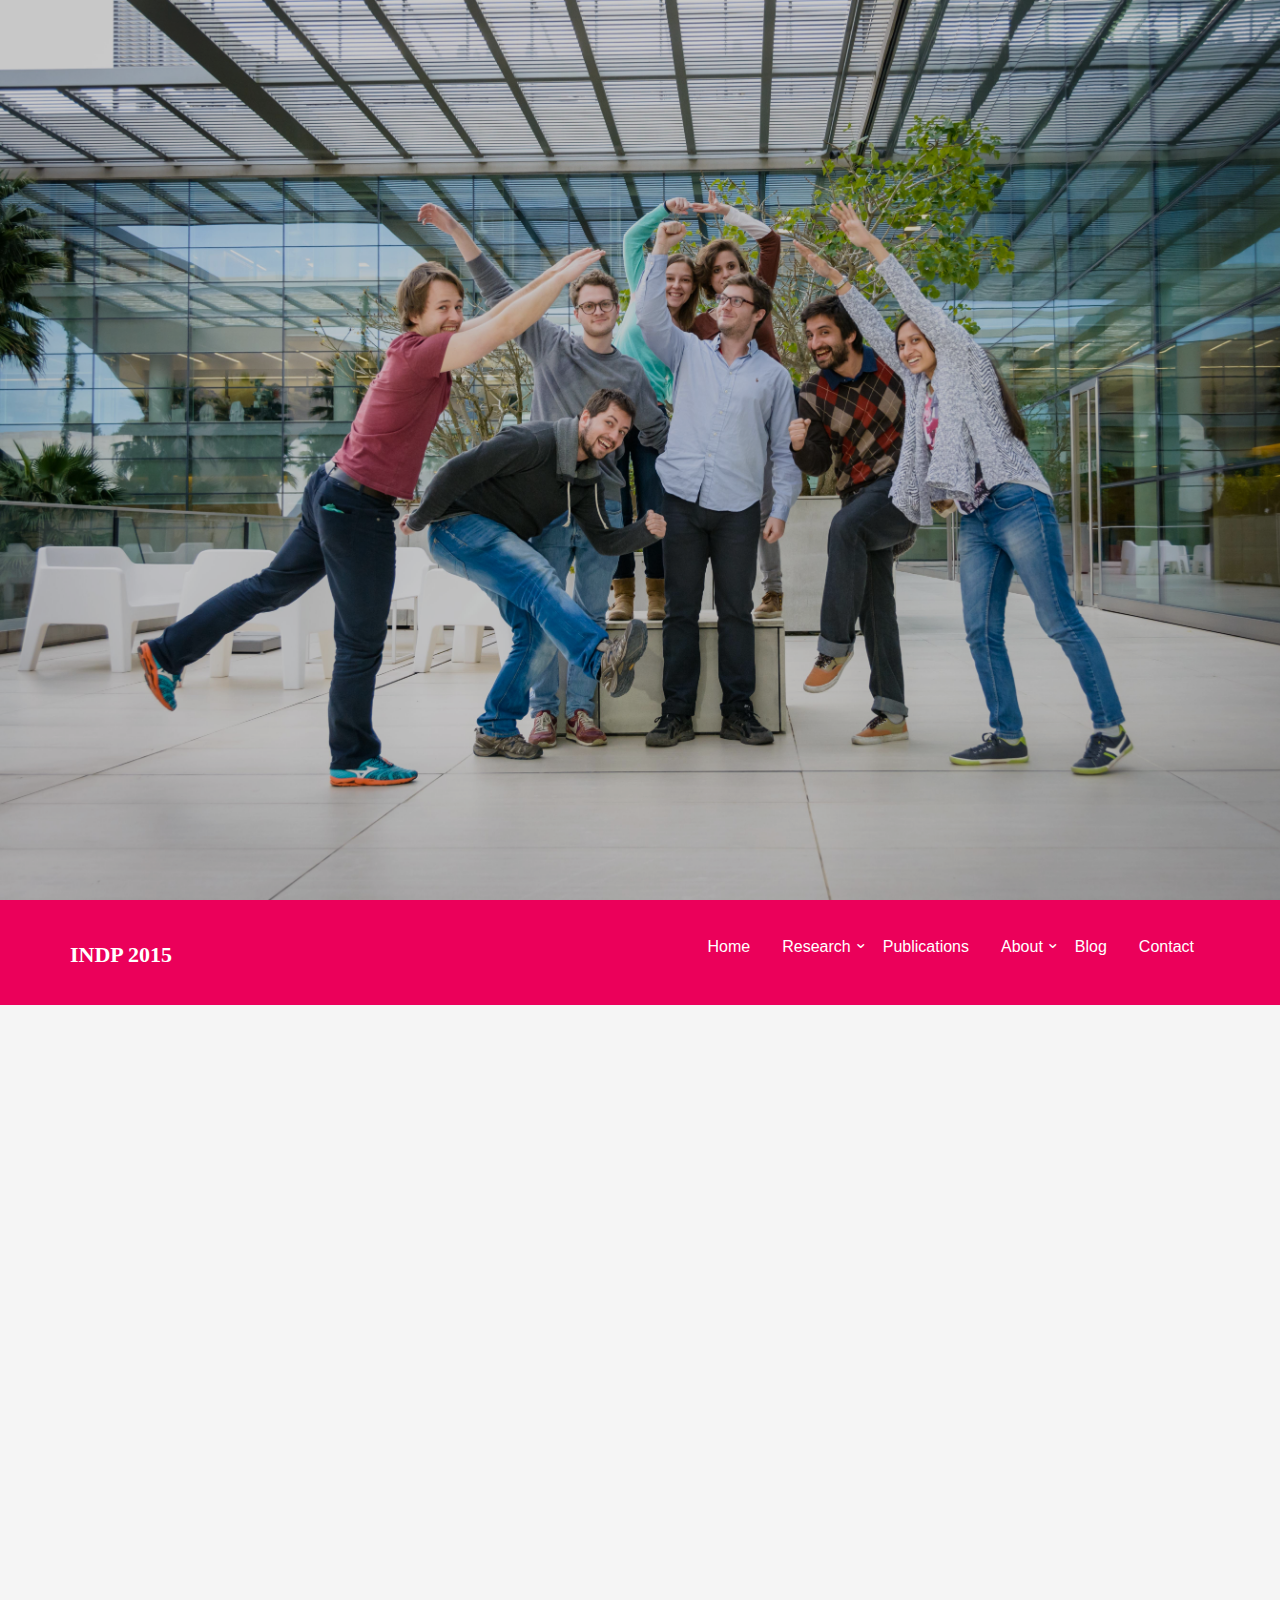
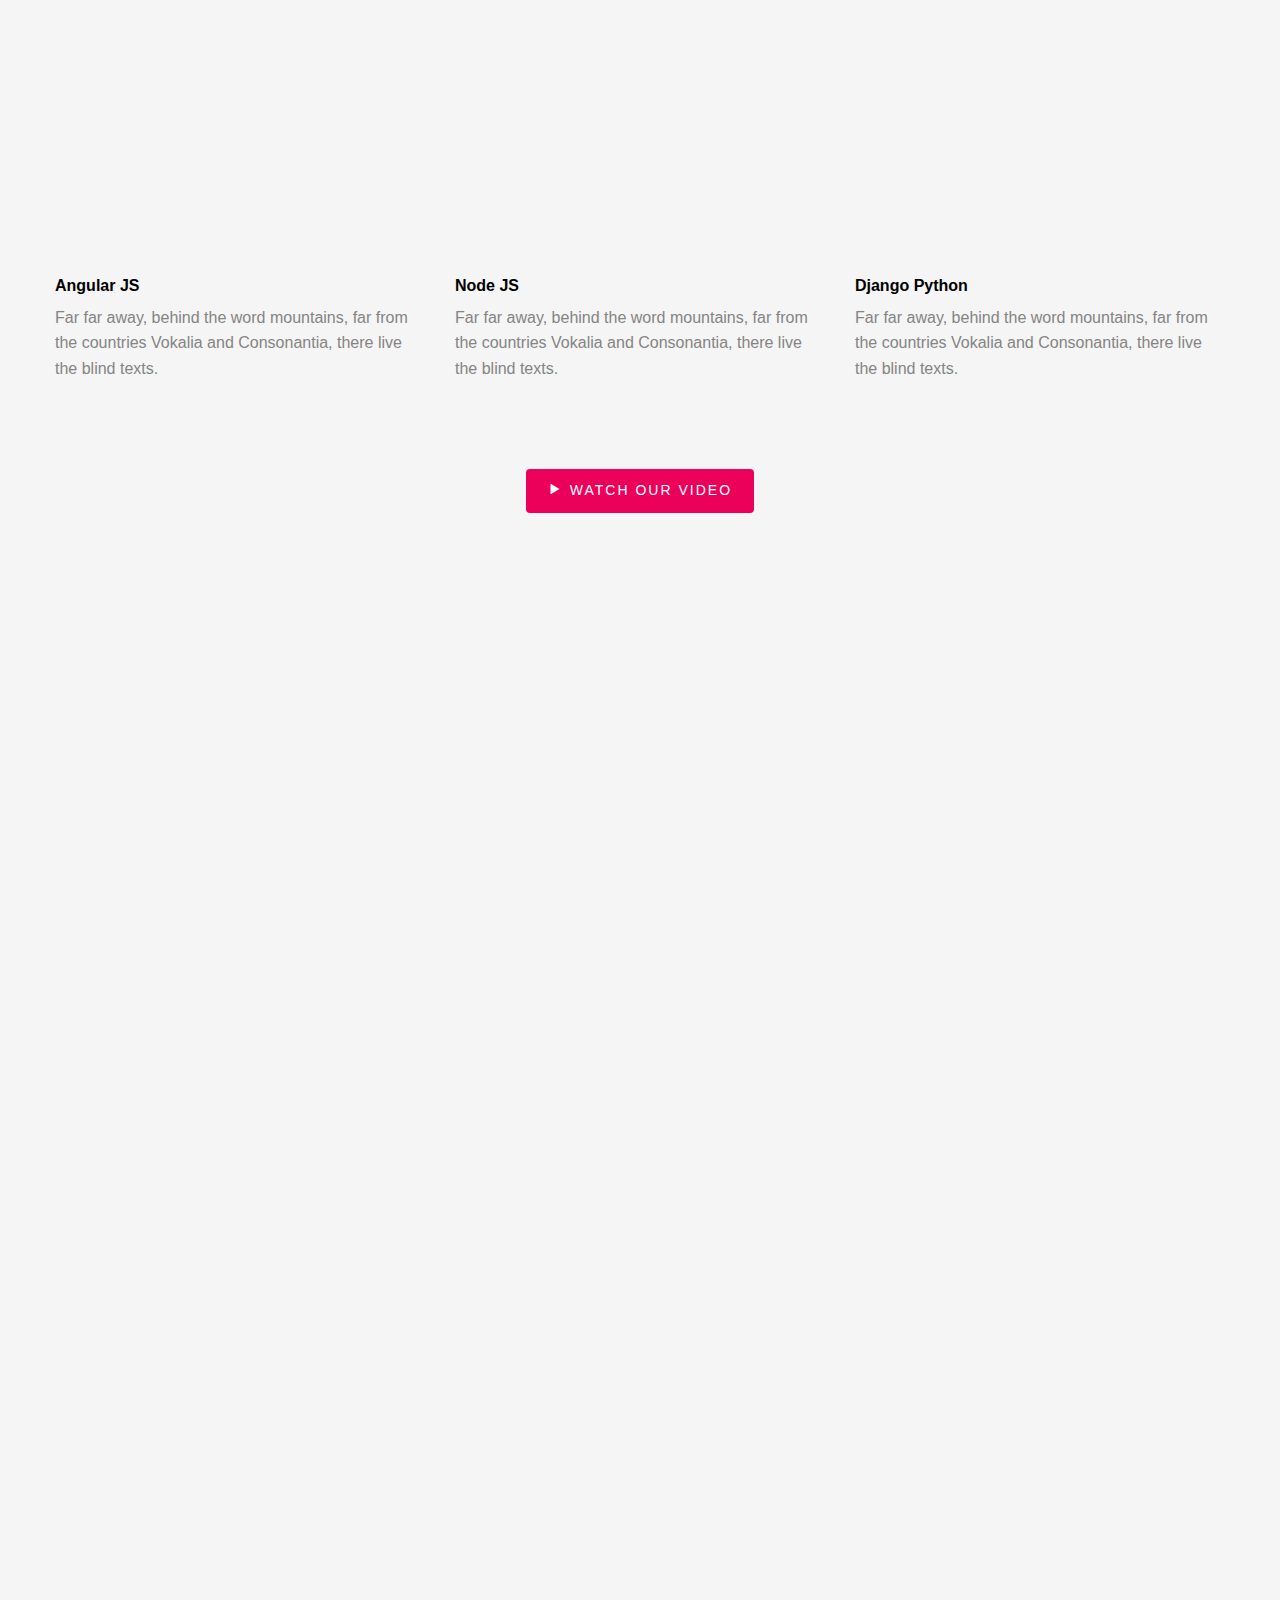
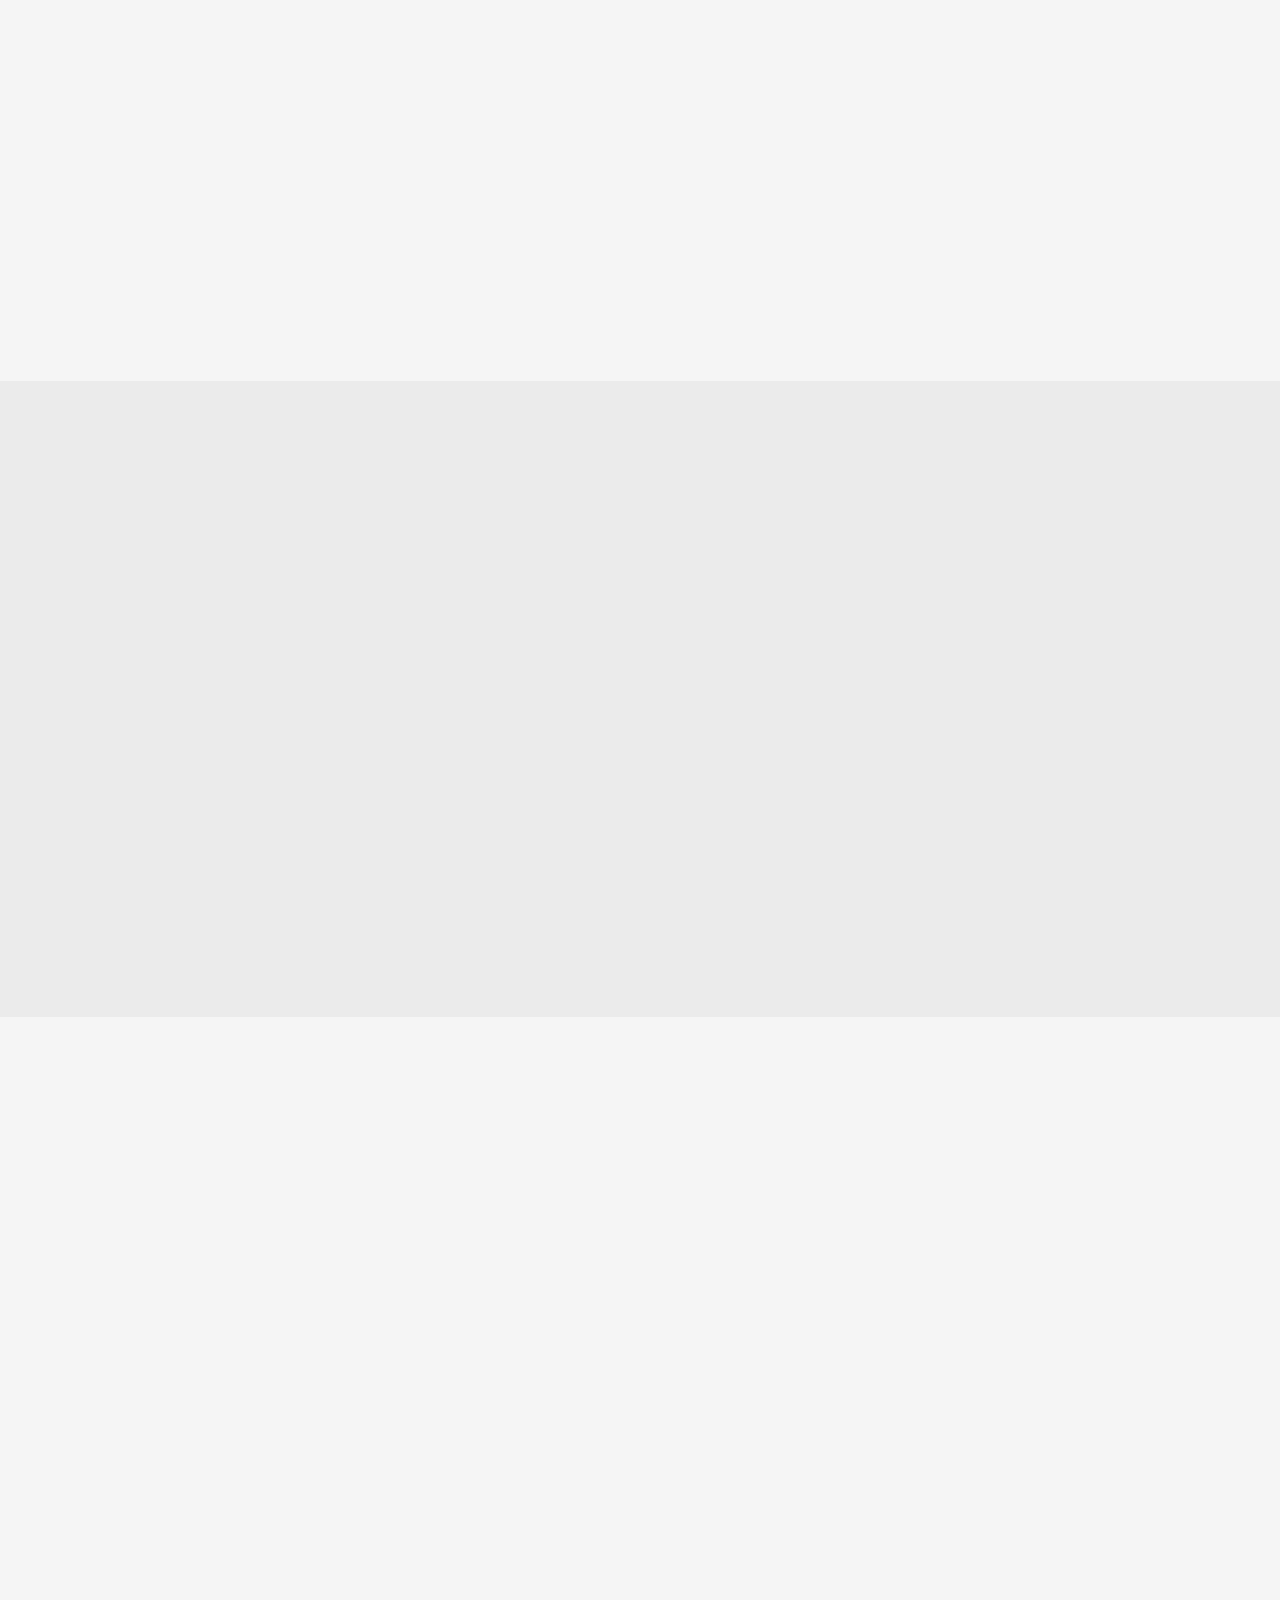
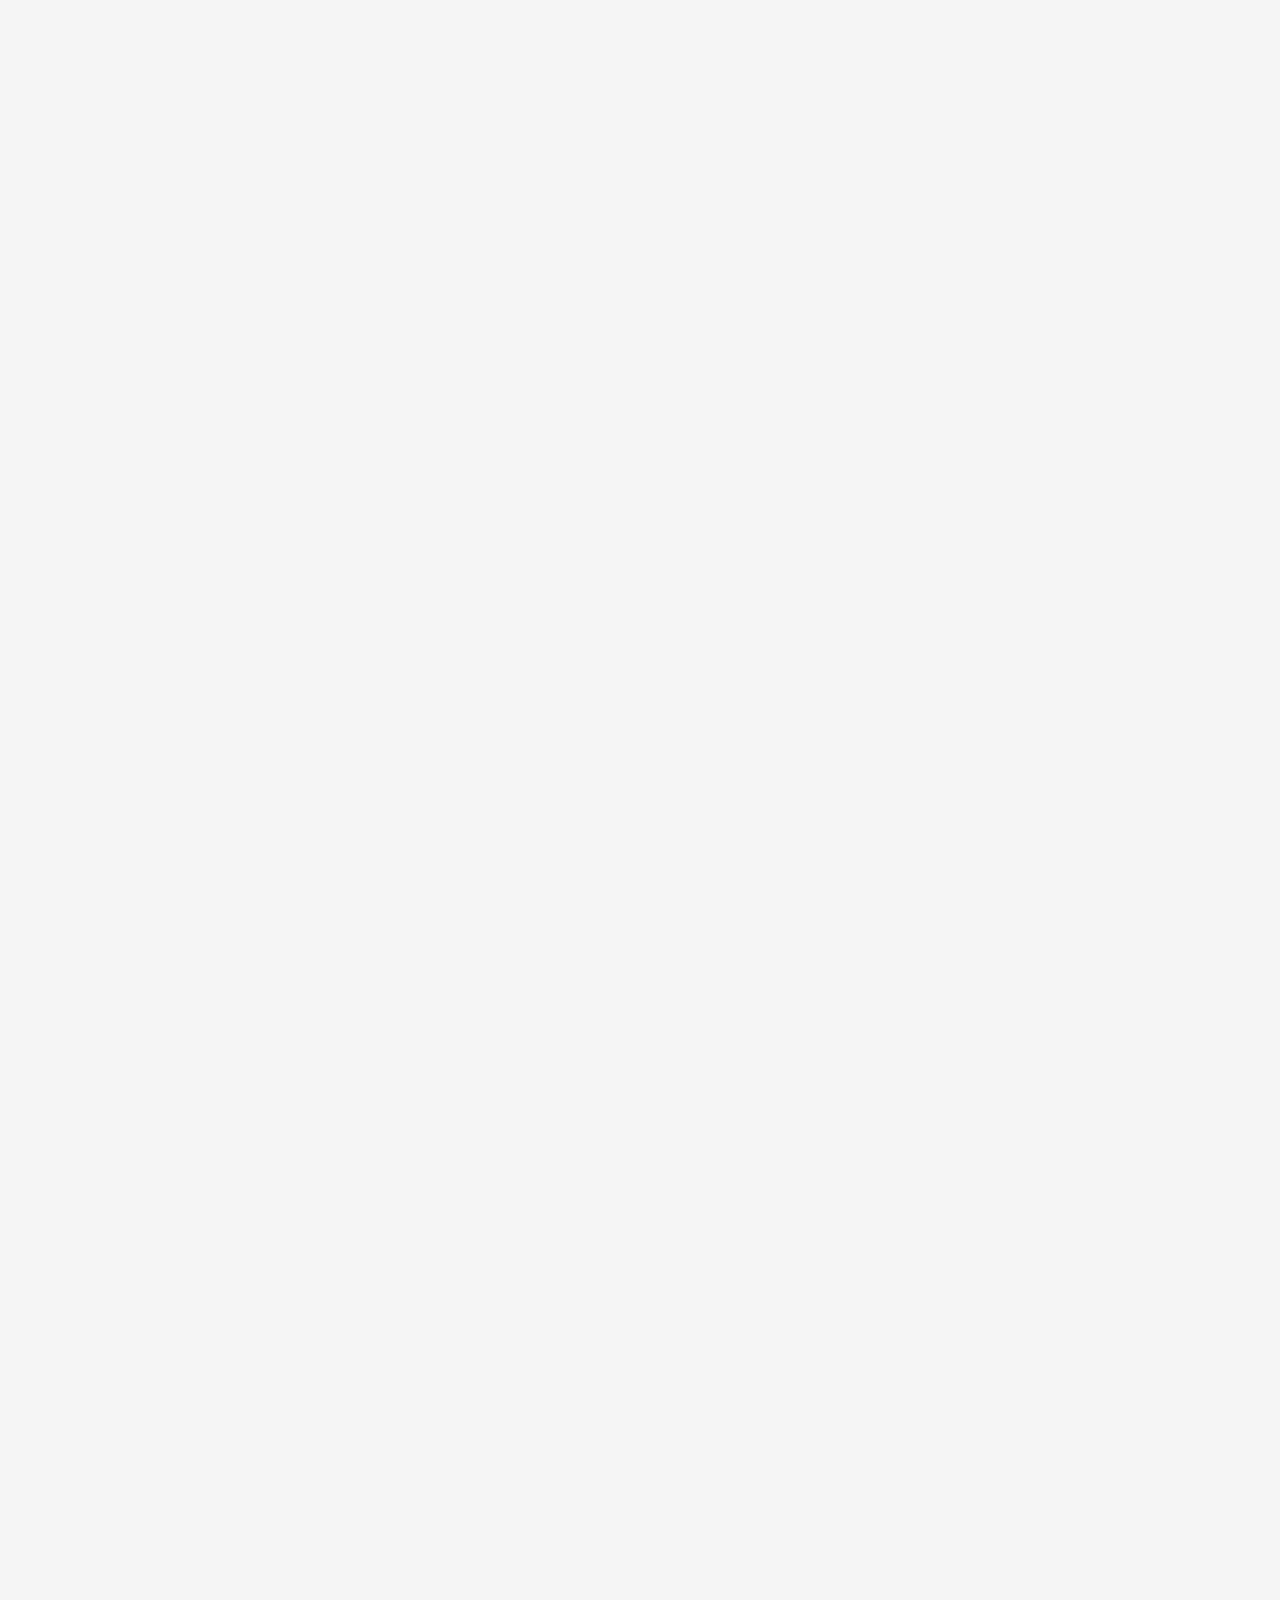
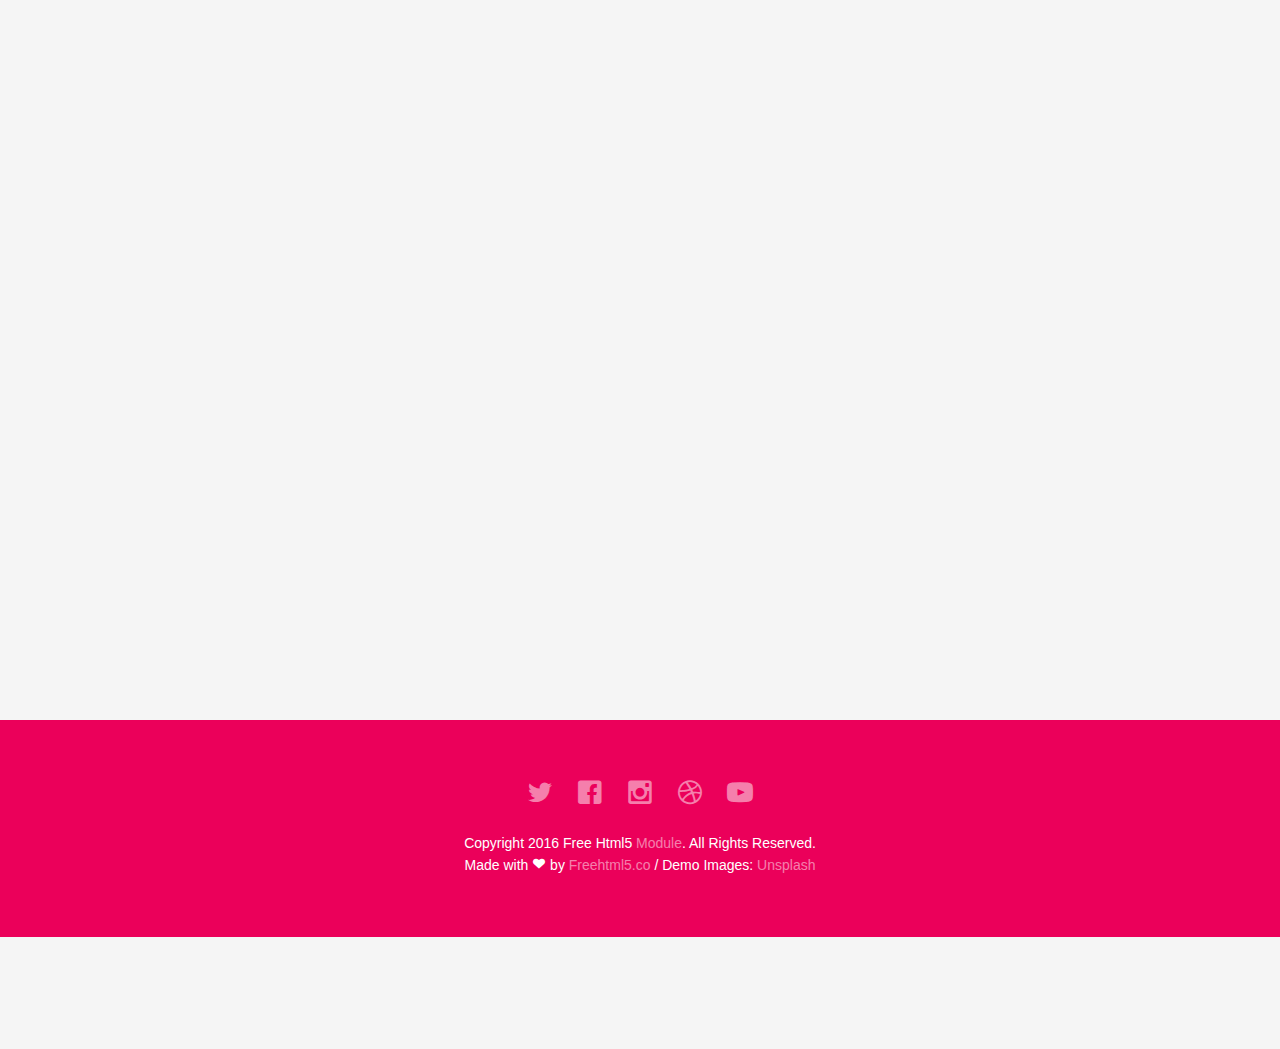
==== 8bcfec007d7776aa9ae1d11603d74050ba776896/index.html @ 76e5d435 "Some fixes" ====
<!DOCTYPE html>
<!--[if lt IE 7]>      <html class="no-js lt-ie9 lt-ie8 lt-ie7"> <![endif]-->
<!--[if IE 7]>         <html class="no-js lt-ie9 lt-ie8"> <![endif]-->
<!--[if IE 8]>         <html class="no-js lt-ie9"> <![endif]-->
<!--[if gt IE 8]><!--> <html class="no-js"> <!--<![endif]-->
	<head>
	<meta charset="utf-8">
	<meta http-equiv="X-UA-Compatible" content="IE=edge">
	<title>Module &mdash; 100% Free Fully Responsive HTML5 Template by FREEHTML5.co</title>
	<meta name="viewport" content="width=device-width, initial-scale=1">
	<meta name="description" content="Free HTML5 Template by FREEHTML5.CO" />
	<meta name="keywords" content="free html5, free template, free bootstrap, html5, css3, mobile first, responsive" />
	<meta name="author" content="FREEHTML5.CO" />

  <!--
	//////////////////////////////////////////////////////

	FREE HTML5 TEMPLATE
	DESIGNED & DEVELOPED by FREEHTML5.CO

	Website: 		http://freehtml5.co/
	Email: 			info@freehtml5.co
	Twitter: 		http://twitter.com/fh5co
	Facebook: 		https://www.facebook.com/fh5co

	//////////////////////////////////////////////////////
	 -->

  	<!-- Facebook and Twitter integration -->
	<meta property="og:title" content=""/>
	<meta property="og:image" content=""/>
	<meta property="og:url" content=""/>
	<meta property="og:site_name" content=""/>
	<meta property="og:description" content=""/>
	<meta name="twitter:title" content="" />
	<meta name="twitter:image" content="" />
	<meta name="twitter:url" content="" />
	<meta name="twitter:card" content="" />

	<!-- Place favicon.ico and apple-touch-icon.png in the root directory -->
	<link rel="shortcut icon" href="favicon.ico">

	<!-- <link href='https://fonts.googleapis.com/css?family=Open+Sans:400,700,300' rel='stylesheet' type='text/css'> -->

	<!-- Animate.css -->
	<link rel="stylesheet" href="css/animate.css">
	<!-- Icomoon Icon Fonts-->
	<link rel="stylesheet" href="css/icomoon.css">
	<!-- Bootstrap  -->
	<link rel="stylesheet" href="css/bootstrap.css">
	<!-- Superfish -->
	<link rel="stylesheet" href="css/superfish.css">
	<!-- Magnific Popup -->
	<link rel="stylesheet" href="css/magnific-popup.css">

	<link rel="stylesheet" href="css/style.css">

	<!-- Publication list-->
	<link rel="stylesheet" href="css/pubtable.css">
  <script src="js/sorttable.js"></script>


	<!-- Modernizr JS -->
	<script src="js/modernizr-2.6.2.min.js"></script>
	<!-- FOR IE9 below -->
	<!--[if lt IE 9]>
	<script src="js/respond.min.js"></script>
	<![endif]-->

	</head>
	<body>
		<div class="fh5co-hero">
			<div class="fh5co-overlay"></div>
			<div class="fh5co-cover text-center" data-stellar-background-ratio="1.0" style="background-image: url(images/titlebg.jpg);">
				<div class="desc">
					<div class="container">
						<div class="col-md-10 col-md-offset-1">
							<div class="animate-box">
								<h2>WE ARE INDP 2015.</h2>
								<p><a class="btn btn-primary btn-lg" href="#start">Get Started</a></p>
							</div>
						</div>
					</div>
					<div class="col-md-6 col-md-offset-3 text-center heading-section animate-box">
					<h4> We are the eight PhD students at the 2015 class of the International Neuroscience Doctoral Programme in the Champalimaud Foundation.
						  We created this website as a communication platform between us and everyone else. We intend to share part of our experiences as
							students and as researchers, providing insight into the type of science we do here and into the challenges we face. </h4>
					</div>
				</div>
			</div>

		</div>

		<header id="fh5co-header-section" class="sticky-banner">
			<div class="container" id="start">
				<div class="nav-header">
					<a href="#" class="js-fh5co-nav-toggle fh5co-nav-toggle dark"><i></i></a>
					<h1 id="fh5co-logo"><a href="index.html">INDP 2015</a></h1>
					<!-- START #fh5co-menu-wrap -->
					<nav id="fh5co-menu-wrap" role="navigation">
						<ul class="sf-menu" id="fh5co-primary-menu">
							<li class="active"><a href="index.html#start">Home</a></li>
							<li>
								<a href="#projects" class="fh5co-sub-ddown">Research</a>
								<ul class="fh5co-sub-menu">
									<li><a href="#">PhD Projects</a></li>
									<li><a href="#">Collaborative Projects</a></li>
									<li><a href="#">Rotation Projects</a></li>
									<li><a href="#">Final Semester Projects</a></li>
								</ul>
							</li>
							<li><a href="#pubs">Publications</a></li>
							<li>
								<a href="#about" class="fh5co-sub-ddown">About</a>
								<ul class="fh5co-sub-menu">
									<li><a href="#">Basma Husain</a></li>
									<li><a href="#">Baylor Brangers</a></li>
									<li><a href="#">Dennis Goldschmidt</a></li>
									<li><a href="#">Marta Iglesias</a></li>
									<li><a href="#">Mauricio Toro</a></li>
									<li><a href="#">Patrícia Francisco</a></li>
									<li><a href="#">Rodrigo Dias</a></li>
									<li><a href="#">Severin Berger</a></li>
								</ul>
							</li>
							<li><a href="blog.html">Blog</a></li>
							<li><a href="contact.html">Contact</a></li>
						</ul>
					</nav>
				</div>
			</div>
		</header>

		<!-- end:header-top -->

		<div id="fh5co-feature-product" class="fh5co-section-gray">
			<p id="start"></p>
			<div class="container">
				<div class="row">
					<div class="col-md-8 col-md-offset-2 text-center animate-box">
						<h1>INDP 2015</h1>
				</div>

				<div class="row row-bottom-padded-md">
					<div class="col-md-12 text-center animate-box">
						<p><img src="images/cover_bg_1.jpg" alt="Free HTML5 Bootstrap Template" class="img-responsive img-rounded"></p>
					</div>

				</div>
				<div class="row row-bottom-padded-md">
					<div class="col-md-4">
						<div class="feature-text">
							<h3>Angular JS</h3>
							<p>Far far away, behind the word mountains, far from the countries Vokalia and Consonantia, there live the blind texts.</p>
						</div>
					</div>
					<div class="col-md-4">
						<div class="feature-text">
							<h3>Node JS</h3>
							<p>Far far away, behind the word mountains, far from the countries Vokalia and Consonantia, there live the blind texts.</p>
						</div>
					</div>
					<div class="col-md-4">
						<div class="feature-text">
							<h3>Django Python</h3>
							<p>Far far away, behind the word mountains, far from the countries Vokalia and Consonantia, there live the blind texts.</p>
						</div>
					</div>
				</div>

				<div class="row">
					<div class="col-md-12 text-center">
						<a href="https://vimeo.com/channels/staffpicks/93951774" class="link-watch popup-vimeo btn btn-primary"><i class="icon-play3"></i> Watch our video</a>
					</div>
				</div>

			</div>
		</div>

<p id="projects"></p>
		<div id="fh5co-portfolio" class="fh5co-content-section">
			<div class="container">
				<div class="row">
					<div class="col-md-8 col-md-offset-2 text-center heading-section animate-box">
						<h3>Our Research</h3>
						<p>Lorem ipsum dolor sit amet, consectetur adipisicing elit. Velit est facilis maiores, perspiciatis accusamus asperiores sint consequuntur debitis.</p>
					</div>
				</div>


				<div class="row row-bottom-padded-md">
					<div class="col-md-12">
						<ul id="fh5co-portfolio-list">

							<li class="two-third animate-box" data-animate-effect="fadeIn" style="background-image: url(images/cover_bg_2.jpg); ">
								<a href="#" class="color-3">
									<div class="case-studies-summary">
										<span>Creative</span>
										<h2>Wak in the wooden street</h2>
									</div>
								</a>
							</li>

							<li class="one-third animate-box" data-animate-effect="fadeIn" style="background-image: url(images/cover_bg_3.jpg); ">
								<a href="#" class="color-4">
									<div class="case-studies-summary">
										<span>Design</span>
										<h2>Present your product</h2>
									</div>
								</a>
							</li>

							<li class="one-third animate-box" data-animate-effect="fadeIn" style="background-image: url(images/cover_bg_1.jpg); ">
								<a href="#" class="color-5">
									<div class="case-studies-summary">
										<span>Photo</span>
										<h2>See the horizon</h2>
									</div>
								</a>
							</li>
							<li class="two-third animate-box" data-animate-effect="fadeIn" style="background-image: url(images/blog-1.jpg); ">
								<a href="#" class="color-6">
									<div class="case-studies-summary">
										<span>Love</span>
										<h2>Spend time with your partner</h2>
									</div>
								</a>
							</li>
						</ul>
					</div>
				</div>

				<div class="row">
					<div class="col-md-4 col-md-offset-4 text-center animate-box">
						<a href="#" class="btn btn-primary btn-lg">See more</a>
					</div>
				</div>


			</div>
		</div>

<p id="pubs"></p>
		<div id="fh5co-services-section" class="fh5co-section-gray">
			<div class="container">
				<div class="row">
					<div class="col-md-12 col-md-offset-0 text-center heading-section animate-box">
						<h3>Publications</h3>
						<p>Soon to be filled.</p>
						</div>

						<table style="width:100%" class="sortable animate-box">
						<thead><tr><th title="Field #1" class="centered">Year</th>
						<th title="Field #2" class="centered">Type</th>
						<th title="Field #3">Citation</th>
						</tr>
					</thead>
						<tbody>
							<tr class="even">
							<td class="centered"> 2016 </td>
							<td class="centered"> Preprint article </td>
							<td> This might become an awesome Nature paper, but it is in review
								and reviewer 3 is not responding. But it is already available on
							bioRxiv. This had to be long to make the table formatted correctly.</option> </td>
							</tr>
							<tr class="odd">
							<td class="centered"> 2016 </td>
							<td class="centered"> Journal article</td>
							<td> Or maybe not </td>
							</tr>
						</tbody>
					</table>

				</div>
			</div>
		</div>

<p id="about"></p>
		<div class="fh5co-content-section">
			<div class="container">
				<div class="row row-bottom-padded-md">
					<div class="col-md-8 col-md-offset-2 text-center heading-section animate-box">
						<h3>Who we are.</h3>
						<p>Lorem ipsum dolor sit amet, consectetur adipisicing elit. Velit est facilis maiores, perspiciatis accusamus asperiores sint consequuntur debitis.</p>
					</div>
				</div>
			</div>
			<div class="container">

				<div class="row">
					<div class="col-md-3">
						<div class="fh5co-team text-center animate-box">
							<figure>
								<img src="images/Basma.png" alt="user">
							</figure>
							<h5>Basma Husain</h5> <br> <p> Neuroethology Lab <br> <span class="text-mute">[PUT 3 KEYWORDS]</span></p>
							<blockquote>
								<p>Far far away, behind the word mountains, far from the countries Vokalia and Consonantia, there live the blind texts. Far far away, behind the word mountains, far from the countries Vokalia and Consonantia, there live the blind texts.</p>
							</blockquote>


						</div>
					</div>
					<div class="col-md-3">
						<div class="fh5co-team text-center animate-box">
							<figure>
								<img src="images/Baylor.png" alt="user">
							</figure>
							<h5>Baylor Brangers</h5> <br><p> Neuroethology Lab <br> <span class="text-mute">[PUT 3 KEYWORDS]</span></p>
							<blockquote>
								<p>Far far away, behind the word mountains, far from the countries Vokalia and Consonantia, there live the blind texts. Far far away, behind the word mountains, far from the countries Vokalia and Consonantia, there live the blind texts.</p>
							</blockquote>

						</div>
					</div>
					<div class="col-md-3">
						<div class="fh5co-team text-center animate-box">
							<figure>
								<img src="images/Dennis.png" alt="user">
							</figure>
							<h5>Dennis Goldschmidt</h5> <br> <p>Behavior &amp; Metabolism Lab <br> <span class="text-mute">[PUT 3 KEYWORDS]</span></p>
							<blockquote>
								<p>Far far away, behind the word mountains, far from the countries Vokalia and Consonantia, there live the blind texts. Far far away, behind the word mountains, far from the countries Vokalia and Consonantia, there live the blind texts.</p>
							</blockquote>
						</div>
					</div>
					<div class="col-md-3">
						<div class="fh5co-team text-center animate-box">
							<figure>
								<img src="images/Marta.png" alt="user">
							</figure>
							<h5>Marta Iglesias</h5> <br> <p>Collective Behavior Lab <br> <span class="text-mute">[PUT 3 KEYWORDS]</span></p>
							<blockquote>
								<p>Far far away, behind the word mountains, far from the countries Vokalia and Consonantia, there live the blind texts. Far far away, behind the word mountains, far from the countries Vokalia and Consonantia, there live the blind texts.</p>
							</blockquote>

						</div>
					</div>

				</div>

				<div class="row">
					<div class="col-md-3">
						<div class="fh5co-team text-center animate-box">
							<figure>
								<img src="images/Mauricio.png" alt="user">
							</figure>
							<h5>Mauricio Toro</h5> <br> <p>Learning Lab <br> <span class="text-mute">[PUT 3 KEYWORDS]</span></p>
							<blockquote>
								<p>Far far away, behind the word mountains, far from the countries Vokalia and Consonantia, there live the blind texts. Far far away, behind the word mountains, far from the countries Vokalia and Consonantia, there live the blind texts.</p>
							</blockquote>


						</div>
					</div>
					<div class="col-md-3">
						<div class="fh5co-team text-center animate-box">
							<figure>
								<img src="images/Patricia.png" alt="user">
							</figure>
							<h5>Patrícia Francisco</h5> <br> <p>Behavior &amp; Metabolism Lab <br> <span class="text-mute">[PUT 3 KEYWORDS]</span></p>
							<blockquote>
								<p>Far far away, behind the word mountains, far from the countries Vokalia and Consonantia, there live the blind texts. Far far away, behind the word mountains, far from the countries Vokalia and Consonantia, there live the blind texts.</p>
							</blockquote>

						</div>
					</div>
					<div class="col-md-3">
						<div class="fh5co-team text-center animate-box">
							<figure>
								<img src="images/Rodrigo.png" alt="user">
							</figure>
							<h5>Rodrigo Dias</h5> <br> <p>Cortical Circuits Lab <br> <span class="text-mute">[PUT 3 KEYWORDS]</span></p>
							<blockquote>
								<p>Far far away, behind the word mountains, far from the countries Vokalia and Consonantia, there live the blind texts. Far far away, behind the word mountains, far from the countries Vokalia and Consonantia, there live the blind texts.</p>
							</blockquote>

						</div>
					</div>
					<div class="col-md-3">
						<div class="fh5co-team text-center animate-box">
							<figure>
								<img src="images/Severin.png" alt="user">
							</figure>
							<h5>Severin Berger</h5> <br> <p>Theoretical Neuroscience Lab <br> <span class="text-mute">[PUT 3 KEYWORDS]</span></p>
							<blockquote>
								<p>Far far away, behind the word mountains, far from the countries Vokalia and Consonantia, there live the blind texts. Far far away, behind the word mountains, far from the countries Vokalia and Consonantia, there live the blind texts.</p>
							</blockquote>

						</div>
					</div>

				</div>

			</div>
		</div>
		<!-- fh5co-content-section -->

		<div id="fh5co-blog-section">
			<div class="container">
				<div class="row">
					<div class="col-md-8 col-md-offset-2 text-center heading-section animate-box">
						<h3>Recent From Blog</h3>
						<p>Lorem ipsum dolor sit amet, consectetur adipisicing elit. Velit est facilis maiores, perspiciatis accusamus asperiores sint consequuntur debitis.</p>
					</div>
				</div>
			</div>
			<div class="container">
				<div class="row row-bottom-padded-md">
					<div class="col-lg-4 col-md-4 col-sm-6">
						<div class="fh5co-blog animate-box">
							<a href="#"><img class="img-responsive" src="images/cover_bg_1.jpg" alt=""></a>
							<div class="blog-text">
								<div class="prod-title">
									<h3><a href=""#>Web Design for the Future</a></h3>
									<span class="posted_by">Sep. 15th</span>
									<span class="comment"><a href="">21<i class="icon-bubble2"></i></a></span>
									<p>Far far away, behind the word mountains, far from the countries Vokalia and Consonantia, there live the blind texts.</p>
									<p><a href="#">Learn More...</a></p>
								</div>
							</div>
						</div>
					</div>
					<div class="col-lg-4 col-md-4 col-sm-6">
						<div class="fh5co-blog animate-box">
							<a href="#"><img class="img-responsive" src="images/cover_bg_2.jpg" alt=""></a>
							<div class="blog-text">
								<div class="prod-title">
									<h3><a href=""#>Web Design for the Future</a></h3>
									<span class="posted_by">Sep. 15th</span>
									<span class="comment"><a href="">21<i class="icon-bubble2"></i></a></span>
									<p>Far far away, behind the word mountains, far from the countries Vokalia and Consonantia, there live the blind texts.</p>
									<p><a href="#">Learn More...</a></p>
								</div>
							</div>
						</div>
					</div>
					<div class="clearfix visible-sm-block"></div>
					<div class="col-lg-4 col-md-4 col-sm-6">
						<div class="fh5co-blog animate-box">
							<a href="#"><img class="img-responsive" src="images/cover_bg_3.jpg" alt=""></a>
							<div class="blog-text">
								<div class="prod-title">
									<h3><a href=""#>Web Design for the Future</a></h3>
									<span class="posted_by">Sep. 15th</span>
									<span class="comment"><a href="">21<i class="icon-bubble2"></i></a></span>
									<p>Far far away, behind the word mountains, far from the countries Vokalia and Consonantia, there live the blind texts.</p>
									<p><a href="#">Learn More...</a></p>
								</div>
							</div>
						</div>
					</div>
					<div class="clearfix visible-md-block"></div>
				</div>

				<div class="row">
					<div class="col-md-4 col-md-offset-4 text-center animate-box">
						<a href="#" class="btn btn-primary btn-lg">Our Blog</a>
					</div>
				</div>

			</div>
		</div>
		<!-- fh5co-blog-section -->
		<footer>
			<div id="footer">
				<div class="container">
					<div class="row">
						<div class="col-md-6 col-md-offset-3 text-center">
							<p class="fh5co-social-icons">
								<a href="#"><i class="icon-twitter2"></i></a>
								<a href="#"><i class="icon-facebook2"></i></a>
								<a href="#"><i class="icon-instagram"></i></a>
								<a href="#"><i class="icon-dribbble2"></i></a>
								<a href="#"><i class="icon-youtube"></i></a>
							</p>
							<p>Copyright 2016 Free Html5 <a href="#">Module</a>. All Rights Reserved. <br>Made with <i class="icon-heart3"></i> by <a href="http://freehtml5.co/" target="_blank">Freehtml5.co</a> / Demo Images: <a href="https://unsplash.com/" target="_blank">Unsplash</a></p>
						</div>
					</div>
				</div>
			</div>
		</footer>



	</div>
	<!-- END fh5co-page -->

	</div>
	<!-- END fh5co-wrapper -->

	<!-- jQuery -->


	<script src="js/jquery.min.js"></script>
	<!-- jQuery Easing -->
	<script src="js/jquery.easing.1.3.js"></script>
	<!-- Bootstrap -->
	<script src="js/bootstrap.min.js"></script>
	<!-- Waypoints -->
	<script src="js/jquery.waypoints.min.js"></script>
	<script src="js/sticky.js"></script>

	<!-- Stellar -->
	<script src="js/jquery.stellar.min.js"></script>
	<!-- Superfish -->
	<script src="js/hoverIntent.js"></script>
	<script src="js/superfish.js"></script>
	<!-- Magnific Popup -->
	<script src="js/jquery.magnific-popup.min.js"></script>
	<script src="js/magnific-popup-options.js"></script>

	<!-- Main JS -->
	<script src="js/main.js"></script>

	</body>
</html>
---- 8bcfec007d7776aa9ae1d11603d74050ba776896/css/icomoon.css ----
@font-face {
    font-family: 'icomoon';
    src:    url('fonts/icomoon.eot?1oniuf');
    src:    url('fonts/icomoon.eot?1oniuf#iefix') format('embedded-opentype'),
        url('fonts/icomoon.ttf?1oniuf') format('truetype'),
        url('fonts/icomoon.woff?1oniuf') format('woff'),
        url('fonts/icomoon.svg?1oniuf#icomoon') format('svg');
    font-weight: normal;
    font-style: normal;
}

[class^="icon-"], [class*=" icon-"] {
    /* use !important to prevent issues with browser extensions that change fonts */
    font-family: 'icomoon' !important;
    speak: none;
    font-style: normal;
    font-weight: normal;
    font-variant: normal;
    text-transform: none;
    line-height: 1;

    /* Better Font Rendering =========== */
    -webkit-font-smoothing: antialiased;
    -moz-osx-font-smoothing: grayscale;
}

.icon-mobile:before {
    content: "\e000";
}
.icon-laptop:before {
    content: "\e001";
}
.icon-desktop:before {
    content: "\e002";
}
.icon-tablet:before {
    content: "\e003";
}
.icon-phone:before {
    content: "\e004";
}
.icon-document:before {
    content: "\e005";
}
.icon-documents:before {
    content: "\e006";
}
.icon-search:before {
    content: "\e007";
}
.icon-clipboard:before {
    content: "\e008";
}
.icon-newspaper:before {
    content: "\e009";
}
.icon-notebook:before {
    content: "\e00a";
}
.icon-book-open:before {
    content: "\e00b";
}
.icon-browser:before {
    content: "\e00c";
}
.icon-calendar:before {
    content: "\e00d";
}
.icon-presentation:before {
    content: "\e00e";
}
.icon-picture:before {
    content: "\e00f";
}
.icon-pictures:before {
    content: "\e010";
}
.icon-video:before {
    content: "\e011";
}
.icon-camera:before {
    content: "\e012";
}
.icon-printer:before {
    content: "\e013";
}
.icon-toolbox:before {
    content: "\e014";
}
.icon-briefcase:before {
    content: "\e015";
}
.icon-wallet:before {
    content: "\e016";
}
.icon-gift:before {
    content: "\e017";
}
.icon-bargraph:before {
    content: "\e018";
}
.icon-grid:before {
    content: "\e019";
}
.icon-expand:before {
    content: "\e01a";
}
.icon-focus:before {
    content: "\e01b";
}
.icon-edit:before {
    content: "\e01c";
}
.icon-adjustments:before {
    content: "\e01d";
}
.icon-ribbon:before {
    content: "\e01e";
}
.icon-hourglass:before {
    content: "\e01f";
}
.icon-lock:before {
    content: "\e020";
}
.icon-megaphone:before {
    content: "\e021";
}
.icon-shield:before {
    content: "\e022";
}
.icon-trophy:before {
    content: "\e023";
}
.icon-flag:before {
    content: "\e024";
}
.icon-map:before {
    content: "\e025";
}
.icon-puzzle:before {
    content: "\e026";
}
.icon-basket:before {
    content: "\e027";
}
.icon-envelope:before {
    content: "\e028";
}
.icon-streetsign:before {
    content: "\e029";
}
.icon-telescope:before {
    content: "\e02a";
}
.icon-gears:before {
    content: "\e02b";
}
.icon-key:before {
    content: "\e02c";
}
.icon-paperclip:before {
    content: "\e02d";
}
.icon-attachment:before {
    content: "\e02e";
}
.icon-pricetags:before {
    content: "\e02f";
}
.icon-lightbulb:before {
    content: "\e030";
}
.icon-layers:before {
    content: "\e031";
}
.icon-pencil:before {
    content: "\e032";
}
.icon-tools:before {
    content: "\e033";
}
.icon-tools-2:before {
    content: "\e034";
}
.icon-scissors:before {
    content: "\e035";
}
.icon-paintbrush:before {
    content: "\e036";
}
.icon-magnifying-glass:before {
    content: "\e037";
}
.icon-circle-compass:before {
    content: "\e038";
}
.icon-linegraph:before {
    content: "\e039";
}
.icon-mic:before {
    content: "\e03a";
}
.icon-strategy:before {
    content: "\e03b";
}
.icon-beaker:before {
    content: "\e03c";
}
.icon-caution:before {
    content: "\e03d";
}
.icon-recycle:before {
    content: "\e03e";
}
.icon-anchor:before {
    content: "\e03f";
}
.icon-profile-male:before {
    content: "\e040";
}
.icon-profile-female:before {
    content: "\e041";
}
.icon-bike:before {
    content: "\e042";
}
.icon-wine:before {
    content: "\e043";
}
.icon-hotairballoon:before {
    content: "\e044";
}
.icon-globe:before {
    content: "\e045";
}
.icon-genius:before {
    content: "\e046";
}
.icon-map-pin:before {
    content: "\e047";
}
.icon-dial:before {
    content: "\e048";
}
.icon-chat:before {
    content: "\e049";
}
.icon-heart:before {
    content: "\e04a";
}
.icon-cloud:before {
    content: "\e04b";
}
.icon-upload:before {
    content: "\e04c";
}
.icon-download:before {
    content: "\e04d";
}
.icon-target:before {
    content: "\e04e";
}
.icon-hazardous:before {
    content: "\e04f";
}
.icon-piechart:before {
    content: "\e050";
}
.icon-speedometer:before {
    content: "\e051";
}
.icon-global:before {
    content: "\e052";
}
.icon-compass:before {
    content: "\e053";
}
.icon-lifesaver:before {
    content: "\e054";
}
.icon-clock:before {
    content: "\e055";
}
.icon-aperture:before {
    content: "\e056";
}
.icon-quote:before {
    content: "\e057";
}
.icon-scope:before {
    content: "\e058";
}
.icon-alarmclock:before {
    content: "\e059";
}
.icon-refresh:before {
    content: "\e05a";
}
.icon-happy:before {
    content: "\e05b";
}
.icon-sad:before {
    content: "\e05c";
}
.icon-facebook:before {
    content: "\e05d";
}
.icon-twitter:before {
    content: "\e05e";
}
.icon-googleplus:before {
    content: "\e05f";
}
.icon-rss:before {
    content: "\e060";
}
.icon-tumblr:before {
    content: "\e061";
}
.icon-linkedin:before {
    content: "\e062";
}
.icon-dribbble:before {
    content: "\e063";
}
.icon-box2:before {
    content: "\ea82";
}
.icon-write:before {
    content: "\ea83";
}
.icon-clock2:before {
    content: "\ea84";
}
.icon-reply2:before {
    content: "\ea85";
}
.icon-reply-all2:before {
    content: "\ea86";
}
.icon-forward2:before {
    content: "\ea87";
}
.icon-flag2:before {
    content: "\ea88";
}
.icon-search2:before {
    content: "\ea89";
}
.icon-trash2:before {
    content: "\ea8a";
}
.icon-envelope2:before {
    content: "\ea8b";
}
.icon-bubble:before {
    content: "\ea8c";
}
.icon-bubbles:before {
    content: "\ea8d";
}
.icon-user2:before {
    content: "\ea8e";
}
.icon-users2:before {
    content: "\ea8f";
}
.icon-cloud2:before {
    content: "\ea90";
}
.icon-download2:before {
    content: "\ea91";
}
.icon-upload2:before {
    content: "\ea92";
}
.icon-rain:before {
    content: "\ea93";
}
.icon-sun:before {
    content: "\ea94";
}
.icon-moon2:before {
    content: "\ea95";
}
.icon-bell2:before {
    content: "\ea96";
}
.icon-folder2:before {
    content: "\ea97";
}
.icon-pin2:before {
    content: "\ea98";
}
.icon-sound2:before {
    content: "\ea99";
}
.icon-microphone:before {
    content: "\ea9a";
}
.icon-camera2:before {
    content: "\ea9b";
}
.icon-image2:before {
    content: "\ea9c";
}
.icon-cog2:before {
    content: "\ea9d";
}
.icon-calendar2:before {
    content: "\ea9e";
}
.icon-book2:before {
    content: "\ea9f";
}
.icon-map-marker:before {
    content: "\eaa0";
}
.icon-store:before {
    content: "\eaa1";
}
.icon-support:before {
    content: "\eaa2";
}
.icon-tag2:before {
    content: "\eaa3";
}
.icon-heart2:before {
    content: "\eaa4";
}
.icon-video-camera:before {
    content: "\eaa5";
}
.icon-trophy2:before {
    content: "\eaa6";
}
.icon-cart:before {
    content: "\eaa7";
}
.icon-eye2:before {
    content: "\eaa8";
}
.icon-cancel:before {
    content: "\eaa9";
}
.icon-chart:before {
    content: "\eaaa";
}
.icon-target2:before {
    content: "\eaab";
}
.icon-printer2:before {
    content: "\eaac";
}
.icon-location2:before {
    content: "\eaad";
}
.icon-bookmark2:before {
    content: "\eaae";
}
.icon-monitor:before {
    content: "\eaaf";
}
.icon-cross2:before {
    content: "\eab0";
}
.icon-plus2:before {
    content: "\eab1";
}
.icon-left:before {
    content: "\eab2";
}
.icon-up:before {
    content: "\eab3";
}
.icon-browser2:before {
    content: "\eab4";
}
.icon-windows:before {
    content: "\eab5";
}
.icon-switch2:before {
    content: "\eab6";
}
.icon-dashboard:before {
    content: "\eab7";
}
.icon-play:before {
    content: "\eab8";
}
.icon-fast-forward:before {
    content: "\eab9";
}
.icon-next:before {
    content: "\eaba";
}
.icon-refresh2:before {
    content: "\eabb";
}
.icon-film:before {
    content: "\eabc";
}
.icon-home2:before {
    content: "\eabd";
}
.icon-add-to-list:before {
    content: "\e901";
}
.icon-classic-computer:before {
    content: "\e902";
}
.icon-controller-fast-backward:before {
    content: "\e903";
}
.icon-creative-commons-attribution:before {
    content: "\e904";
}
.icon-creative-commons-noderivs:before {
    content: "\e905";
}
.icon-creative-commons-noncommercial-eu:before {
    content: "\e906";
}
.icon-creative-commons-noncommercial-us:before {
    content: "\e907";
}
.icon-creative-commons-public-domain:before {
    content: "\e908";
}
.icon-creative-commons-remix:before {
    content: "\e909";
}
.icon-creative-commons-share:before {
    content: "\e90a";
}
.icon-creative-commons-sharealike:before {
    content: "\e90b";
}
.icon-creative-commons:before {
    content: "\e90c";
}
.icon-document-landscape:before {
    content: "\e90d";
}
.icon-remove-user:before {
    content: "\e90e";
}
.icon-warning:before {
    content: "\e90f";
}
.icon-arrow-bold-down:before {
    content: "\e910";
}
.icon-arrow-bold-left:before {
    content: "\e911";
}
.icon-arrow-bold-right:before {
    content: "\e912";
}
.icon-arrow-bold-up:before {
    content: "\e913";
}
.icon-arrow-down:before {
    content: "\e914";
}
.icon-arrow-left:before {
    content: "\e915";
}
.icon-arrow-long-down:before {
    content: "\e916";
}
.icon-arrow-long-left:before {
    content: "\e917";
}
.icon-arrow-long-right:before {
    content: "\e918";
}
.icon-arrow-long-up:before {
    content: "\e919";
}
.icon-arrow-right:before {
    content: "\e91a";
}
.icon-arrow-up:before {
    content: "\e91b";
}
.icon-arrow-with-circle-down:before {
    content: "\e91c";
}
.icon-arrow-with-circle-left:before {
    content: "\e91d";
}
.icon-arrow-with-circle-right:before {
    content: "\e91e";
}
.icon-arrow-with-circle-up:before {
    content: "\e91f";
}
.icon-bookmark:before {
    content: "\e920";
}
.icon-bookmarks:before {
    content: "\e921";
}
.icon-chevron-down:before {
    content: "\e922";
}
.icon-chevron-left:before {
    content: "\e923";
}
.icon-chevron-right:before {
    content: "\e924";
}
.icon-chevron-small-down:before {
    content: "\e925";
}
.icon-chevron-small-left:before {
    content: "\e926";
}
.icon-chevron-small-right:before {
    content: "\e927";
}
.icon-chevron-small-up:before {
    content: "\e928";
}
.icon-chevron-thin-down:before {
    content: "\e929";
}
.icon-chevron-thin-left:before {
    content: "\e92a";
}
.icon-chevron-thin-right:before {
    content: "\e92b";
}
.icon-chevron-thin-up:before {
    content: "\e92c";
}
.icon-chevron-up:before {
    content: "\e92d";
}
.icon-chevron-with-circle-down:before {
    content: "\e92e";
}
.icon-chevron-with-circle-left:before {
    content: "\e92f";
}
.icon-chevron-with-circle-right:before {
    content: "\e930";
}
.icon-chevron-with-circle-up:before {
    content: "\e931";
}
.icon-cloud3:before {
    content: "\e932";
}
.icon-controller-fast-forward:before {
    content: "\e933";
}
.icon-controller-jump-to-start:before {
    content: "\e934";
}
.icon-controller-next:before {
    content: "\e935";
}
.icon-controller-paus:before {
    content: "\e936";
}
.icon-controller-play:before {
    content: "\e937";
}
.icon-controller-record:before {
    content: "\e938";
}
.icon-controller-stop:before {
    content: "\e939";
}
.icon-controller-volume:before {
    content: "\e93a";
}
.icon-dot-single:before {
    content: "\e93b";
}
.icon-dots-three-horizontal:before {
    content: "\e93c";
}
.icon-dots-three-vertical:before {
    content: "\e93d";
}
.icon-dots-two-horizontal:before {
    content: "\e93e";
}
.icon-dots-two-vertical:before {
    content: "\e93f";
}
.icon-download3:before {
    content: "\e940";
}
.icon-emoji-flirt:before {
    content: "\e941";
}
.icon-flow-branch:before {
    content: "\e942";
}
.icon-flow-cascade:before {
    content: "\e943";
}
.icon-flow-line:before {
    content: "\e944";
}
.icon-flow-parallel:before {
    content: "\e945";
}
.icon-flow-tree:before {
    content: "\e946";
}
.icon-install:before {
    content: "\e947";
}
.icon-layers2:before {
    content: "\e948";
}
.icon-open-book:before {
    content: "\e949";
}
.icon-resize-100:before {
    content: "\e94a";
}
.icon-resize-full-screen:before {
    content: "\e94b";
}
.icon-save:before {
    content: "\e94c";
}
.icon-select-arrows:before {
    content: "\e94d";
}
.icon-sound-mute:before {
    content: "\e94e";
}
.icon-sound:before {
    content: "\e94f";
}
.icon-trash:before {
    content: "\e950";
}
.icon-triangle-down:before {
    content: "\e951";
}
.icon-triangle-left:before {
    content: "\e952";
}
.icon-triangle-right:before {
    content: "\e953";
}
.icon-triangle-up:before {
    content: "\e954";
}
.icon-uninstall:before {
    content: "\e955";
}
.icon-upload-to-cloud:before {
    content: "\e956";
}
.icon-upload3:before {
    content: "\e957";
}
.icon-add-user:before {
    content: "\e958";
}
.icon-address:before {
    content: "\e959";
}
.icon-adjust:before {
    content: "\e95a";
}
.icon-air:before {
    content: "\e95b";
}
.icon-aircraft-landing:before {
    content: "\e95c";
}
.icon-aircraft-take-off:before {
    content: "\e95d";
}
.icon-aircraft:before {
    content: "\e95e";
}
.icon-align-bottom:before {
    content: "\e95f";
}
.icon-align-horizontal-middle:before {
    content: "\e960";
}
.icon-align-left:before {
    content: "\e961";
}
.icon-align-right:before {
    content: "\e962";
}
.icon-align-top:before {
    content: "\e963";
}
.icon-align-vertical-middle:before {
    content: "\e964";
}
.icon-archive:before {
    content: "\e965";
}
.icon-area-graph:before {
    content: "\e966";
}
.icon-attachment2:before {
    content: "\e967";
}
.icon-awareness-ribbon:before {
    content: "\e968";
}
.icon-back-in-time:before {
    content: "\e969";
}
.icon-back:before {
    content: "\e96a";
}
.icon-bar-graph:before {
    content: "\e96b";
}
.icon-battery:before {
    content: "\e96c";
}
.icon-beamed-note:before {
    content: "\e96d";
}
.icon-bell:before {
    content: "\e96e";
}
.icon-blackboard:before {
    content: "\e96f";
}
.icon-block:before {
    content: "\e970";
}
.icon-book:before {
    content: "\e971";
}
.icon-bowl:before {
    content: "\e972";
}
.icon-box:before {
    content: "\e973";
}
.icon-briefcase2:before {
    content: "\e974";
}
.icon-browser3:before {
    content: "\e975";
}
.icon-brush:before {
    content: "\e976";
}
.icon-bucket:before {
    content: "\e977";
}
.icon-cake:before {
    content: "\e978";
}
.icon-calculator:before {
    content: "\e979";
}
.icon-calendar3:before {
    content: "\e97a";
}
.icon-camera3:before {
    content: "\e97b";
}
.icon-ccw:before {
    content: "\e97c";
}
.icon-chat2:before {
    content: "\e97d";
}
.icon-check:before {
    content: "\e97e";
}
.icon-circle-with-cross:before {
    content: "\e97f";
}
.icon-circle-with-minus:before {
    content: "\e980";
}
.icon-circle-with-plus:before {
    content: "\e981";
}
.icon-circle:before {
    content: "\e982";
}
.icon-circular-graph:before {
    content: "\e983";
}
.icon-clapperboard:before {
    content: "\e984";
}
.icon-clipboard2:before {
    content: "\e985";
}
.icon-clock3:before {
    content: "\e986";
}
.icon-code:before {
    content: "\e987";
}
.icon-cog:before {
    content: "\e988";
}
.icon-colours:before {
    content: "\e989";
}
.icon-compass2:before {
    content: "\e98a";
}
.icon-copy:before {
    content: "\e98b";
}
.icon-credit-card:before {
    content: "\e98c";
}
.icon-credit:before {
    content: "\e98d";
}
.icon-cross:before {
    content: "\e98e";
}
.icon-cup:before {
    content: "\e98f";
}
.icon-cw:before {
    content: "\e990";
}
.icon-cycle:before {
    content: "\e991";
}
.icon-database:before {
    content: "\e992";
}
.icon-dial-pad:before {
    content: "\e993";
}
.icon-direction:before {
    content: "\e994";
}
.icon-document2:before {
    content: "\e995";
}
.icon-documents2:before {
    content: "\e996";
}
.icon-drink:before {
    content: "\e997";
}
.icon-drive:before {
    content: "\e998";
}
.icon-drop:before {
    content: "\e999";
}
.icon-edit2:before {
    content: "\e99a";
}
.icon-email:before {
    content: "\e99b";
}
.icon-emoji-happy:before {
    content: "\e99c";
}
.icon-emoji-neutral:before {
    content: "\e99d";
}
.icon-emoji-sad:before {
    content: "\e99e";
}
.icon-erase:before {
    content: "\e99f";
}
.icon-eraser:before {
    content: "\e9a0";
}
.icon-export:before {
    content: "\e9a1";
}
.icon-eye:before {
    content: "\e9a2";
}
.icon-feather:before {
    content: "\e9a3";
}
.icon-flag3:before {
    content: "\e9a4";
}
.icon-flash:before {
    content: "\e9a5";
}
.icon-flashlight:before {
    content: "\e9a6";
}
.icon-flat-brush:before {
    content: "\e9a7";
}
.icon-folder-images:before {
    content: "\e9a8";
}
.icon-folder-music:before {
    content: "\e9a9";
}
.icon-folder-video:before {
    content: "\e9aa";
}
.icon-folder:before {
    content: "\e9ab";
}
.icon-forward:before {
    content: "\e9ac";
}
.icon-funnel:before {
    content: "\e9ad";
}
.icon-game-controller:before {
    content: "\e9ae";
}
.icon-gauge:before {
    content: "\e9af";
}
.icon-globe2:before {
    content: "\e9b0";
}
.icon-graduation-cap:before {
    content: "\e9b1";
}
.icon-grid2:before {
    content: "\e9b2";
}
.icon-hair-cross:before {
    content: "\e9b3";
}
.icon-hand:before {
    content: "\e9b4";
}
.icon-heart-outlined:before {
    content: "\e9b5";
}
.icon-heart3:before {
    content: "\e9b6";
}
.icon-help-with-circle:before {
    content: "\e9b7";
}
.icon-help:before {
    content: "\e9b8";
}
.icon-home:before {
    content: "\e9b9";
}
.icon-hour-glass:before {
    content: "\e9ba";
}
.icon-image-inverted:before {
    content: "\e9bb";
}
.icon-image:before {
    content: "\e9bc";
}
.icon-images:before {
    content: "\e9bd";
}
.icon-inbox:before {
    content: "\e9be";
}
.icon-infinity:before {
    content: "\e9bf";
}
.icon-info-with-circle:before {
    content: "\e9c0";
}
.icon-info:before {
    content: "\e9c1";
}
.icon-key2:before {
    content: "\e9c2";
}
.icon-keyboard:before {
    content: "\e9c3";
}
.icon-lab-flask:before {
    content: "\e9c4";
}
.icon-landline:before {
    content: "\e9c5";
}
.icon-language:before {
    content: "\e9c6";
}
.icon-laptop2:before {
    content: "\e9c7";
}
.icon-leaf:before {
    content: "\e9c8";
}
.icon-level-down:before {
    content: "\e9c9";
}
.icon-level-up:before {
    content: "\e9ca";
}
.icon-lifebuoy:before {
    content: "\e9cb";
}
.icon-light-bulb:before {
    content: "\e9cc";
}
.icon-light-down:before {
    content: "\e9cd";
}
.icon-light-up:before {
    content: "\e9ce";
}
.icon-line-graph:before {
    content: "\e9cf";
}
.icon-link:before {
    content: "\e9d0";
}
.icon-list:before {
    content: "\e9d1";
}
.icon-location-pin:before {
    content: "\e9d2";
}
.icon-location:before {
    content: "\e9d3";
}
.icon-lock-open:before {
    content: "\e9d4";
}
.icon-lock2:before {
    content: "\e9d5";
}
.icon-log-out:before {
    content: "\e9d6";
}
.icon-login:before {
    content: "\e9d7";
}
.icon-loop:before {
    content: "\e9d8";
}
.icon-magnet:before {
    content: "\e9d9";
}
.icon-magnifying-glass2:before {
    content: "\e9da";
}
.icon-mail:before {
    content: "\e9db";
}
.icon-man:before {
    content: "\e9dc";
}
.icon-map2:before {
    content: "\e9dd";
}
.icon-mask:before {
    content: "\e9de";
}
.icon-medal:before {
    content: "\e9df";
}
.icon-megaphone2:before {
    content: "\e9e0";
}
.icon-menu:before {
    content: "\e9e1";
}
.icon-message:before {
    content: "\e9e2";
}
.icon-mic2:before {
    content: "\e9e3";
}
.icon-minus:before {
    content: "\e9e4";
}
.icon-mobile2:before {
    content: "\e9e5";
}
.icon-modern-mic:before {
    content: "\e9e6";
}
.icon-moon:before {
    content: "\e9e7";
}
.icon-mouse:before {
    content: "\e9e8";
}
.icon-music:before {
    content: "\e9e9";
}
.icon-network:before {
    content: "\e9ea";
}
.icon-new-message:before {
    content: "\e9eb";
}
.icon-new:before {
    content: "\e9ec";
}
.icon-news:before {
    content: "\e9ed";
}
.icon-note:before {
    content: "\e9ee";
}
.icon-notification:before {
    content: "\e9ef";
}
.icon-old-mobile:before {
    content: "\e9f0";
}
.icon-old-phone:before {
    content: "\e9f1";
}
.icon-palette:before {
    content: "\e9f2";
}
.icon-paper-plane:before {
    content: "\e9f3";
}
.icon-pencil2:before {
    content: "\e9f4";
}
.icon-phone2:before {
    content: "\e9f5";
}
.icon-pie-chart:before {
    content: "\e9f6";
}
.icon-pin:before {
    content: "\e9f7";
}
.icon-plus:before {
    content: "\e9f8";
}
.icon-popup:before {
    content: "\e9f9";
}
.icon-power-plug:before {
    content: "\e9fa";
}
.icon-price-ribbon:before {
    content: "\e9fb";
}
.icon-price-tag:before {
    content: "\e9fc";
}
.icon-print:before {
    content: "\e9fd";
}
.icon-progress-empty:before {
    content: "\e9fe";
}
.icon-progress-full:before {
    content: "\e9ff";
}
.icon-progress-one:before {
    content: "\ea00";
}
.icon-progress-two:before {
    content: "\ea01";
}
.icon-publish:before {
    content: "\ea02";
}
.icon-quote2:before {
    content: "\ea03";
}
.icon-radio:before {
    content: "\ea04";
}
.icon-reply-all:before {
    content: "\ea05";
}
.icon-reply:before {
    content: "\ea06";
}
.icon-retweet:before {
    content: "\ea07";
}
.icon-rocket:before {
    content: "\ea08";
}
.icon-round-brush:before {
    content: "\ea09";
}
.icon-rss2:before {
    content: "\ea0a";
}
.icon-ruler:before {
    content: "\ea0b";
}
.icon-scissors2:before {
    content: "\ea0c";
}
.icon-share-alternitive:before {
    content: "\ea0d";
}
.icon-share:before {
    content: "\ea0e";
}
.icon-shareable:before {
    content: "\ea0f";
}
.icon-shield2:before {
    content: "\ea10";
}
.icon-shop:before {
    content: "\ea11";
}
.icon-shopping-bag:before {
    content: "\ea12";
}
.icon-shopping-basket:before {
    content: "\ea13";
}
.icon-shopping-cart:before {
    content: "\ea14";
}
.icon-shuffle:before {
    content: "\ea15";
}
.icon-signal:before {
    content: "\ea16";
}
.icon-sound-mix:before {
    content: "\ea17";
}
.icon-sports-club:before {
    content: "\ea18";
}
.icon-spreadsheet:before {
    content: "\ea19";
}
.icon-squared-cross:before {
    content: "\ea1a";
}
.icon-squared-minus:before {
    content: "\ea1b";
}
.icon-squared-plus:before {
    content: "\ea1c";
}
.icon-star-outlined:before {
    content: "\ea1d";
}
.icon-star:before {
    content: "\ea1e";
}
.icon-stopwatch:before {
    content: "\ea1f";
}
.icon-suitcase:before {
    content: "\ea20";
}
.icon-swap:before {
    content: "\ea21";
}
.icon-sweden:before {
    content: "\ea22";
}
.icon-switch:before {
    content: "\ea23";
}
.icon-tablet2:before {
    content: "\ea24";
}
.icon-tag:before {
    content: "\ea25";
}
.icon-text-document-inverted:before {
    content: "\ea26";
}
.icon-text-document:before {
    content: "\ea27";
}
.icon-text:before {
    content: "\ea28";
}
.icon-thermometer:before {
    content: "\ea29";
}
.icon-thumbs-down:before {
    content: "\ea2a";
}
.icon-thumbs-up:before {
    content: "\ea2b";
}
.icon-thunder-cloud:before {
    content: "\ea2c";
}
.icon-ticket:before {
    content: "\ea2d";
}
.icon-time-slot:before {
    content: "\ea2e";
}
.icon-tools2:before {
    content: "\ea2f";
}
.icon-traffic-cone:before {
    content: "\ea30";
}
.icon-tree:before {
    content: "\ea31";
}
.icon-trophy3:before {
    content: "\ea32";
}
.icon-tv:before {
    content: "\ea33";
}
.icon-typing:before {
    content: "\ea34";
}
.icon-unread:before {
    content: "\ea35";
}
.icon-untag:before {
    content: "\ea36";
}
.icon-user:before {
    content: "\ea37";
}
.icon-users:before {
    content: "\ea38";
}
.icon-v-card:before {
    content: "\ea39";
}
.icon-video2:before {
    content: "\ea3a";
}
.icon-vinyl:before {
    content: "\ea3b";
}
.icon-voicemail:before {
    content: "\ea3c";
}
.icon-wallet2:before {
    content: "\ea3d";
}
.icon-water:before {
    content: "\ea3e";
}
.icon-500px-with-circle:before {
    content: "\ea3f";
}
.icon-500px:before {
    content: "\ea40";
}
.icon-basecamp:before {
    content: "\ea41";
}
.icon-behance:before {
    content: "\ea42";
}
.icon-creative-cloud:before {
    content: "\ea43";
}
.icon-dropbox:before {
    content: "\ea44";
}
.icon-evernote:before {
    content: "\ea45";
}
.icon-flattr:before {
    content: "\ea46";
}
.icon-foursquare:before {
    content: "\ea47";
}
.icon-google-drive:before {
    content: "\ea48";
}
.icon-google-hangouts:before {
    content: "\ea49";
}
.icon-grooveshark:before {
    content: "\ea4a";
}
.icon-icloud:before {
    content: "\ea4b";
}
.icon-mixi:before {
    content: "\ea4c";
}
.icon-onedrive:before {
    content: "\ea4d";
}
.icon-paypal:before {
    content: "\ea4e";
}
.icon-picasa:before {
    content: "\ea4f";
}
.icon-qq:before {
    content: "\ea50";
}
.icon-rdio-with-circle:before {
    content: "\ea51";
}
.icon-renren:before {
    content: "\ea52";
}
.icon-scribd:before {
    content: "\ea53";
}
.icon-sina-weibo:before {
    content: "\ea54";
}
.icon-skype-with-circle:before {
    content: "\ea55";
}
.icon-skype:before {
    content: "\ea56";
}
.icon-slideshare:before {
    content: "\ea57";
}
.icon-smashing:before {
    content: "\ea58";
}
.icon-soundcloud:before {
    content: "\ea59";
}
.icon-spotify-with-circle:before {
    content: "\ea5a";
}
.icon-spotify:before {
    content: "\ea5b";
}
.icon-swarm:before {
    content: "\ea5c";
}
.icon-vine-with-circle:before {
    content: "\ea5d";
}
.icon-vine:before {
    content: "\ea5e";
}
.icon-vk-alternitive:before {
    content: "\ea5f";
}
.icon-vk-with-circle:before {
    content: "\ea60";
}
.icon-vk:before {
    content: "\ea61";
}
.icon-xing-with-circle:before {
    content: "\ea62";
}
.icon-xing:before {
    content: "\ea63";
}
.icon-yelp:before {
    content: "\ea64";
}
.icon-dribbble-with-circle:before {
    content: "\ea65";
}
.icon-dribbble2:before {
    content: "\ea66";
}
.icon-facebook-with-circle:before {
    content: "\ea67";
}
.icon-facebook2:before {
    content: "\ea68";
}
.icon-flickr-with-circle:before {
    content: "\ea69";
}
.icon-flickr:before {
    content: "\ea6a";
}
.icon-github-with-circle:before {
    content: "\ea6b";
}
.icon-github:before {
    content: "\ea6c";
}
.icon-google-with-circle:before {
    content: "\ea6d";
}
.icon-google:before {
    content: "\ea6e";
}
.icon-instagram-with-circle:before {
    content: "\ea6f";
}
.icon-instagram:before {
    content: "\ea70";
}
.icon-lastfm-with-circle:before {
    content: "\ea71";
}
.icon-lastfm:before {
    content: "\ea72";
}
.icon-linkedin-with-circle:before {
    content: "\ea73";
}
.icon-linkedin2:before {
    content: "\ea74";
}
.icon-pinterest-with-circle:before {
    content: "\ea75";
}
.icon-pinterest:before {
    content: "\ea76";
}
.icon-rdio:before {
    content: "\ea77";
}
.icon-stumbleupon-with-circle:before {
    content: "\ea78";
}
.icon-stumbleupon:before {
    content: "\ea79";
}
.icon-tumblr-with-circle:before {
    content: "\ea7a";
}
.icon-tumblr2:before {
    content: "\ea7b";
}
.icon-twitter-with-circle:before {
    content: "\ea7c";
}
.icon-twitter2:before {
    content: "\ea7d";
}
.icon-vimeo-with-circle:before {
    content: "\ea7e";
}
.icon-vimeo:before {
    content: "\ea7f";
}
.icon-youtube-with-circle:before {
    content: "\ea80";
}
.icon-youtube:before {
    content: "\ea81";
}
.icon-home3:before {
    content: "\eabe";
}
.icon-home22:before {
    content: "\eabf";
}
.icon-home32:before {
    content: "\eac0";
}
.icon-office:before {
    content: "\eac1";
}
.icon-newspaper2:before {
    content: "\eac2";
}
.icon-pencil3:before {
    content: "\eac3";
}
.icon-pencil22:before {
    content: "\eac4";
}
.icon-quill:before {
    content: "\eac5";
}
.icon-pen:before {
    content: "\eac6";
}
.icon-blog:before {
    content: "\eac7";
}
.icon-eyedropper:before {
    content: "\eac8";
}
.icon-droplet:before {
    content: "\eac9";
}
.icon-paint-format:before {
    content: "\eaca";
}
.icon-image3:before {
    content: "\eacb";
}
.icon-images2:before {
    content: "\eacc";
}
.icon-camera4:before {
    content: "\eacd";
}
.icon-headphones:before {
    content: "\eace";
}
.icon-music2:before {
    content: "\eacf";
}
.icon-play2:before {
    content: "\ead0";
}
.icon-film2:before {
    content: "\ead1";
}
.icon-video-camera2:before {
    content: "\ead2";
}
.icon-dice:before {
    content: "\ead3";
}
.icon-pacman:before {
    content: "\ead4";
}
.icon-spades:before {
    content: "\ead5";
}
.icon-clubs:before {
    content: "\ead6";
}
.icon-diamonds:before {
    content: "\ead7";
}
.icon-bullhorn:before {
    content: "\ead8";
}
.icon-connection:before {
    content: "\ead9";
}
.icon-podcast:before {
    content: "\eada";
}
.icon-feed:before {
    content: "\eadb";
}
.icon-mic3:before {
    content: "\eadc";
}
.icon-book3:before {
    content: "\eadd";
}
.icon-books:before {
    content: "\eade";
}
.icon-library:before {
    content: "\eadf";
}
.icon-file-text:before {
    content: "\eae0";
}
.icon-profile:before {
    content: "\eae1";
}
.icon-file-empty:before {
    content: "\eae2";
}
.icon-files-empty:before {
    content: "\eae3";
}
.icon-file-text2:before {
    content: "\eae4";
}
.icon-file-picture:before {
    content: "\eae5";
}
.icon-file-music:before {
    content: "\eae6";
}
.icon-file-play:before {
    content: "\eae7";
}
.icon-file-video:before {
    content: "\eae8";
}
.icon-file-zip:before {
    content: "\eae9";
}
.icon-copy2:before {
    content: "\eaea";
}
.icon-paste:before {
    content: "\eaeb";
}
.icon-stack:before {
    content: "\eaec";
}
.icon-folder3:before {
    content: "\eaed";
}
.icon-folder-open:before {
    content: "\eaee";
}
.icon-folder-plus:before {
    content: "\eaef";
}
.icon-folder-minus:before {
    content: "\eaf0";
}
.icon-folder-download:before {
    content: "\eaf1";
}
.icon-folder-upload:before {
    content: "\eaf2";
}
.icon-price-tag2:before {
    content: "\eaf3";
}
.icon-price-tags:before {
    content: "\eaf4";
}
.icon-barcode:before {
    content: "\eaf5";
}
.icon-qrcode:before {
    content: "\eaf6";
}
.icon-ticket2:before {
    content: "\eaf7";
}
.icon-cart2:before {
    content: "\eaf8";
}
.icon-coin-dollar:before {
    content: "\eaf9";
}
.icon-coin-euro:before {
    content: "\eafa";
}
.icon-coin-pound:before {
    content: "\eafb";
}
.icon-coin-yen:before {
    content: "\eafc";
}
.icon-credit-card2:before {
    content: "\eafd";
}
.icon-calculator2:before {
    content: "\eafe";
}
.icon-lifebuoy2:before {
    content: "\eaff";
}
.icon-phone3:before {
    content: "\eb00";
}
.icon-phone-hang-up:before {
    content: "\eb01";
}
.icon-address-book:before {
    content: "\eb02";
}
.icon-envelop:before {
    content: "\eb03";
}
.icon-pushpin:before {
    content: "\eb04";
}
.icon-location3:before {
    content: "\eb05";
}
.icon-location22:before {
    content: "\eb06";
}
.icon-compass3:before {
    content: "\eb07";
}
.icon-compass22:before {
    content: "\eb08";
}
.icon-map3:before {
    content: "\eb09";
}
.icon-map22:before {
    content: "\eb0a";
}
.icon-history:before {
    content: "\eb0b";
}
.icon-clock4:before {
    content: "\eb0c";
}
.icon-clock22:before {
    content: "\eb0d";
}
.icon-alarm:before {
    content: "\eb0e";
}
.icon-bell3:before {
    content: "\eb0f";
}
.icon-stopwatch2:before {
    content: "\eb10";
}
.icon-calendar4:before {
    content: "\eb11";
}
.icon-printer3:before {
    content: "\eb12";
}
.icon-keyboard2:before {
    content: "\eb13";
}
.icon-display:before {
    content: "\eb14";
}
.icon-laptop3:before {
    content: "\eb15";
}
.icon-mobile3:before {
    content: "\eb16";
}
.icon-mobile22:before {
    content: "\eb17";
}
.icon-tablet3:before {
    content: "\eb18";
}
.icon-tv2:before {
    content: "\eb19";
}
.icon-drawer:before {
    content: "\eb1a";
}
.icon-drawer2:before {
    content: "\eb1b";
}
.icon-box-add:before {
    content: "\eb1c";
}
.icon-box-remove:before {
    content: "\eb1d";
}
.icon-download4:before {
    content: "\eb1e";
}
.icon-upload4:before {
    content: "\eb1f";
}
.icon-floppy-disk:before {
    content: "\eb20";
}
.icon-drive2:before {
    content: "\eb21";
}
.icon-database2:before {
    content: "\eb22";
}
.icon-undo:before {
    content: "\eb23";
}
.icon-redo:before {
    content: "\eb24";
}
.icon-undo2:before {
    content: "\eb25";
}
.icon-redo2:before {
    content: "\eb26";
}
.icon-forward3:before {
    content: "\eb27";
}
.icon-reply3:before {
    content: "\eb28";
}
.icon-bubble2:before {
    content: "\eb29";
}
.icon-bubbles2:before {
    content: "\eb2a";
}
.icon-bubbles22:before {
    content: "\eb2b";
}
.icon-bubble22:before {
    content: "\eb2c";
}
.icon-bubbles3:before {
    content: "\eb2d";
}
.icon-bubbles4:before {
    content: "\eb2e";
}
.icon-user3:before {
    content: "\eb2f";
}
.icon-users3:before {
    content: "\eb30";
}
.icon-user-plus:before {
    content: "\eb31";
}
.icon-user-minus:before {
    content: "\eb32";
}
.icon-user-check:before {
    content: "\eb33";
}
.icon-user-tie:before {
    content: "\eb34";
}
.icon-quotes-left:before {
    content: "\eb35";
}
.icon-quotes-right:before {
    content: "\eb36";
}
.icon-hour-glass2:before {
    content: "\eb37";
}
.icon-spinner:before {
    content: "\eb38";
}
.icon-spinner2:before {
    content: "\eb39";
}
.icon-spinner3:before {
    content: "\eb3a";
}
.icon-spinner4:before {
    content: "\eb3b";
}
.icon-spinner5:before {
    content: "\eb3c";
}
.icon-spinner6:before {
    content: "\eb3d";
}
.icon-spinner7:before {
    content: "\eb3e";
}
.icon-spinner8:before {
    content: "\eb3f";
}
.icon-spinner9:before {
    content: "\eb40";
}
.icon-spinner10:before {
    content: "\eb41";
}
.icon-spinner11:before {
    content: "\eb42";
}
.icon-binoculars:before {
    content: "\eb43";
}
.icon-search3:before {
    content: "\eb44";
}
.icon-zoom-in:before {
    content: "\eb45";
}
.icon-zoom-out:before {
    content: "\eb46";
}
.icon-enlarge:before {
    content: "\eb47";
}
.icon-shrink:before {
    content: "\eb48";
}
.icon-enlarge2:before {
    content: "\eb49";
}
.icon-shrink2:before {
    content: "\eb4a";
}
.icon-key3:before {
    content: "\eb4b";
}
.icon-key22:before {
    content: "\eb4c";
}
.icon-lock3:before {
    content: "\eb4d";
}
.icon-unlocked:before {
    content: "\eb4e";
}
.icon-wrench:before {
    content: "\eb4f";
}
.icon-equalizer:before {
    content: "\eb50";
}
.icon-equalizer2:before {
    content: "\eb51";
}
.icon-cog3:before {
    content: "\eb52";
}
.icon-cogs:before {
    content: "\eb53";
}
.icon-hammer:before {
    content: "\eb54";
}
.icon-magic-wand:before {
    content: "\eb55";
}
.icon-aid-kit:before {
    content: "\eb56";
}
.icon-bug:before {
    content: "\eb57";
}
.icon-pie-chart2:before {
    content: "\eb58";
}
.icon-stats-dots:before {
    content: "\eb59";
}
.icon-stats-bars:before {
    content: "\eb5a";
}
.icon-stats-bars2:before {
    content: "\eb5b";
}
.icon-trophy4:before {
    content: "\eb5c";
}
.icon-gift2:before {
    content: "\eb5d";
}
.icon-glass:before {
    content: "\eb5e";
}
.icon-glass2:before {
    content: "\eb5f";
}
.icon-mug:before {
    content: "\eb60";
}
.icon-spoon-knife:before {
    content: "\eb61";
}
.icon-leaf2:before {
    content: "\eb62";
}
.icon-rocket2:before {
    content: "\eb63";
}
.icon-meter:before {
    content: "\eb64";
}
.icon-meter2:before {
    content: "\eb65";
}
.icon-hammer2:before {
    content: "\eb66";
}
.icon-fire:before {
    content: "\eb67";
}
.icon-lab:before {
    content: "\eb68";
}
.icon-magnet2:before {
    content: "\eb69";
}
.icon-bin:before {
    content: "\eb6a";
}
.icon-bin2:before {
    content: "\eb6b";
}
.icon-briefcase3:before {
    content: "\eb6c";
}
.icon-airplane:before {
    content: "\eb6d";
}
.icon-truck:before {
    content: "\eb6e";
}
.icon-road:before {
    content: "\eb6f";
}
.icon-accessibility:before {
    content: "\eb70";
}
.icon-target3:before {
    content: "\eb71";
}
.icon-shield3:before {
    content: "\eb72";
}
.icon-power:before {
    content: "\eb73";
}
.icon-switch3:before {
    content: "\eb74";
}
.icon-power-cord:before {
    content: "\eb75";
}
.icon-clipboard3:before {
    content: "\eb76";
}
.icon-list-numbered:before {
    content: "\eb77";
}
.icon-list2:before {
    content: "\eb78";
}
.icon-list22:before {
    content: "\eb79";
}
.icon-tree2:before {
    content: "\eb7a";
}
.icon-menu2:before {
    content: "\eb7b";
}
.icon-menu22:before {
    content: "\eb7c";
}
.icon-menu3:before {
    content: "\eb7d";
}
.icon-menu4:before {
    content: "\eb7e";
}
.icon-cloud4:before {
    content: "\eb7f";
}
.icon-cloud-download:before {
    content: "\eb80";
}
.icon-cloud-upload:before {
    content: "\eb81";
}
.icon-cloud-check:before {
    content: "\eb82";
}
.icon-download22:before {
    content: "\eb83";
}
.icon-upload22:before {
    content: "\eb84";
}
.icon-download32:before {
    content: "\eb85";
}
.icon-upload32:before {
    content: "\eb86";
}
.icon-sphere:before {
    content: "\eb87";
}
.icon-earth:before {
    content: "\eb88";
}
.icon-link2:before {
    content: "\eb89";
}
.icon-flag4:before {
    content: "\eb8a";
}
.icon-attachment3:before {
    content: "\eb8b";
}
.icon-eye3:before {
    content: "\eb8c";
}
.icon-eye-plus:before {
    content: "\eb8d";
}
.icon-eye-minus:before {
    content: "\eb8e";
}
.icon-eye-blocked:before {
    content: "\eb8f";
}
.icon-bookmark3:before {
    content: "\eb90";
}
.icon-bookmarks2:before {
    content: "\eb91";
}
.icon-sun2:before {
    content: "\eb92";
}
.icon-contrast:before {
    content: "\eb93";
}
.icon-brightness-contrast:before {
    content: "\eb94";
}
.icon-star-empty:before {
    content: "\eb95";
}
.icon-star-half:before {
    content: "\eb96";
}
.icon-star-full:before {
    content: "\eb97";
}
.icon-heart4:before {
    content: "\eb98";
}
.icon-heart-broken:before {
    content: "\eb99";
}
.icon-man2:before {
    content: "\eb9a";
}
.icon-woman:before {
    content: "\eb9b";
}
.icon-man-woman:before {
    content: "\eb9c";
}
.icon-happy2:before {
    content: "\eb9d";
}
.icon-happy22:before {
    content: "\eb9e";
}
.icon-smile:before {
    content: "\eb9f";
}
.icon-smile2:before {
    content: "\eba0";
}
.icon-tongue:before {
    content: "\eba1";
}
.icon-tongue2:before {
    content: "\eba2";
}
.icon-sad2:before {
    content: "\eba3";
}
.icon-sad22:before {
    content: "\eba4";
}
.icon-wink:before {
    content: "\eba5";
}
.icon-wink2:before {
    content: "\eba6";
}
.icon-grin:before {
    content: "\eba7";
}
.icon-grin2:before {
    content: "\eba8";
}
.icon-cool:before {
    content: "\eba9";
}
.icon-cool2:before {
    content: "\ebaa";
}
.icon-angry:before {
    content: "\ebab";
}
.icon-angry2:before {
    content: "\ebac";
}
.icon-evil:before {
    content: "\ebad";
}
.icon-evil2:before {
    content: "\ebae";
}
.icon-shocked:before {
    content: "\ebaf";
}
.icon-shocked2:before {
    content: "\ebb0";
}
.icon-baffled:before {
    content: "\ebb1";
}
.icon-baffled2:before {
    content: "\ebb2";
}
.icon-confused:before {
    content: "\ebb3";
}
.icon-confused2:before {
    content: "\ebb4";
}
.icon-neutral:before {
    content: "\ebb5";
}
.icon-neutral2:before {
    content: "\ebb6";
}
.icon-hipster:before {
    content: "\ebb7";
}
.icon-hipster2:before {
    content: "\ebb8";
}
.icon-wondering:before {
    content: "\ebb9";
}
.icon-wondering2:before {
    content: "\ebba";
}
.icon-sleepy:before {
    content: "\ebbb";
}
.icon-sleepy2:before {
    content: "\ebbc";
}
.icon-frustrated:before {
    content: "\ebbd";
}
.icon-frustrated2:before {
    content: "\ebbe";
}
.icon-crying:before {
    content: "\ebbf";
}
.icon-crying2:before {
    content: "\ebc0";
}
.icon-point-up:before {
    content: "\ebc1";
}
.icon-point-right:before {
    content: "\ebc2";
}
.icon-point-down:before {
    content: "\ebc3";
}
.icon-point-left:before {
    content: "\ebc4";
}
.icon-warning2:before {
    content: "\ebc5";
}
.icon-notification2:before {
    content: "\ebc6";
}
.icon-question:before {
    content: "\ebc7";
}
.icon-plus3:before {
    content: "\ebc8";
}
.icon-minus2:before {
    content: "\ebc9";
}
.icon-info2:before {
    content: "\ebca";
}
.icon-cancel-circle:before {
    content: "\ebcb";
}
.icon-blocked:before {
    content: "\ebcc";
}
.icon-cross3:before {
    content: "\ebcd";
}
.icon-checkmark:before {
    content: "\ebce";
}
.icon-checkmark2:before {
    content: "\ebcf";
}
.icon-spell-check:before {
    content: "\ebd0";
}
.icon-enter:before {
    content: "\ebd1";
}
.icon-exit:before {
    content: "\ebd2";
}
.icon-play22:before {
    content: "\ebd3";
}
.icon-pause:before {
    content: "\ebd4";
}
.icon-stop:before {
    content: "\ebd5";
}
.icon-previous:before {
    content: "\ebd6";
}
.icon-next2:before {
    content: "\ebd7";
}
.icon-backward:before {
    content: "\ebd8";
}
.icon-forward22:before {
    content: "\ebd9";
}
.icon-play3:before {
    content: "\ebda";
}
.icon-pause2:before {
    content: "\ebdb";
}
.icon-stop2:before {
    content: "\ebdc";
}
.icon-backward2:before {
    content: "\ebdd";
}
.icon-forward32:before {
    content: "\ebde";
}
.icon-first:before {
    content: "\ebdf";
}
.icon-last:before {
    content: "\ebe0";
}
.icon-previous2:before {
    content: "\ebe1";
}
.icon-next22:before {
    content: "\ebe2";
}
.icon-eject:before {
    content: "\ebe3";
}
.icon-volume-high:before {
    content: "\ebe4";
}
.icon-volume-medium:before {
    content: "\ebe5";
}
.icon-volume-low:before {
    content: "\ebe6";
}
.icon-volume-mute:before {
    content: "\ebe7";
}
.icon-volume-mute2:before {
    content: "\ebe8";
}
.icon-volume-increase:before {
    content: "\ebe9";
}
.icon-volume-decrease:before {
    content: "\ebea";
}
.icon-loop2:before {
    content: "\ebeb";
}
.icon-loop22:before {
    content: "\ebec";
}
.icon-infinite:before {
    content: "\ebed";
}
.icon-shuffle2:before {
    content: "\ebee";
}
.icon-arrow-up-left:before {
    content: "\ebef";
}
.icon-arrow-up2:before {
    content: "\ebf0";
}
.icon-arrow-up-right:before {
    content: "\ebf1";
}
.icon-arrow-right2:before {
    content: "\ebf2";
}
.icon-arrow-down-right:before {
    content: "\ebf3";
}
.icon-arrow-down2:before {
    content: "\ebf4";
}
.icon-arrow-down-left:before {
    content: "\ebf5";
}
.icon-arrow-left2:before {
    content: "\ebf6";
}
.icon-arrow-up-left2:before {
    content: "\ebf7";
}
.icon-arrow-up22:before {
    content: "\ebf8";
}
.icon-arrow-up-right2:before {
    content: "\ebf9";
}
.icon-arrow-right22:before {
    content: "\ebfa";
}
.icon-arrow-down-right2:before {
    content: "\ebfb";
}
.icon-arrow-down22:before {
    content: "\ebfc";
}
.icon-arrow-down-left2:before {
    content: "\ebfd";
}
.icon-arrow-left22:before {
    content: "\ebfe";
}
.icon-circle-up:before {
    content: "\e900";
}
.icon-circle-right:before {
    content: "\ebff";
}
.icon-circle-down:before {
    content: "\ec00";
}
.icon-circle-left:before {
    content: "\ec01";
}
.icon-tab:before {
    content: "\ec02";
}
.icon-move-up:before {
    content: "\ec03";
}
.icon-move-down:before {
    content: "\ec04";
}
.icon-sort-alpha-asc:before {
    content: "\ec05";
}
.icon-sort-alpha-desc:before {
    content: "\ec06";
}
.icon-sort-numeric-asc:before {
    content: "\ec07";
}
.icon-sort-numberic-desc:before {
    content: "\ec08";
}
.icon-sort-amount-asc:before {
    content: "\ec09";
}
.icon-sort-amount-desc:before {
    content: "\ec0a";
}
.icon-command:before {
    content: "\ec0b";
}
.icon-shift:before {
    content: "\ec0c";
}
.icon-ctrl:before {
    content: "\ec0d";
}
.icon-opt:before {
    content: "\ec0e";
}
.icon-checkbox-checked:before {
    content: "\ec0f";
}
.icon-checkbox-unchecked:before {
    content: "\ec10";
}
.icon-radio-checked:before {
    content: "\ec11";
}
.icon-radio-checked2:before {
    content: "\ec12";
}
.icon-radio-unchecked:before {
    content: "\ec13";
}
.icon-crop:before {
    content: "\ec14";
}
.icon-make-group:before {
    content: "\ec15";
}
.icon-ungroup:before {
    content: "\ec16";
}
.icon-scissors3:before {
    content: "\ec17";
}
.icon-filter:before {
    content: "\ec18";
}
.icon-font:before {
    content: "\ec19";
}
.icon-ligature:before {
    content: "\ec1a";
}
.icon-ligature2:before {
    content: "\ec1b";
}
.icon-text-height:before {
    content: "\ec1c";
}
.icon-text-width:before {
    content: "\ec1d";
}
.icon-font-size:before {
    content: "\ec1e";
}
.icon-bold:before {
    content: "\ec1f";
}
.icon-underline:before {
    content: "\ec20";
}
.icon-italic:before {
    content: "\ec21";
}
.icon-strikethrough:before {
    content: "\ec22";
}
.icon-omega:before {
    content: "\ec23";
}
.icon-sigma:before {
    content: "\ec24";
}
.icon-page-break:before {
    content: "\ec25";
}
.icon-superscript:before {
    content: "\ec26";
}
.icon-subscript:before {
    content: "\ec27";
}
.icon-superscript2:before {
    content: "\ec28";
}
.icon-subscript2:before {
    content: "\ec29";
}
.icon-text-color:before {
    content: "\ec2a";
}
.icon-pagebreak:before {
    content: "\ec2b";
}
.icon-clear-formatting:before {
    content: "\ec2c";
}
.icon-table:before {
    content: "\ec2d";
}
.icon-table2:before {
    content: "\ec2e";
}
.icon-insert-template:before {
    content: "\ec2f";
}
.icon-pilcrow:before {
    content: "\ec30";
}
.icon-ltr:before {
    content: "\ec31";
}
.icon-rtl:before {
    content: "\ec32";
}
.icon-section:before {
    content: "\ec33";
}
.icon-paragraph-left:before {
    content: "\ec34";
}
.icon-paragraph-center:before {
    content: "\ec35";
}
.icon-paragraph-right:before {
    content: "\ec36";
}
.icon-paragraph-justify:before {
    content: "\ec37";
}
.icon-indent-increase:before {
    content: "\ec38";
}
.icon-indent-decrease:before {
    content: "\ec39";
}
.icon-share2:before {
    content: "\ec3a";
}
.icon-new-tab:before {
    content: "\ec3b";
}
.icon-embed:before {
    content: "\ec3c";
}
.icon-embed2:before {
    content: "\ec3d";
}
.icon-terminal:before {
    content: "\ec3e";
}
.icon-share22:before {
    content: "\ec3f";
}
.icon-mail2:before {
    content: "\ec40";
}
.icon-mail22:before {
    content: "\ec41";
}
.icon-mail3:before {
    content: "\ec42";
}
.icon-mail4:before {
    content: "\ec43";
}
.icon-amazon:before {
    content: "\ec44";
}
.icon-google2:before {
    content: "\ec45";
}
.icon-google22:before {
    content: "\ec46";
}
.icon-google3:before {
    content: "\ec47";
}
.icon-google-plus:before {
    content: "\ec48";
}
.icon-google-plus2:before {
    content: "\ec49";
}
.icon-google-plus3:before {
    content: "\ec4a";
}
.icon-hangouts:before {
    content: "\ec4b";
}
.icon-google-drive2:before {
    content: "\ec4c";
}
.icon-facebook3:before {
    content: "\ec4d";
}
.icon-facebook22:before {
    content: "\ec4e";
}
.icon-instagram2:before {
    content: "\ec4f";
}
.icon-whatsapp:before {
    content: "\ec50";
}
.icon-spotify2:before {
    content: "\ec51";
}
.icon-telegram:before {
    content: "\ec52";
}
.icon-twitter3:before {
    content: "\ec53";
}
.icon-vine2:before {
    content: "\ec54";
}
.icon-vk2:before {
    content: "\ec55";
}
.icon-renren2:before {
    content: "\ec56";
}
.icon-sina-weibo2:before {
    content: "\ec57";
}
.icon-rss3:before {
    content: "\ec58";
}
.icon-rss22:before {
    content: "\ec59";
}
.icon-youtube2:before {
    content: "\ec5a";
}
.icon-youtube22:before {
    content: "\ec5b";
}
.icon-twitch:before {
    content: "\ec5c";
}
.icon-vimeo2:before {
    content: "\ec5d";
}
.icon-vimeo22:before {
    content: "\ec5e";
}
.icon-lanyrd:before {
    content: "\ec5f";
}
.icon-flickr2:before {
    content: "\ec60";
}
.icon-flickr22:before {
    content: "\ec61";
}
.icon-flickr3:before {
    content: "\ec62";
}
.icon-flickr4:before {
    content: "\ec63";
}
.icon-dribbble3:before {
    content: "\ec64";
}
.icon-behance2:before {
    content: "\ec65";
}
.icon-behance22:before {
    content: "\ec66";
}
.icon-deviantart:before {
    content: "\ec67";
}
.icon-500px2:before {
    content: "\ec68";
}
.icon-steam:before {
    content: "\ec69";
}
.icon-steam2:before {
    content: "\ec6a";
}
.icon-dropbox2:before {
    content: "\ec6b";
}
.icon-onedrive2:before {
    content: "\ec6c";
}
.icon-github2:before {
    content: "\ec6d";
}
.icon-npm:before {
    content: "\ec6e";
}
.icon-basecamp2:before {
    content: "\ec6f";
}
.icon-trello:before {
    content: "\ec70";
}
.icon-wordpress:before {
    content: "\ec71";
}
.icon-joomla:before {
    content: "\ec72";
}
.icon-ello:before {
    content: "\ec73";
}
.icon-blogger:before {
    content: "\ec74";
}
.icon-blogger2:before {
    content: "\ec75";
}
.icon-tumblr3:before {
    content: "\ec76";
}
.icon-tumblr22:before {
    content: "\ec77";
}
.icon-yahoo:before {
    content: "\ec78";
}
.icon-yahoo2:before {
    content: "\ec79";
}
.icon-tux:before {
    content: "\ec7a";
}
.icon-appleinc:before {
    content: "\ec7b";
}
.icon-finder:before {
    content: "\ec7c";
}
.icon-android:before {
    content: "\ec7d";
}
.icon-windows2:before {
    content: "\ec7e";
}
.icon-windows8:before {
    content: "\ec7f";
}
.icon-soundcloud2:before {
    content: "\ec80";
}
.icon-soundcloud22:before {
    content: "\ec81";
}
.icon-skype2:before {
    content: "\ec82";
}
.icon-reddit:before {
    content: "\ec83";
}
.icon-hackernews:before {
    content: "\ec84";
}
.icon-wikipedia:before {
    content: "\ec85";
}
.icon-linkedin3:before {
    content: "\ec86";
}
.icon-linkedin22:before {
    content: "\ec87";
}
.icon-lastfm2:before {
    content: "\ec88";
}
.icon-lastfm22:before {
    content: "\ec89";
}
.icon-delicious:before {
    content: "\ec8a";
}
.icon-stumbleupon2:before {
    content: "\ec8b";
}
.icon-stumbleupon22:before {
    content: "\ec8c";
}
.icon-stackoverflow:before {
    content: "\ec8d";
}
.icon-pinterest2:before {
    content: "\ec8e";
}
.icon-pinterest22:before {
    content: "\ec8f";
}
.icon-xing2:before {
    content: "\ec90";
}
.icon-xing22:before {
    content: "\ec91";
}
.icon-flattr2:before {
    content: "\ec92";
}
.icon-foursquare2:before {
    content: "\ec93";
}
.icon-yelp2:before {
    content: "\ec94";
}
.icon-paypal2:before {
    content: "\ec95";
}
.icon-chrome:before {
    content: "\ec96";
}
.icon-firefox:before {
    content: "\ec97";
}
.icon-IE:before {
    content: "\ec98";
}
.icon-edge:before {
    content: "\ec99";
}
.icon-safari:before {
    content: "\ec9a";
}
.icon-opera:before {
    content: "\ec9b";
}
.icon-file-pdf:before {
    content: "\ec9c";
}
.icon-file-openoffice:before {
    content: "\ec9d";
}
.icon-file-word:before {
    content: "\ec9e";
}
.icon-file-excel:before {
    content: "\ec9f";
}
.icon-libreoffice:before {
    content: "\eca0";
}
.icon-html-five:before {
    content: "\eca1";
}
.icon-html-five2:before {
    content: "\eca2";
}
.icon-css3:before {
    content: "\eca3";
}
.icon-git:before {
    content: "\eca4";
}
.icon-codepen:before {
    content: "\eca5";
}
.icon-svg:before {
    content: "\eca6";
}
.icon-IcoMoon:before {
    content: "\eca7";
}
---- 8bcfec007d7776aa9ae1d11603d74050ba776896/css/superfish.css ----
/*** ESSENTIAL STYLES ***/
.sf-menu, .sf-menu * {
	margin: 0;
	padding: 0;
	list-style: none;
}
.sf-menu li {
	position: relative;
}
.sf-menu ul {
	position: absolute;
	display: none;
	top: 100%;
	right: 0;
	
	z-index: 99;
}
.sf-menu > li {
	float: left;
}
.sf-menu li:hover > ul,
.sf-menu li.sfHover > ul {
	display: block;
}

.sf-menu a {
	display: block;
	position: relative;
}
.sf-menu ul ul {
	top: 0;
	left: 100%;
}


/*** DEMO SKIN ***/
.sf-menu {
	float: left;
	margin-bottom: 1em;
}
.sf-menu ul {
	box-shadow: 2px 2px 6px rgba(0,0,0,.2);
	min-width: 12em; /* allow long menu items to determine submenu width */
	*width: 12em; /* no auto sub width for IE7, see white-space comment below */
}
.sf-menu a {
	border-left: 1px solid #fff;
	border-top: 1px solid #dFeEFF; /* fallback colour must use full shorthand */
	border-top: 1px solid rgba(255,255,255,.5);
	padding: .75em 1em;
	text-decoration: none;
	zoom: 1; /* IE7 */
}
.sf-menu a {
	color: #13a;
}
.sf-menu li {
	background: #BDD2FF;
	white-space: nowrap; /* no need for Supersubs plugin */
	*white-space: normal; /* ...unless you support IE7 (let it wrap) */
	-webkit-transition: background .2s;
	transition: background .2s;
}
.sf-menu ul li {
	background: #AABDE6;
}
.sf-menu ul ul li {
	background: #9AAEDB;
}
.sf-menu li:hover,
.sf-menu li.sfHover {
	background: #CFDEFF;
	/* only transition out, not in */
	-webkit-transition: none;
	transition: none;
}

/*** arrows (for all except IE7) **/
.sf-arrows .sf-with-ul {
	padding-right: 2.5em;
	*padding-right: 1em; /* no CSS arrows for IE7 (lack pseudo-elements) */
}
/* styling for both css and generated arrows */
.sf-arrows .sf-with-ul:after {
	content: '';
	position: absolute;
	top: 50%;
	right: 1em;
	margin-top: -3px;
	height: 0;
	width: 0;
	/* order of following 3 rules important for fallbacks to work */
	border: 5px solid transparent;
	border-top-color: #dFeEFF; /* edit this to suit design (no rgba in IE8) */
	border-top-color: rgba(255,255,255,.5);
}
.sf-arrows > li > .sf-with-ul:focus:after,
.sf-arrows > li:hover > .sf-with-ul:after,
.sf-arrows > .sfHover > .sf-with-ul:after {
	border-top-color: white; /* IE8 fallback colour */
}
/* styling for right-facing arrows */
.sf-arrows ul .sf-with-ul:after {
	margin-top: -5px;
	/*margin-right: -3px;*/
	border-color: transparent;
	border-left-color: #dFeEFF; /* edit this to suit design (no rgba in IE8) */
	border-left-color: rgba(255,255,255,.5);
}
.sf-arrows ul li > .sf-with-ul:focus:after,
.sf-arrows ul li:hover > .sf-with-ul:after,
.sf-arrows ul .sfHover > .sf-with-ul:after {
	border-left-color: white;
}
---- 8bcfec007d7776aa9ae1d11603d74050ba776896/css/style.css ----
@font-face {
  font-family: 'icomoon';
  src: url("../fonts/icomoon/icomoon.eot?srf3rx");
  src: url("../fonts/icomoon/icomoon.eot?srf3rx#iefix") format("embedded-opentype"), url("../fonts/icomoon/icomoon.ttf?srf3rx") format("truetype"), url("../fonts/icomoon/icomoon.woff?srf3rx") format("woff"), url("../fonts/icomoon/icomoon.svg?srf3rx#icomoon") format("svg");
  font-weight: normal;
  font-style: normal;
}
/* =======================================================
*
* 	Template Style
*	Edit this section
*
* ======================================================= */
body {
  font-family: "HelveticaNeue-Light", "Helvetica Neue Light", "Helvetica Neue", Helvetica, Arial, sans-serif;
  line-height: 1.6;
  font-size: 16px;
  background: #fff;
  color: #848484;
  font-weight: 300;
  overflow-x: hidden;
}
body.fh5co-offcanvas {
  overflow: hidden;
}

a {
  color: #eb005a;
  -webkit-transition: 0.5s, ease;
  -o-transition: 0.5s, ease;
  transition: 0.5s, ease;
}
a:hover {
  text-decoration: none;
  color: #00EB91;
}

p, ul, ol {
  margin-bottom: 1.5em;
  font-size: 16px;
  color: #848484;
  font-family: "Helvetica Neue", Arial, sans-serif;
}

h1, h2, h3, h6 {
  color: #5a5a5a;
  font-family: "Helvetica Neue", Arial, sans-serif;
  font-weight: 400;
  margin: 0 0 30px 0;
}

h4 {
  color: #fff;
  font-family: "HelveticaNeue-Light", "Helvetica Neue Light", "Helvetica Neue", Helvetica, Arial, sans-serif;
  font-weight: 500;
  margin: 0 0 10px 0;
  margin-top: 350px;
  line-height: 20pt;
}

h5 {
  color: #5a5a5a;
  font-family: "HelveticaNeue-Light", "Helvetica Neue Light", "Helvetica Neue", Helvetica, Arial, sans-serif;
  font-size: 20px;
  margin: 0 0 -25px 0;
  margin-top: 0px;
}

figure {
  margin-bottom: 2em;
}

::-webkit-selection {
  color: #fcfcfc;
  background: #eb005a;
}

::-moz-selection {
  color: #fcfcfc;
  background: #eb005a;
}

::selection {
  color: #fcfcfc;
  background: #eb005a;
}

#fh5co-header {
  position: relative;
  margin-bottom: 0;
  z-index: 9999999;
}

.stuck {
  position: fixed !important;
  top: 0 !important;
  -webkit-box-shadow: 0 2px 2px rgba(0, 0, 0, 0.05);
  -moz-box-shadow: 0 2px 2px rgba(0, 0, 0, 0.05);
  -ms-box-shadow: 0 2px 2px rgba(0, 0, 0, 0.05);
  -o-box-shadow: 0 2px 2px rgba(0, 0, 0, 0.05);
  box-shadow: 0 2px 2px rgba(0, 0, 0, 0.05);
}

.header-top {
  padding: 10px 0;
  background: #eb005a;
}
.header-top .fh5co-link a {
  margin-left: 10px;
  font-size: 13px;
  color: rgba(255, 255, 255, 0.7);
}
.header-top .fh5co-link a:first-child {
  margin-left: 0;
}
.header-top .fh5co-link a:hover {
  color: white !important;
}
@media screen and (max-width: 768px) {
  .header-top .fh5co-link {
    text-align: center;
  }
}
.header-top .fh5co-social a {
  color: rgba(255, 255, 255, 0.7);
  font-size: 14px;
  margin-right: 15px;
  position: relative;
  -webkit-transition: 0.5s, ease-in-out;
  -o-transition: 0.5s, ease-in-out;
  transition: 0.5s, ease-in-out;
}
.header-top .fh5co-social a:last-child {
  margin-right: 0;
}
.header-top .fh5co-social a:hover, .header-top .fh5co-social a:focus, .header-top .fh5co-social a:active {
  text-decoration: none;
  color: white !important;
}
.header-top .fh5co-social a:hover i, .header-top .fh5co-social a:focus i, .header-top .fh5co-social a:active i {
  -webkit-transform: scale(1.2);
  -moz-transform: scale(1.2);
  -ms-transform: scale(1.2);
  -o-transform: scale(1.2);
  transform: scale(1.2);
}
@media screen and (max-width: 768px) {
  .header-top .fh5co-social {
    text-align: center !important;
  }
}

.fh5co-cover,
.fh5co-hero {
  position: relative;
  height: 900px;
}
@media screen and (max-width: 768px) {
  .fh5co-cover,
  .fh5co-hero {
    height: 700px;
  }
}
.fh5co-cover.fh5co-hero-2,
.fh5co-hero.fh5co-hero-2 {
  height: 600px;
}
.fh5co-cover.fh5co-hero-2 .fh5co-overlay,
.fh5co-hero.fh5co-hero-2 .fh5co-overlay {
  position: absolute !important;
  width: 100%;
  top: 0;
  left: 0;
  bottom: 0;
  right: 0;
  z-index: 1;
  background: rgba(0, 0, 0, 0.2);
}

.fh5co-overlay {
  position: absolute !important;
  width: 100%;
  top: 0;
  left: 0;
  bottom: 0;
  right: 0;
  z-index: 1;
  background: rgba(66, 64, 64, 0.9);
  background: rgba(0, 0, 0, 0.2);
}

.fh5co-cover {
  background-size: cover;
  position: relative;
}
@media screen and (max-width: 768px) {
  .fh5co-cover {
    heifght: inherit;
    padding: 3em 0;
  }
}
.fh5co-cover .btn {
  padding: 1em 2em;
  opacity: .9;
}
.fh5co-cover.fh5co-cover_2 {
  height: 600px;
}
@media screen and (max-width: 768px) {
  .fh5co-cover.fh5co-cover_2 {
    heifght: inherit;
    padding: 3em 0;
  }
}
.fh5co-cover .desc {
  top: 40%;
  position: absolute;
  width: 100%;
  margin-top: -260px;
  z-index: 2;
  color: #fff;
}
@media screen and (max-width: 768px) {
  .fh5co-cover .desc {
    padding-left: 15px;
    padding-right: 15px;
  }
}
.fh5co-cover .desc h2 {
  color: #fff;
  font-size: 60px;
  margin-bottom: 10px;
  font-weight: 300 !important;
}
.fh5co-cover .desc h2 strong {
  font-weight: 700;
}
@media screen and (max-width: 768px) {
  .fh5co-cover .desc h2 {
    font-size: 40px;
  }
}
.fh5co-cover .desc p {
  display: block;
  margin-bottom: 30px;
  font-size: 16px;
  letter-spacing: 1px;
  color: rgba(255, 255, 255, 0.5);
}
.fh5co-cover .desc p a {
  color: #fff;
}
.fh5co-cover .desc p a:hover, .fh5co-cover .desc p a:focus {
  color: #fff !important;
}
.fh5co-cover .desc p a:hover.btn, .fh5co-cover .desc p a:focus.btn {
  border: 2px solid #fff !important;
  background: transparent !important;
}
.fh5co-cover .desc p a.fh5co-site-name {
  padding-bottom: 2px;
  border-bottom: 1px solid rgba(255, 255, 255, 0.7);
}

/* Superfish Override Menu */
.sf-menu {
  margin: 7px 0 0 0 !important;
}

.sf-menu {
  float: right;
}

.sf-menu ul {
  box-shadow: none;
  border: transparent;
  min-width: 12em;
  *width: 12em;
}

.sf-menu a {
  color: #fff;
  padding: 0.75em 1em !important;
  font-weight: normal;
  border-left: none;
  border-top: none;
  border-top: none;
  text-decoration: none;
  zoom: 1;
  font-size: 16px;
  border-bottom: none !important;
}
.sf-menu a:hover, .sf-menu a:focus {
  color: #00EB91 !important;
}

.sf-menu li.active a:hover, .sf-menu li.active a:focus {
  color: #00EB91;
}

.sf-menu li,
.sf-menu ul li,
.sf-menu ul ul li,
.sf-menu li:hover,
.sf-menu li.sfHover {
  background: transparent;
}

.sf-menu ul li a,
.sf-menu ul ul li a {
  text-transform: none;
  padding: 0.2em 1em !important;
  letter-spacing: 1px;
  font-size: 14px !important;
}

.sf-menu li:hover a,
.sf-menu li.sfHover a,
.sf-menu ul li:hover a,
.sf-menu ul li.sfHover a,
.sf-menu li.active a {
  color: #fff;
}

.sf-menu ul li:hover,
.sf-menu ul li.sfHover {
  background: transparent;
}

.sf-menu ul li {
  background: transparent;
}

.sf-arrows .sf-with-ul {
  padding-right: 2.5em;
  *padding-right: 1em;
}

.sf-arrows .sf-with-ul:after {
  content: '';
  position: absolute;
  top: 50%;
  right: 1em;
  margin-top: -3px;
  height: 0;
  width: 0;
  border: 5px solid transparent;
  border-top-color: #ccc;
}

.sf-arrows > li > .sf-with-ul:focus:after,
.sf-arrows > li:hover > .sf-with-ul:after,
.sf-arrows > .sfHover > .sf-with-ul:after {
  border-top-color: #ccc;
}

.sf-arrows ul .sf-with-ul:after {
  margin-top: -5px;
  margin-right: -3px;
  border-color: transparent;
  border-left-color: #ccc;
}

.sf-arrows ul li > .sf-with-ul:focus:after,
.sf-arrows ul li:hover > .sf-with-ul:after,
.sf-arrows ul .sfHover > .sf-with-ul:after {
  border-left-color: #ccc;
}

#fh5co-header-section {
  padding: 0;
  position: relative;
  left: 0;
  width: 100%;
  z-index: 1022;
  background: #eb005a;
}

.nav-header {
  position: relative;
  float: left;
  width: 100%;
}

#main-logo {
  font-family: "Helvetica", Helvetica, Arial, sans-serif;
  font-size: 30px;
  color: #fff;
  margin-bottom: 20px;
  display: block;
  text-transform: uppercase;
  margin-top: -5em;
  position: absolute;
  left: 50%;
  margin-left: -61px;
}
@media screen and (max-width: 768px) {
  #main-logo {
    margin-top: 0em;
    position: relative;
    left: inherit !important;
    margin-left: 0;
  }
}
#main-logo:hover, #main-logo:focus, #main-logo:active {
  text-decoration: none;
  color: rgba(255, 255, 255, 0.5);
}

#fh5co-logo {
  position: relative;
  z-index: 2;
  font-size: 22px;
  text-transform: uppercase;
  margin-top: 35px;
  font-weight: 700;
  float: left;
}
#fh5co-logo span {
  font-weight: 700;
}
@media screen and (max-width: 768px) {
  #fh5co-logo {
    width: 100%;
    float: none;
    text-align: center;
  }
}
#fh5co-logo a {
  color: #fff;
}
#fh5co-logo a:hover, #fh5co-logo a:focus {
  color: #00EB91 !important;
}

#fh5co-menu-wrap {
  position: relative;
  z-index: 2;
  display: block;
  float: right;
  margin-top: 15px;
}
#fh5co-menu-wrap .sf-menu a {
  padding: 1em .75em;
}

#fh5co-primary-menu > li > ul li.active > a {
  color: #fff !important;
}
#fh5co-primary-menu > li > .sf-with-ul:after {
  border: none !important;
  font-family: 'icomoon';
  speak: none;
  font-style: normal;
  font-weight: normal;
  font-variant: normal;
  text-transform: none;
  line-height: 1;
  /* Better Font Rendering =========== */
  -webkit-font-smoothing: antialiased;
  -moz-osx-font-smoothing: grayscale;
  position: absolute;
  float: right;
  margin-right: -0px;
  top: 50%;
  font-size: 12px;
  margin-top: -7px;
  content: "\e922";
  color: #fff;
}
#fh5co-primary-menu > li > ul li {
  position: relative;
}
#fh5co-primary-menu > li > ul li > .sf-with-ul:after {
  border: none !important;
  font-family: 'icomoon';
  speak: none;
  font-style: normal;
  font-weight: normal;
  font-variant: normal;
  text-transform: none;
  line-height: 1;
  /* Better Font Rendering =========== */
  -webkit-font-smoothing: antialiased;
  -moz-osx-font-smoothing: grayscale;
  position: absolute;
  float: right;
  margin-right: 10px;
  top: 20px;
  font-size: 12px;
  content: "\e924";
  color: #fff;
}

#fh5co-primary-menu .fh5co-sub-menu {
  padding: 10px 7px 10px;
  background: #fff;
  left: 0;
  -webkit-border-radius: 5px;
  -moz-border-radius: 5px;
  -ms-border-radius: 5px;
  border-radius: 5px;
  -webkit-box-shadow: 0 5px 15px rgba(0, 0, 0, 0.15);
  -moz-box-shadow: 0 5px 15px rgba(0, 0, 0, 0.15);
  -ms-box-shadow: 0 5px 15px rgba(0, 0, 0, 0.15);
  -o-box-shadow: 0 5px 15px rgba(0, 0, 0, 0.15);
  box-shadow: 0 5px 15px rgba(0, 0, 0, 0.15);
}
#fh5co-primary-menu .fh5co-sub-menu > li > .fh5co-sub-menu {
  left: 100%;
}

#fh5co-primary-menu .fh5co-sub-menu:before {
  position: absolute;
  top: -9px;
  left: 20px;
  width: 0;
  height: 0;
  content: '';
}

#fh5co-primary-menu .fh5co-sub-menu:after {
  position: absolute;
  top: -8px;
  left: 21px;
  width: 0;
  height: 0;
  border-right: 8px solid transparent;
  border-bottom: 8px solid #fff;
  border-bottom: 8px solid white;
  border-left: 8px solid transparent;
  content: '';
}

#fh5co-primary-menu .fh5co-sub-menu .fh5co-sub-menu:before {
  top: 6px;
  left: 100%;
}

#fh5co-primary-menu .fh5co-sub-menu .fh5co-sub-menu:after {
  top: 7px;
  right: 100%;
  border: none !important;
}

.site-header.has-image #primary-menu .sub-menu {
  border-color: #ebebeb;
  -webkit-box-shadow: 0 5px 15px 4px rgba(0, 0, 0, 0.09);
  -moz-box-shadow: 0 5px 15px 4px rgba(0, 0, 0, 0.09);
  -ms-box-shadow: 0 5px 15px 4px rgba(0, 0, 0, 0.09);
  -o-box-shadow: 0 5px 15px 4px rgba(0, 0, 0, 0.09);
  box-shadow: 0 5px 15px 4px rgba(0, 0, 0, 0.09);
}
.site-header.has-image #primary-menu .sub-menu:before {
  display: none;
}

#fh5co-primary-menu .fh5co-sub-menu a {
  letter-spacing: 0;
  padding: 0 15px;
  font-size: 18px;
  line-height: 34px;
  color: #575757 !important;
  text-transform: none;
  background: none;
}
#fh5co-primary-menu .fh5co-sub-menu a:hover {
  color: #eb005a !important;
}

#fh5co-work-section,
#fh5co-services-section,
#fh5co-work-section_2,
#fh5co-blog-section,
#fh5co-features,
.fh5co-content-section {
  padding: 7em 0;
}
@media screen and (max-width: 768px) {
  #fh5co-work-section,
  #fh5co-services-section,
  #fh5co-work-section_2,
  #fh5co-blog-section,
  #fh5co-features,
  .fh5co-content-section {
    padding: 4em 0;
  }
}

.fh5co-section-gray {
  background: rgba(0, 0, 0, 0.04);
}

.heading-section {
  padding-bottom: 1em;
  margin-bottom: 5em;
}
.heading-section:after {
  position: absolute;
  content: '';
  bottom: 0;
  left: 50%;
  width: 100px;
  margin-left: -50px;
  height: 2px;
  background: #eb005a;
}
.heading-section h3 {
  font-size: 40px;
  font-weight: 300;
  position: relative;
}
.heading-section p {
  font-size: 20px;
}

.feature-text h3 {
  font-size: 16px;
  margin-bottom: 10px;
  font-weight: 700;
  color: #000;
}
.feature-text h3 .number {
  margin-right: 5px;
  color: #eb005a;
  display: -moz-inline-stack;
  display: inline-block;
  zoom: 1;
  *display: inline;
}
.feature-text p {
  font-size: 16px;
}

.service {
  background: #eb005a;
  background: #fff;
  padding: 40px 20px 20px 20px;
  margin-bottom: 30px;
  -webkit-border-radius: 4px;
  -moz-border-radius: 4px;
  -ms-border-radius: 4px;
  border-radius: 4px;
  -webkit-transition: 0.3s;
  -o-transition: 0.3s;
  transition: 0.3s;
}
.service:hover, .service:focus, .service:active {
  -webkit-box-shadow: 0px 10px 20px -12px rgba(0, 0, 0, 0.18);
  -moz-box-shadow: 0px 10px 20px -12px rgba(0, 0, 0, 0.18);
  box-shadow: 0px 10px 20px -12px rgba(0, 0, 0, 0.18);
}
.service span {
  margin-bottom: 30px;
  display: block;
  width: 100%;
}
.service span i {
  font-size: 40px;
  color: #eb005a !important;
}
.service h3 {
  font-size: 20px;
  font-weight: 400;
  color: #eb005a;
}
.service p {
  font-size: 16px;
  color: gray;
}

.feature-left {
  float: left;
  width: 100%;
  margin-bottom: 40px;
  position: relative;
}
.feature-left .icon {
  float: left;
  text-align: center;
  width: 15%;
}
@media screen and (max-width: 992px) {
  .feature-left .icon {
    width: 10%;
  }
}
@media screen and (max-width: 768px) {
  .feature-left .icon {
    width: 15%;
  }
}
.feature-left .icon i {
  display: table-cell;
  vertical-align: middle;
  font-size: 40px;
  color: #eb005a;
}
.feature-left .feature-copy {
  float: right;
  width: 80%;
}
@media screen and (max-width: 992px) {
  .feature-left .feature-copy {
    width: 90%;
  }
}
@media screen and (max-width: 768px) {
  .feature-left .feature-copy {
    width: 85%;
  }
}
@media screen and (max-width: 480px) {
  .feature-left .feature-copy {
    width: 80%;
  }
}
.feature-left .feature-copy h3 {
  font-size: 18px;
  color: #1a1a1a;
  margin-bottom: 10px;
}
.feature-left .feature-copy p {
  font-size: 16px;
  line-height: 1.8;
  margin-bottom: 10px;
}

#fh5co-portfolio {
  padding: 7em 0;
  min-height: 500px;
}
@media screen and (max-width: 768px) {
  #fh5co-portfolio {
    padding: 3em 0;
  }
}

#fh5co-portfolio-list {
  flex-wrap: wrap;
  -webkit-flex-wrap: wrap;
  -moz-flex-wrap: wrap;
  display: -webkit-box;
  display: -moz-box;
  display: -ms-flexbox;
  display: -webkit-flex;
  display: flex;
  position: relative;
  float: left;
  padding: 0;
  margin: 0;
  width: 100%;
}
#fh5co-portfolio-list li {
  display: block;
  padding: 0;
  margin: 0 0 10px 1%;
  list-style: none;
  min-height: 400px;
  background-position: center center;
  background-size: cover;
  background-repeat: no-repeat;
  float: left;
  clear: left;
  position: relative;
}
@media screen and (max-width: 480px) {
  #fh5co-portfolio-list li {
    margin-left: 0;
  }
}
#fh5co-portfolio-list li a {
  min-height: 400px;
  padding: 2em;
  position: relative;
  width: 100%;
  display: block;
}
#fh5co-portfolio-list li a:before {
  position: absolute;
  top: 0;
  left: 0;
  right: 0;
  bottom: 0;
  content: "";
  z-index: 80;
  -webkit-transition: 0.5s;
  -o-transition: 0.5s;
  transition: 0.5s;
  background: transparent;
}
#fh5co-portfolio-list li a:hover:before {
  background: rgba(0, 0, 0, 0.5);
}
#fh5co-portfolio-list li a .case-studies-summary {
  width: auto;
  bottom: 2em;
  left: 2em;
  right: 2em;
  position: absolute;
  z-index: 100;
}
@media screen and (max-width: 768px) {
  #fh5co-portfolio-list li a .case-studies-summary {
    bottom: 1em;
    left: 1em;
    right: 1em;
  }
}
#fh5co-portfolio-list li a .case-studies-summary span {
  text-transform: uppercase;
  letter-spacing: 2px;
  font-size: 13px;
  color: rgba(255, 255, 255, 0.7);
}
#fh5co-portfolio-list li a .case-studies-summary h2 {
  color: #fff;
  margin-bottom: 0;
}
@media screen and (max-width: 768px) {
  #fh5co-portfolio-list li a .case-studies-summary h2 {
    font-size: 20px;
  }
}
#fh5co-portfolio-list li.two-third {
  width: 65.6%;
}
@media screen and (max-width: 768px) {
  #fh5co-portfolio-list li.two-third {
    width: 49%;
  }
}
@media screen and (max-width: 480px) {
  #fh5co-portfolio-list li.two-third {
    width: 100%;
  }
}
#fh5co-portfolio-list li.one-third {
  width: 32.3%;
}
@media screen and (max-width: 768px) {
  #fh5co-portfolio-list li.one-third {
    width: 49%;
  }
}
@media screen and (max-width: 480px) {
  #fh5co-portfolio-list li.one-third {
    width: 100%;
  }
}
#fh5co-portfolio-list li.one-half {
  width: 49%;
}
@media screen and (max-width: 480px) {
  #fh5co-portfolio-list li.one-half {
    width: 100%;
  }
}

#fh5co-features {
  padding: 7em 0;
}
#fh5co-features .feature-left {
  margin-bottom: 40px;
}
@media screen and (max-width: 992px) {
  #fh5co-features .feature-left {
    margin-bottom: 30px;
  }
}
#fh5co-features .feature-left .icon i {
  color: #d9d9d9 !important;
}
#fh5co-features .feature-left .icon {
  float: left;
  text-align: center;
  width: 15%;
}
@media screen and (max-width: 992px) {
  #fh5co-features .feature-left .icon {
    width: 10%;
  }
}
@media screen and (max-width: 768px) {
  #fh5co-features .feature-left .icon {
    width: 15%;
  }
}
#fh5co-features .feature-left .feature-copy {
  float: right;
  width: 80%;
}
@media screen and (max-width: 992px) {
  #fh5co-features .feature-left .feature-copy {
    width: 90%;
  }
}
@media screen and (max-width: 768px) {
  #fh5co-features .feature-left .feature-copy {
    width: 85%;
  }
}
@media screen and (max-width: 480px) {
  #fh5co-features .feature-left .feature-copy {
    width: 80%;
  }
}
#fh5co-features .feature-left h3 {
  font-size: 16px;
  font-weight: 700;
}
#fh5co-features .feature-left p {
  font-size: 15px;
}
#fh5co-features .feature-left p:last-child {
  margin-bottom: 0;
}

#fh5co-feature-product {
  padding: 7em 0;
}

#fh5co-services, #fh5co-about, #fh5co-contact {
  padding: 7em 0;
}
@media screen and (max-width: 768px) {
  #fh5co-services, #fh5co-about, #fh5co-contact {
    padding: 4em 0;
  }
}

#fh5co-services .fh5co-number {
  font-size: 30px;
  color: #eb005a;
  position: relative;
  padding-top: 10px;
  font-style: italic;
  display: -moz-inline-stack;
  display: inline-block;
  zoom: 1;
  *display: inline;
}
#fh5co-services .fh5co-number:before {
  position: absolute;
  content: "";
  width: 100%;
  height: 3px;
  top: 0;
  left: 0;
  background: #eb005a;
}
#fh5co-services .fh5co-icon {
  margin-bottom: 30px;
  margin-top: 50px;
  position: relative;
  display: -moz-inline-stack;
  display: inline-block;
  zoom: 1;
  *display: inline;
}
@media screen and (max-width: 768px) {
  #fh5co-services .fh5co-icon {
    margin-top: 0px;
    float: none;
  }
}
#fh5co-services .fh5co-icon i {
  font-size: 200px;
  color: #eb005a;
}
@media screen and (max-width: 768px) {
  #fh5co-services .fh5co-icon i {
    font-size: 100px;
  }
}

#fh5co-contact .contact-info {
  margin: 0;
  padding: 0;
}
#fh5co-contact .contact-info li {
  list-style: none;
  margin: 0 0 20px 0;
  position: relative;
  padding-left: 40px;
}
#fh5co-contact .contact-info li i {
  position: absolute;
  top: .3em;
  left: 0;
  font-size: 22px;
  color: rgba(0, 0, 0, 0.3);
}
#fh5co-contact .contact-info li a {
  font-weight: 400 !important;
  color: rgba(0, 0, 0, 0.3);
}
#fh5co-contact .form-control {
  -webkit-box-shadow: none;
  -moz-box-shadow: none;
  -ms-box-shadow: none;
  -o-box-shadow: none;
  box-shadow: none;
  border: none;
  border: 1px solid rgba(0, 0, 0, 0.1);
  font-size: 18px;
  font-weight: 400;
  -webkit-border-radius: 0px;
  -moz-border-radius: 0px;
  -ms-border-radius: 0px;
  border-radius: 0px;
}
#fh5co-contact .form-control:focus, #fh5co-contact .form-control:active {
  border-bottom: 1px solid rgba(0, 0, 0, 0.5);
}
#fh5co-contact input[type="text"] {
  height: 50px;
}
#fh5co-contact .form-group {
  margin-bottom: 30px;
}

.fh5co-testimonial, .fh5co-team {
  position: relative;
  background: #fff;
  padding: 30px;
  border-radius: 5px;
  margin-bottom: 30px;
}
@media screen and (max-width: 768px) {
  .fh5co-testimonial, .fh5co-team {
    border-right: 0;
    margin-bottom: 80px;
  }
}
.fh5co-testimonial h2, .fh5co-team h2 {
  font-size: 16px;
  letter-spacing: 2px;
  text-transform: uppercase;
  font-weight: bold;
  margin-bottom: 50px;
}
.fh5co-testimonial figure, .fh5co-team figure {
  position: relative;
  top: 0px;
  background-size: cover;
  margin-bottom: 20px;
}
.fh5co-testimonial figure img, .fh5co-team figure img {
  width: 130px;
  height: 130px;
  border: 10px solid #fff;
  background-size: cover;
  -webkit-border-radius: 50%;
  -moz-border-radius: 50%;
  -ms-border-radius: 50%;
  border-radius: 50%;
}
.fh5co-testimonial > div, .fh5co-team > div {
  padding: 30px 30px 0 30px;
}
.fh5co-testimonial > div h3, .fh5co-team > div h3 {
  margin-bottom: 0;
  font-size: 20px;
  color: #eb005a;
}
.fh5co-testimonial > div .position, .fh5co-team > div .position {
  color: #d9d9d9;
  margin-bottom: 30px;
}
.fh5co-testimonial > div,
.fh5co-testimonial blockquote, .fh5co-team > div,
.fh5co-team blockquote {
  border: none;
  padding: 0;
  margin-bottom: 20px;
}
.fh5co-testimonial > div p,
.fh5co-testimonial blockquote p, .fh5co-team > div p,
.fh5co-team blockquote p {
  font-size: 16px;
  line-height: 1.5;
  color: #555555;
}
.fh5co-testimonial span, .fh5co-team span {
  font-style: italic;
  color: #b3b3b3;
}

.fh5co-testimonial p .text-mute {
  color: #ccc !important;
}

.fh5co-blog {
  margin-bottom: 60px;
}
.fh5co-blog a img {
  width: 100%;
}
@media screen and (max-width: 768px) {
  .fh5co-blog {
    width: 100%;
  }
}
.fh5co-blog .blog-text {
  margin-bottom: 30px;
  position: relative;
  background: #fff;
  width: 100%;
  padding: 30px;
  float: right;
  -webkit-box-shadow: 0px 10px 20px -12px rgba(0, 0, 0, 0.18);
  -moz-box-shadow: 0px 10px 20px -12px rgba(0, 0, 0, 0.18);
  box-shadow: 0px 10px 20px -12px rgba(0, 0, 0, 0.18);
}
.fh5co-blog .blog-text span {
  display: inline-block;
  margin-bottom: 20px;
}
.fh5co-blog .blog-text span.posted_by {
  font-style: italic;
  color: rgba(0, 0, 0, 0.3);
  font-size: 18px;
}
.fh5co-blog .blog-text span.comment {
  float: right;
}
.fh5co-blog .blog-text span.comment a {
  color: rgba(0, 0, 0, 0.3);
}
.fh5co-blog .blog-text span.comment a i {
  color: #eb005a;
  padding-left: 7px;
}
.fh5co-blog .blog-text h3 {
  font-size: 20px;
  margin-bottom: 20px;
  font-weight: 300;
  line-height: 1.5;
}
.fh5co-blog .blog-text h3 a {
  color: rgba(0, 0, 0, 0.6);
}

#fh5co-start-project-section {
  padding: 7em 0;
  background: #F64E8B;
}
#fh5co-start-project-section h2 {
  color: white;
  font-size: 60px;
  text-transform: uppercase;
  font-weight: 300;
}
@media screen and (max-width: 768px) {
  #fh5co-start-project-section h2 {
    font-size: 30px;
  }
}
#fh5co-start-project-section a:hover, #fh5co-start-project-section a:focus, #fh5co-start-project-section a:active {
  color: white !important;
}

#map {
  width: 100%;
  height: 500px;
  position: relative;
}
@media screen and (max-width: 768px) {
  #map {
    height: 200px;
  }
}

.fh5co-social-icons > a {
  padding: 4px 10px;
  color: #eb005a;
}
.fh5co-social-icons > a i {
  font-size: 26px;
}
.fh5co-social-icons > a:hover, .fh5co-social-icons > a:focus, .fh5co-social-icons > a:active {
  text-decoration: none;
  color: #5a5a5a;
}

#footer {
  background: #eb005a;
  padding: 60px 0 40px;
}
#footer p {
  color: white;
  font-size: 14px;
}
#footer p a {
  color: rgba(255, 255, 255, 0.5);
}
#footer p a:hover, #footer p a:active, #footer p a:focus {
  color: rgba(255, 255, 255, 0.9) !important;
}
#footer .fh5co-footer-link {
  padding-bottom: 30px;
}
#footer .fh5co-footer-link h3 {
  color: #fff;
  font-size: 18px;
  font-weight: 300;
  margin-bottom: 15px;
}
#footer .fh5co-footer-link li, #footer .fh5co-footer-link ul {
  padding: 0;
  margin: 0;
}
#footer .fh5co-footer-link li {
  list-style: none;
  margin-bottom: 15px;
  line-height: 1.3;
}
#footer .fh5co-footer-link li a {
  color: rgba(255, 255, 255, 0.5);
}
#footer .fh5co-footer-link li a:hover, #footer .fh5co-footer-link li a:active, #footer .fh5co-footer-link li a:focus {
  color: #fff !important;
}

.btn {
  -webkit-transition: 0.3s;
  -o-transition: 0.3s;
  transition: 0.3s;
}

.btn {
  text-transform: uppercase;
  letter-spacing: 2px;
  -webkit-transition: 0.3s;
  -o-transition: 0.3s;
  transition: 0.3s;
}
.btn.btn-primary {
  background: #eb005a;
  color: #fff;
  border: none !important;
  border: 2px solid transparent !important;
}
.btn.btn-primary:hover, .btn.btn-primary:active, .btn.btn-primary:focus {
  box-shadow: none;
  background: #eb005a;
  color: #fff !important;
}
.btn:hover, .btn:active, .btn:focus {
  background: #eb005a !important;
  color: #fff;
  outline: none !important;
}
.btn.btn-default:hover, .btn.btn-default:focus, .btn.btn-default:active {
  border-color: transparent;
}

.js .animate-box {
  opacity: 0;
}

#fh5co-wrapper {
  overflow-x: hidden;
  position: relative;
}

.fh5co-offcanvas {
  overflow: hidden;
}
.fh5co-offcanvas #fh5co-wrapper {
  overflow: hidden !important;
}

#fh5co-page {
  position: relative;
  -webkit-transition: 0.5s;
  -o-transition: 0.5s;
  transition: 0.5s;
}
.fh5co-offcanvas #fh5co-page {
  -moz-transform: translateX(-240px);
  -webkit-transform: translateX(-240px);
  -ms-transform: translateX(-240px);
  -o-transform: translateX(-240px);
  transform: translateX(-240px);
}

@media screen and (max-width: 768px) {
  #fh5co-menu-wrap {
    display: none;
  }
}

#offcanvas-menu {
  position: fixed;
  top: 0;
  bottom: 0;
  z-index: 99;
  background: #222;
  right: -240px;
  width: 240px;
  padding: 20px;
  overflow-y: scroll !important;
  display: none;
}
@media screen and (max-width: 768px) {
  #offcanvas-menu {
    display: block;
  }
}
#offcanvas-menu ul {
  padding: 0;
  margin: 0;
}
#offcanvas-menu ul li {
  padding: 0;
  margin: 0 0 10px 0;
  list-style: none;
}
#offcanvas-menu ul li a {
  font-size: 18px;
  color: rgba(255, 255, 255, 0.4);
}
#offcanvas-menu ul li a:hover {
  color: #eb005a;
}
#offcanvas-menu ul li > .fh5co-sub-menu {
  margin-top: 9px;
  padding-left: 20px;
}
#offcanvas-menu ul li.active > a {
  color: #eb005a;
}
#offcanvas-menu ul .fh5co-sub-menu {
  display: block !important;
}

.fh5co-nav-toggle {
  cursor: pointer;
  text-decoration: none;
}
.fh5co-nav-toggle.active i::before, .fh5co-nav-toggle.active i::after {
  background: #fff;
}
.fh5co-nav-toggle.dark.active i::before, .fh5co-nav-toggle.dark.active i::after {
  background: #fff;
}
.fh5co-nav-toggle:hover, .fh5co-nav-toggle:focus, .fh5co-nav-toggle:active {
  outline: none;
  border-bottom: none !important;
}
.fh5co-nav-toggle i {
  position: relative;
  display: -moz-inline-stack;
  display: inline-block;
  zoom: 1;
  *display: inline;
  width: 30px;
  height: 2px;
  color: #fff;
  font: bold 14px/.4 Helvetica;
  text-transform: uppercase;
  text-indent: -55px;
  background: #fff;
  transition: all .2s ease-out;
}
.fh5co-nav-toggle i::before, .fh5co-nav-toggle i::after {
  content: '';
  width: 30px;
  height: 2px;
  background: #fff;
  position: absolute;
  left: 0;
  -webkit-transition: 0.2s;
  -o-transition: 0.2s;
  transition: 0.2s;
}
.fh5co-nav-toggle.dark i {
  position: relative;
  color: #000;
  background: #000;
  transition: all .2s ease-out;
}
.fh5co-nav-toggle.dark i::before, .fh5co-nav-toggle.dark i::after {
  background: #000;
  -webkit-transition: 0.2s;
  -o-transition: 0.2s;
  transition: 0.2s;
}

.fh5co-nav-toggle i::before {
  top: -7px;
}

.fh5co-nav-toggle i::after {
  bottom: -7px;
}

.fh5co-nav-toggle:hover i::before {
  top: -10px;
}

.fh5co-nav-toggle:hover i::after {
  bottom: -10px;
}

.fh5co-nav-toggle.active i {
  background: transparent;
}

.fh5co-nav-toggle.active i::before {
  top: 0;
  -webkit-transform: rotateZ(45deg);
  -moz-transform: rotateZ(45deg);
  -ms-transform: rotateZ(45deg);
  -o-transform: rotateZ(45deg);
  transform: rotateZ(45deg);
}

.fh5co-nav-toggle.active i::after {
  bottom: 0;
  -webkit-transform: rotateZ(-45deg);
  -moz-transform: rotateZ(-45deg);
  -ms-transform: rotateZ(-45deg);
  -o-transform: rotateZ(-45deg);
  transform: rotateZ(-45deg);
}

.fh5co-nav-toggle {
  position: absolute;
  top: 0px;
  right: 0px;
  z-index: 9999;
  display: block;
  margin: 0 auto;
  display: none;
  cursor: pointer;
}
@media screen and (max-width: 768px) {
  .fh5co-nav-toggle {
    display: block;
    top: 0px;
    margin-top: 2em;
  }
}

@media screen and (max-width: 480px) {
  .col-xxs-12 {
    float: none;
    width: 100%;
  }
}

.row-bottom-padded-lg {
  padding-bottom: 7em;
}
@media screen and (max-width: 768px) {
  .row-bottom-padded-lg {
    padding-bottom: 2em;
  }
}

.row-top-padded-lg {
  padding-top: 7em;
}
@media screen and (max-width: 768px) {
  .row-top-padded-lg {
    padding-top: 2em;
  }
}

.row-bottom-padded-md {
  padding-bottom: 4em;
}
@media screen and (max-width: 768px) {
  .row-bottom-padded-md {
    padding-bottom: 2em;
  }
}

.row-top-padded-md {
  padding-top: 4em;
}
@media screen and (max-width: 768px) {
  .row-top-padded-md {
    padding-top: 2em;
  }
}

.row-bottom-padded-sm {
  padding-bottom: 2em;
}
@media screen and (max-width: 768px) {
  .row-bottom-padded-sm {
    padding-bottom: 2em;
  }
}

.row-top-padded-sm {
  padding-top: 2em;
}
@media screen and (max-width: 768px) {
  .row-top-padded-sm {
    padding-top: 2em;
  }
}

.border-bottom {
  border-bottom: 1px solid rgba(0, 0, 0, 0.06);
}

.lead {
  line-height: 1.8;
}

.no-js #loader {
  display: none;
}

.js #loader {
  display: block;
  position: absolute;
  left: 100px;
  top: 0;
}

.fh5co-loader {
  position: fixed;
  left: 0px;
  top: 0px;
  width: 100%;
  height: 100%;
  z-index: 9999;
  background: url(../images/hourglass.svg) center no-repeat #222222;
}

/*# sourceMappingURL=style.css.map */
---- 8bcfec007d7776aa9ae1d11603d74050ba776896/css/pubtable.css ----
body {
   font-family: "HelveticaNeue-Light", "Helvetica Neue Light", "Helvetica Neue", Helvetica, Arial, "Lucida Grande", sans-serif;
   font-weight: 300;
}

h1 {
	font-family: "Helvetica Neue";
	font-size: 36px;
	font-style: normal;
	font-variant: normal;
	font-weight: 100;
	line-height: 39.6px;
}

table {
    font-family: "HelveticaNeue-Light", "Helvetica Neue Light", "Helvetica Neue", Helvetica, Arial, "Lucida Grande", sans-serif;
    border-collapse:collapse;
    sortable: true;
    width: 100%;
}

td, th {
    border: 1px solid #666666;
    text-align: left;
    padding: 8px;
}

td.centered
{
  border: 1px solid #666666;
  text-align: center;
  padding: 8px;
}

th.centered
{
  border: 1px solid #666666;
  text-align: center;
  padding: 8px;
}

th {
     background-color: #eb005a;
     color: white;
}

td{
    color: #555555;
}

tr.even {
    background-color: #f5f5f5;
}
tr.odd {
    background-color: #fff;
}
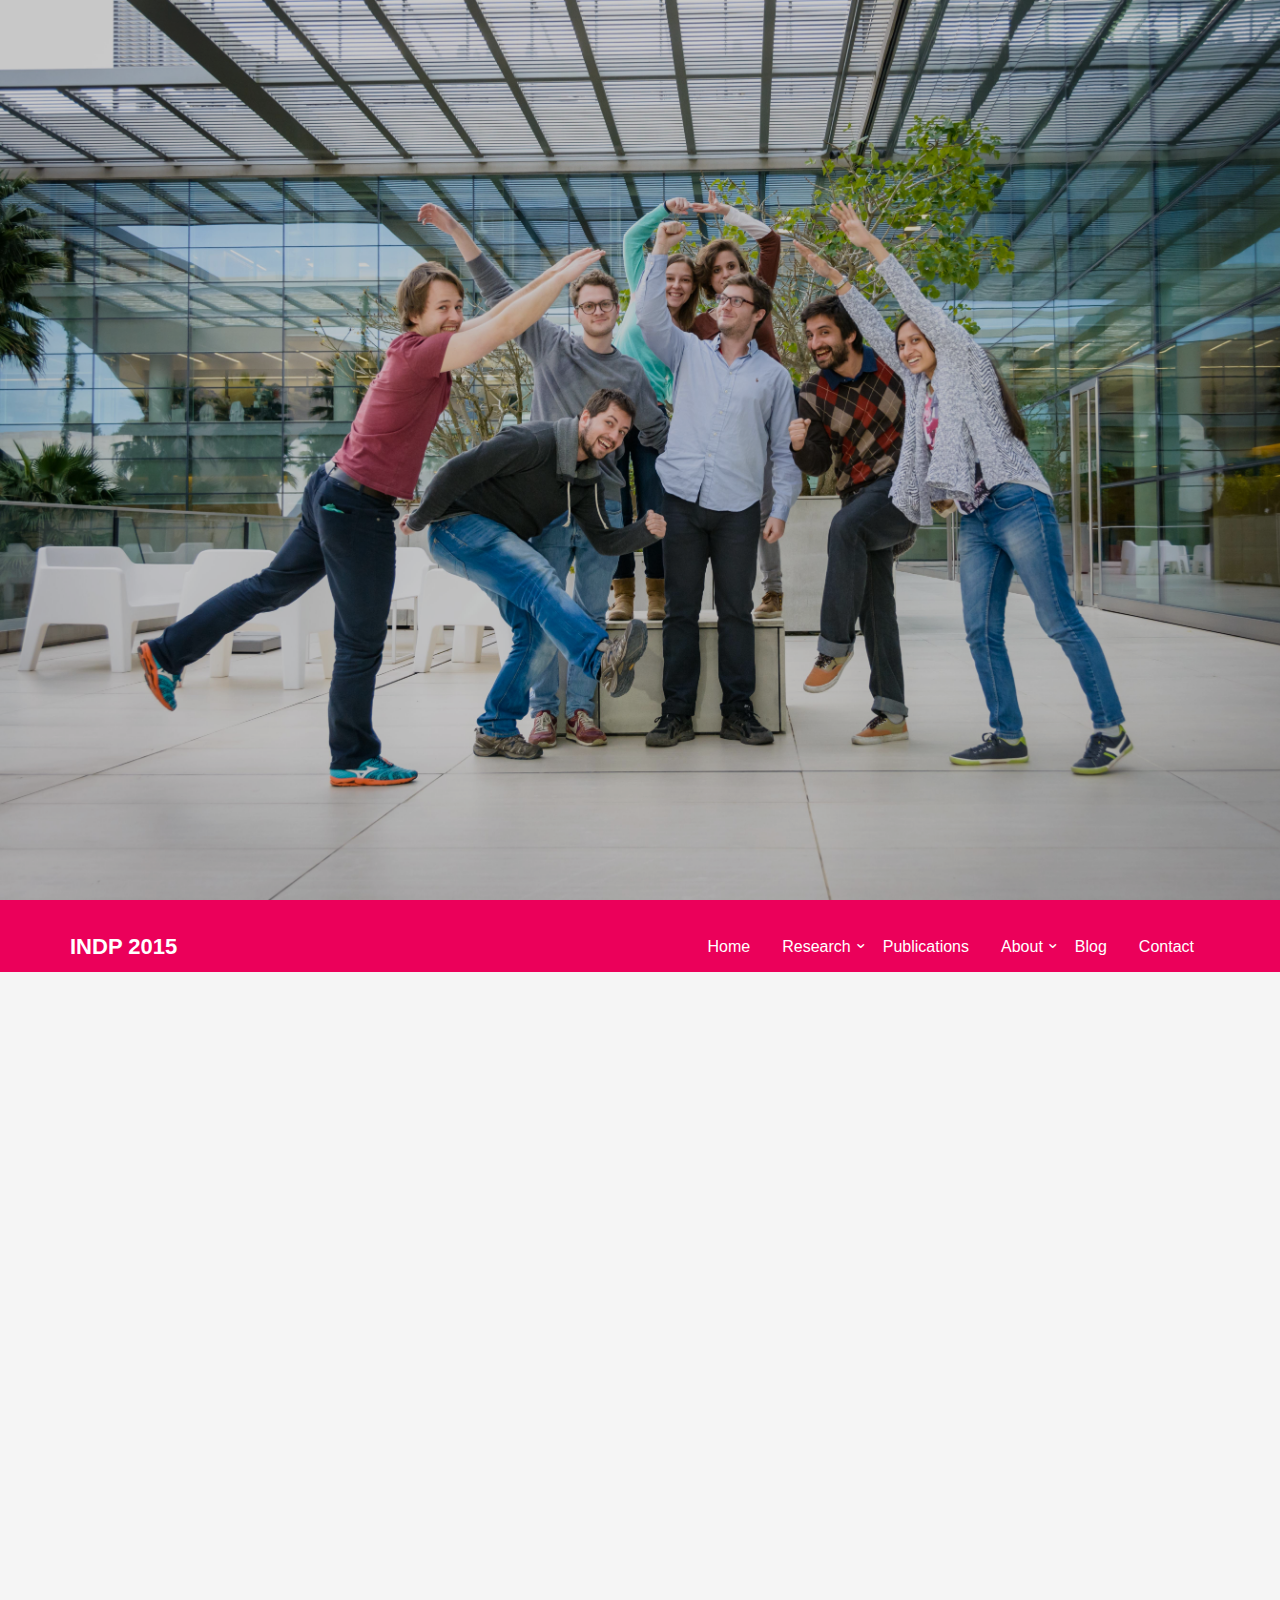
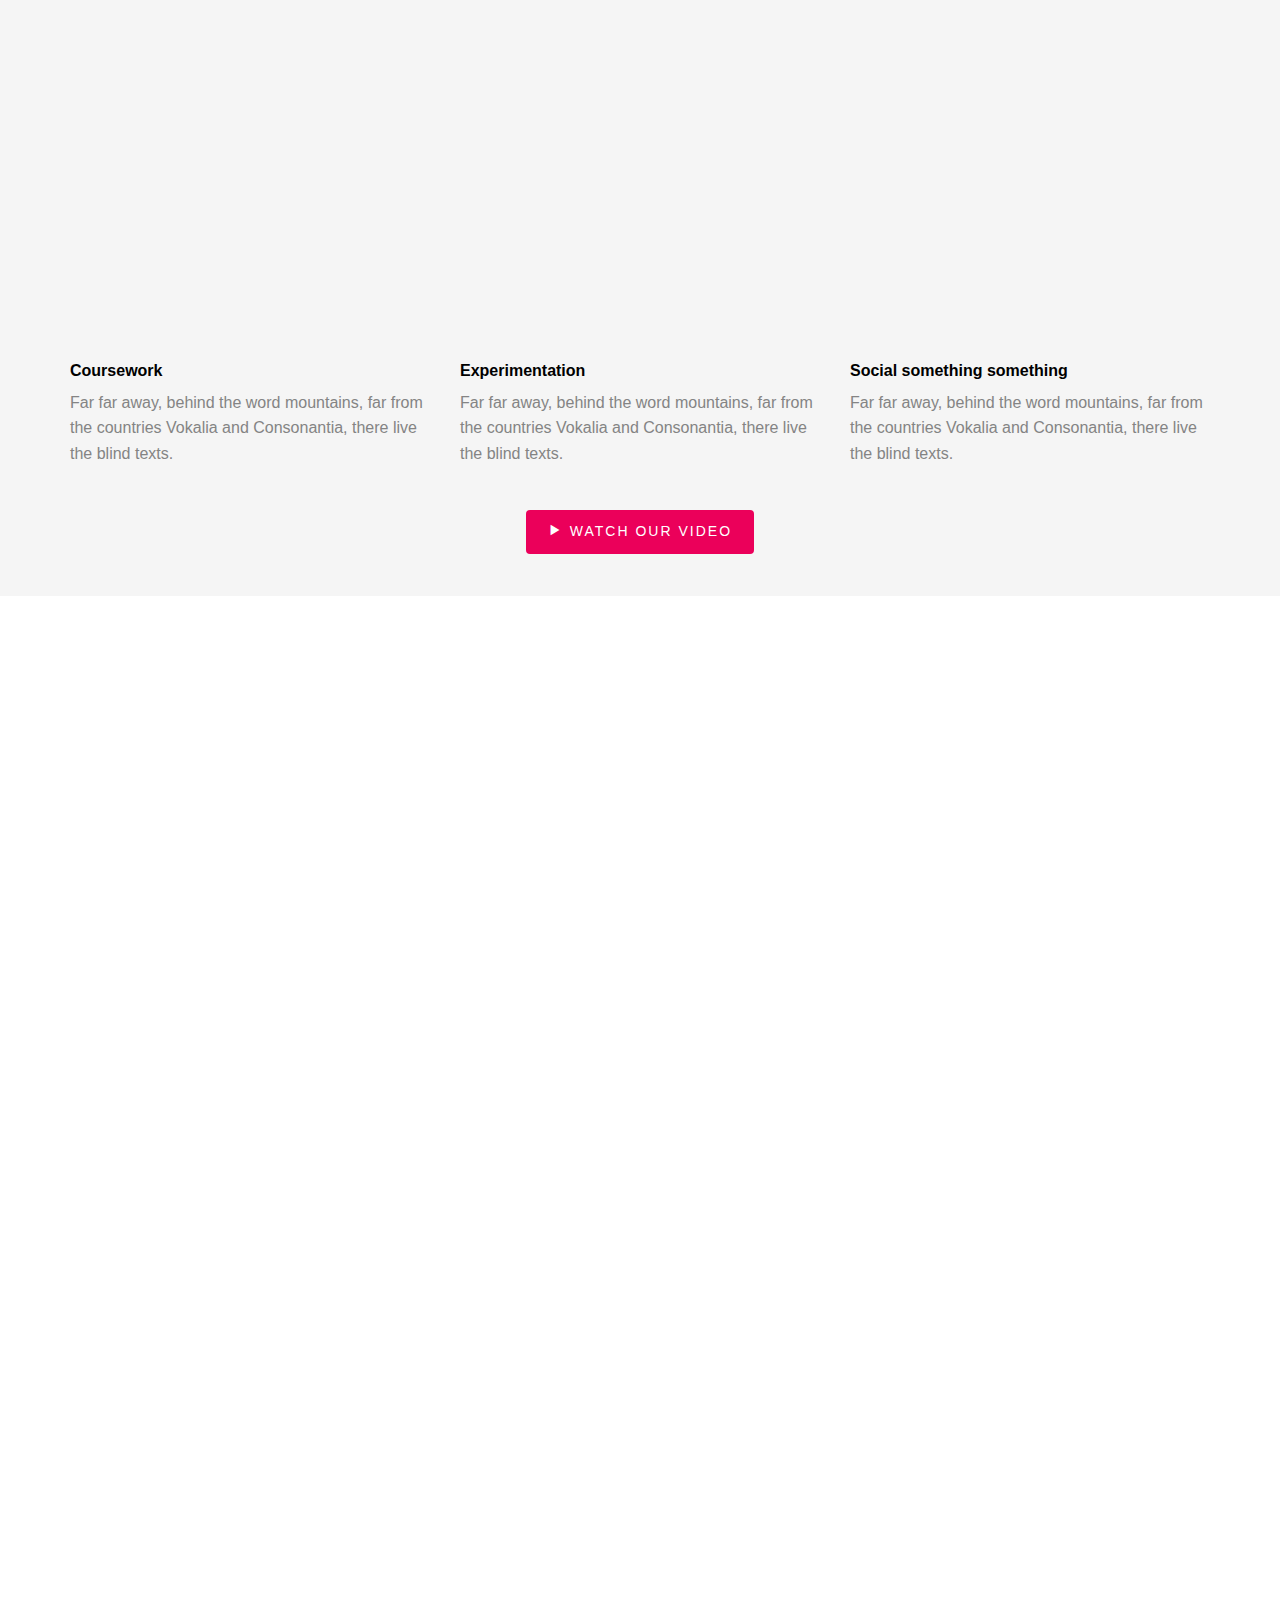
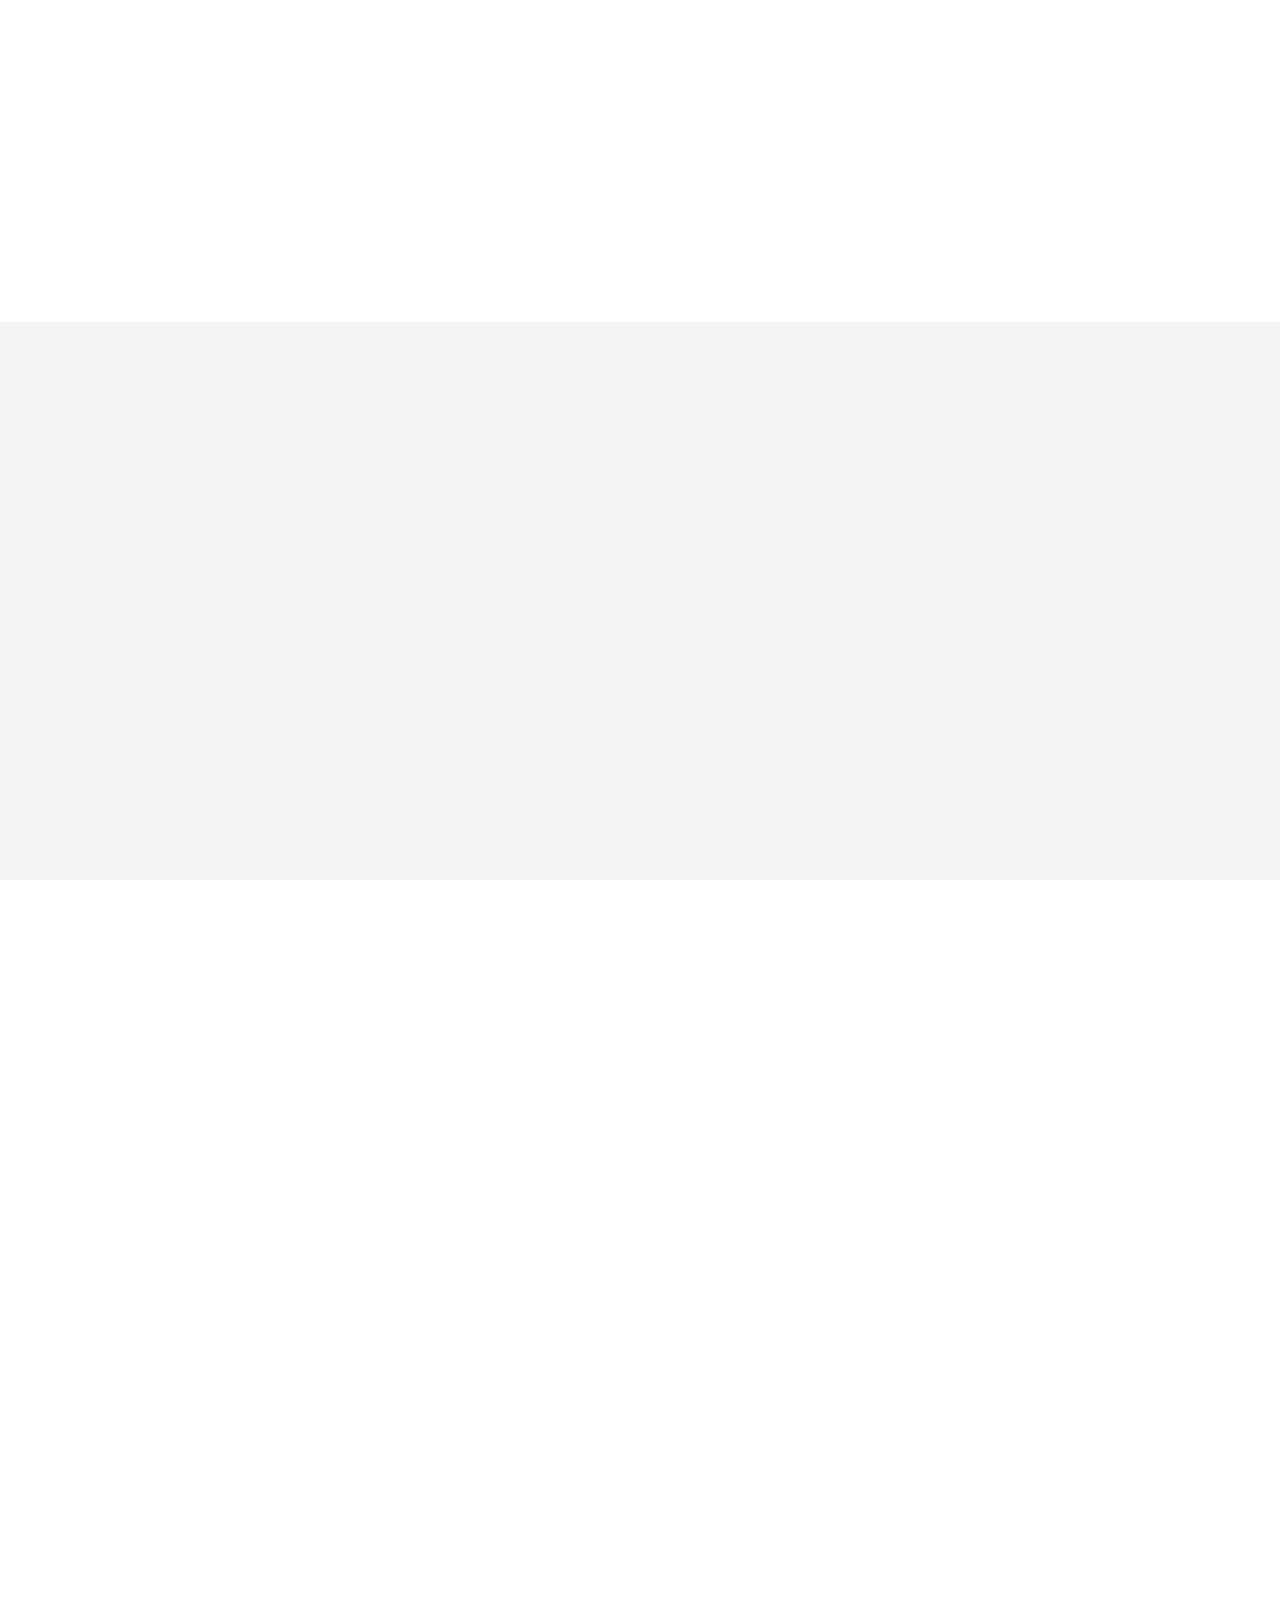
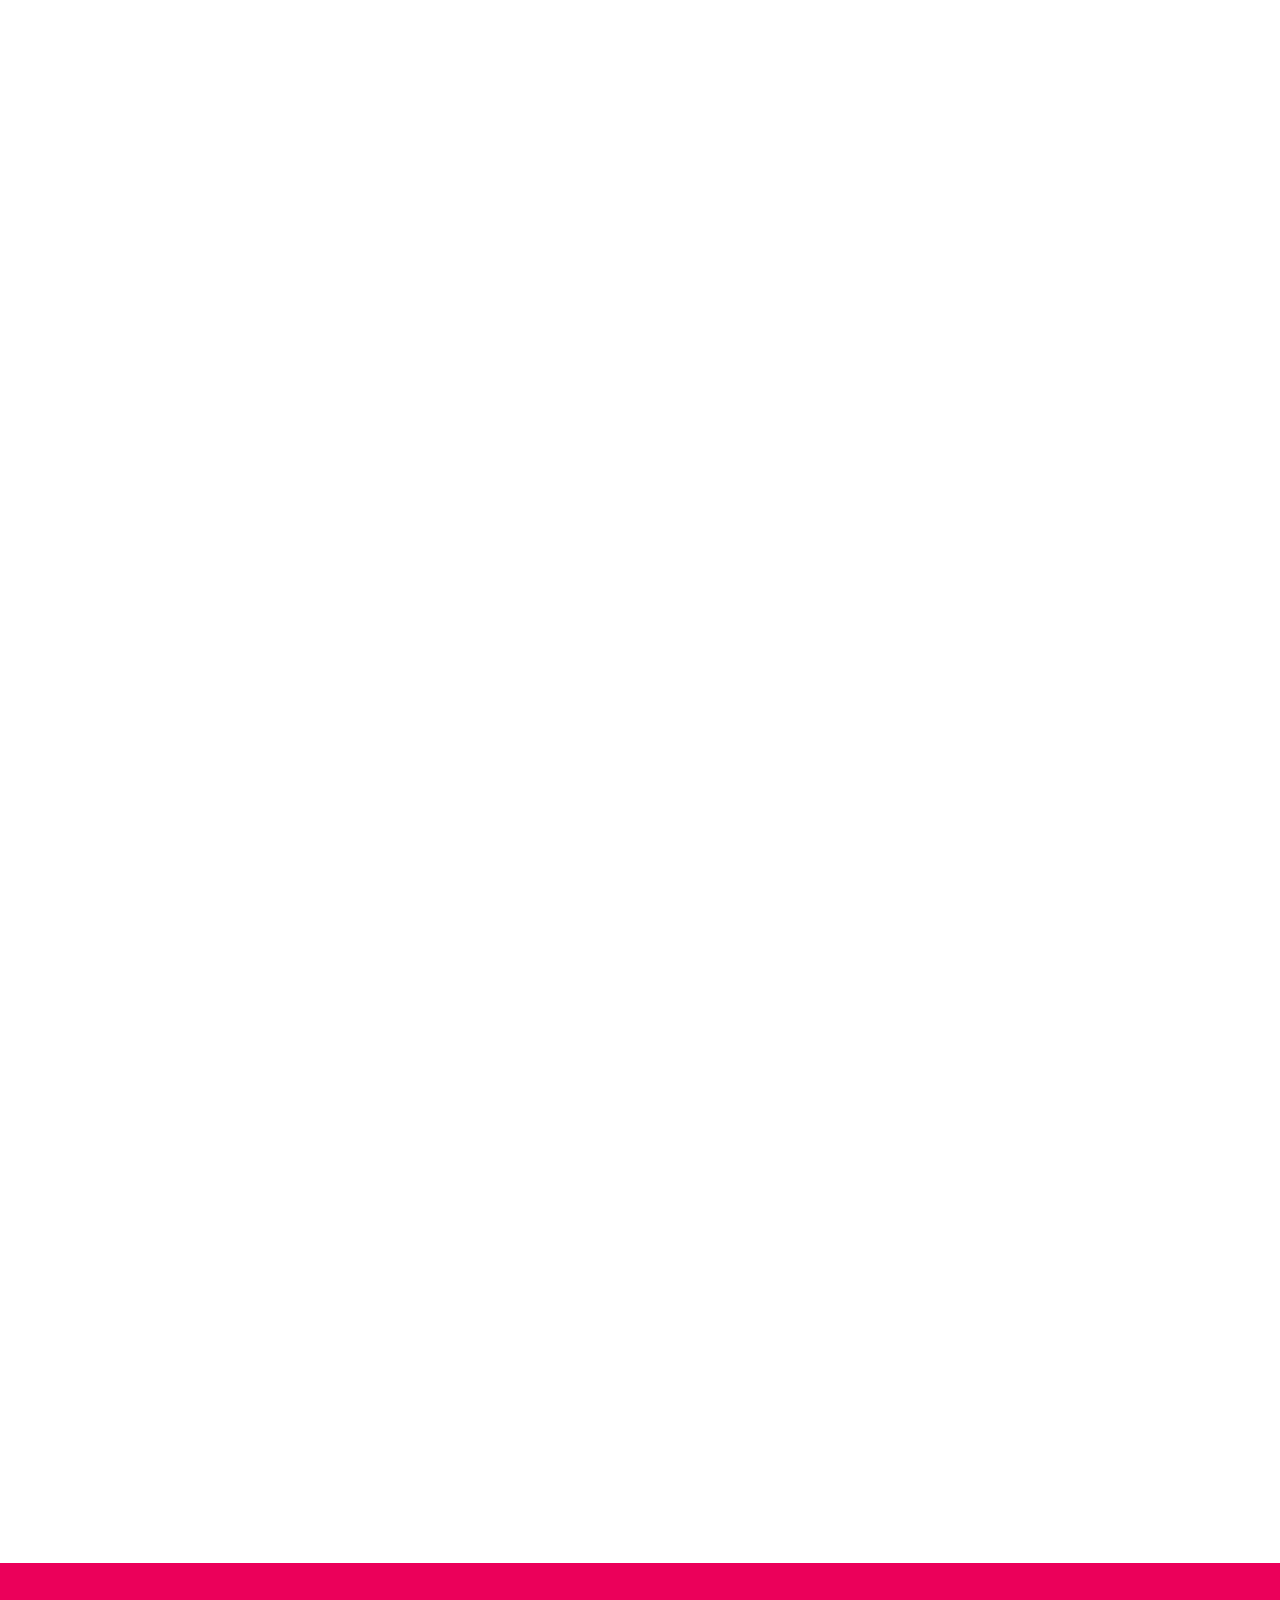
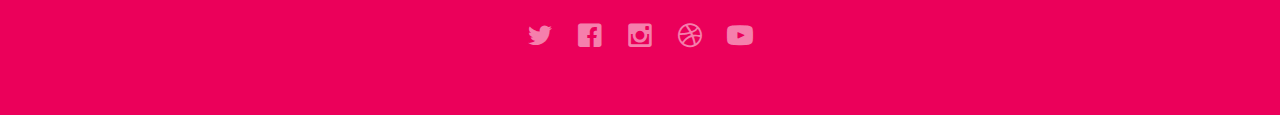
==== commit 55e6c596: "Removed unnecessary images" ====
--- a/8bcfec007d7776aa9ae1d11603d74050ba776896/index.html
+++ b/8bcfec007d7776aa9ae1d11603d74050ba776896/index.html
@@ -42,7 +42,7 @@
 	<link rel="shortcut icon" href="favicon.ico">
 
 	<!-- <link href='https://fonts.googleapis.com/css?family=Open+Sans:400,700,300' rel='stylesheet' type='text/css'> -->
-
+  <link rel="stylesheet" href="http://www.w3schools.com/lib/w3.css">
 	<!-- Animate.css -->
 	<link rel="stylesheet" href="css/animate.css">
 	<!-- Icomoon Icon Fonts-->
@@ -69,31 +69,39 @@
 	<![endif]-->
 
 	</head>
+	<style>
+	.mySlides {display:none}
+	.w3-left, .w3-right, .w3-badge {cursor:pointer}
+	.w3-badge {height:13px;width:13px;padding:0}
+	</style>
 	<body>
 		<div class="fh5co-hero">
 			<div class="fh5co-overlay"></div>
-			<div class="fh5co-cover text-center" data-stellar-background-ratio="1.0" style="background-image: url(images/titlebg.jpg);">
-				<div class="desc">
-					<div class="container">
-						<div class="col-md-10 col-md-offset-1">
-							<div class="animate-box">
-								<h2>WE ARE INDP 2015.</h2>
-								<p><a class="btn btn-primary btn-lg" href="#start">Get Started</a></p>
+				<div class="fh5co-cover text-center" data-stellar-background-ratio="1.0" style="background-image: url(images/titlebg.jpg);">
+					<div class="desc">
+						<div class="container">
+							<div class="col-md-10 col-md-offset-1">
+								<div class="animate-box">
+									<h2>WE ARE INDP 2015.</h2>
+									<p><a class="btn btn-primary btn-lg" href="#start">Get Started</a></p>
+								</div>
 							</div>
 						</div>
-					</div>
-					<div class="col-md-6 col-md-offset-3 text-center heading-section animate-box">
-					<h4> We are the eight PhD students at the 2015 class of the International Neuroscience Doctoral Programme in the Champalimaud Foundation.
-						  We created this website as a communication platform between us and everyone else. We intend to share part of our experiences as
-							students and as researchers, providing insight into the type of science we do here and into the challenges we face. </h4>
-					</div>
-				</div>
-			</div>
-
-		</div>
+						<div class="col-md-6 col-md-offset-3 text-center heading-section animate-box">
+							<h4> 	We are eight PhD students of the 2015 class of the
+							    	International Neuroscience Doctoral Programme (INDP)
+										at Champalimaud Research. We created this website as a
+										communication platform between us and everyone else.
+										We intend to share our experiences and perspectives as
+										students and as researchers, providing insight into the type
+										of science we do here and into the challenges we face. </h4>
+						</div>
+					</div>
+				</div>
+			</div>
 
 		<header id="fh5co-header-section" class="sticky-banner">
-			<div class="container" id="start">
+			<div class="container">
 				<div class="nav-header">
 					<a href="#" class="js-fh5co-nav-toggle fh5co-nav-toggle dark"><i></i></a>
 					<h1 id="fh5co-logo"><a href="index.html">INDP 2015</a></h1>
@@ -105,9 +113,9 @@
 								<a href="#projects" class="fh5co-sub-ddown">Research</a>
 								<ul class="fh5co-sub-menu">
 									<li><a href="#">PhD Projects</a></li>
-									<li><a href="#">Collaborative Projects</a></li>
 									<li><a href="#">Rotation Projects</a></li>
 									<li><a href="#">Final Semester Projects</a></li>
+									<li><a href="#">Collaborative Projects</a></li>
 								</ul>
 							</li>
 							<li><a href="#pubs">Publications</a></li>
@@ -133,44 +141,82 @@
 		</header>
 
 		<!-- end:header-top -->
-
+		<div id="start"></div>
 		<div id="fh5co-feature-product" class="fh5co-section-gray">
-			<p id="start"></p>
-			<div class="container">
-				<div class="row">
-					<div class="col-md-8 col-md-offset-2 text-center animate-box">
-						<h1>INDP 2015</h1>
-				</div>
-
-				<div class="row row-bottom-padded-md">
-					<div class="col-md-12 text-center animate-box">
-						<p><img src="images/cover_bg_1.jpg" alt="Free HTML5 Bootstrap Template" class="img-responsive img-rounded"></p>
-					</div>
-
-				</div>
-				<div class="row row-bottom-padded-md">
+			<div class="container">
+				<div class="row">
+					<div class="col-md-8 col-md-offset-2 text-center heading-section animate-box">
+						<h3>The International Neuroscience Doctoral Programme</h3>
+				</div>
+			</div>
+
+			<div class="animate-box" style="width:100%">
+				<div class="w3-content w3-display-container" style="max-width:1920px">
+				  <img class="mySlides" src="images/slide/experiments1.jpg" style="width:100%">
+				  <img class="mySlides" src="images/slide/experiments2.jpg" style="width:100%">
+				  <img class="mySlides" src="images/slide/fun1.jpg" style="width:100%">
+				  <div class="w3-center w3-section w3-large w3-text-white w3-display-bottommiddle" style="width:100%">
+				    <div class="w3-left w3-padding-left w3-hover-text-khaki" onclick="plusDivs(-1)">&#10094;</div>
+				    <div class="w3-right w3-padding-right w3-hover-text-khaki" onclick="plusDivs(1)">&#10095;</div>
+				    <span class="w3-badge demo w3-border w3-transparent w3-hover-white" onclick="currentDiv(1)"></span>
+				    <span class="w3-badge demo w3-border w3-transparent w3-hover-white" onclick="currentDiv(2)"></span>
+				    <span class="w3-badge demo w3-border w3-transparent w3-hover-white" onclick="currentDiv(3)"></span>
+				  </div>
+				</div>
+
+				<script>
+				var slideIndex = 1;
+				showDivs(slideIndex);
+
+				function plusDivs(n) {
+				  showDivs(slideIndex += n);
+				}
+
+				function currentDiv(n) {
+				  showDivs(slideIndex = n);
+				}
+
+				function showDivs(n) {
+				  var i;
+				  var x = document.getElementsByClassName("mySlides");
+				  var dots = document.getElementsByClassName("demo");
+				  if (n > x.length) {slideIndex = 1}
+				  if (n < 1) {slideIndex = x.length}
+				  for (i = 0; i < x.length; i++) {
+				     x[i].style.display = "none";
+				  }
+				  for (i = 0; i < dots.length; i++) {
+				     dots[i].className = dots[i].className.replace(" w3-white", "");
+				  }
+				  x[slideIndex-1].style.display = "block";
+				  dots[slideIndex-1].className += " w3-white";
+				}
+				</script>
+				</div>
+
+				<div class="row row-bottom-padded-md" style="position:relative;top:50px;">
 					<div class="col-md-4">
 						<div class="feature-text">
-							<h3>Angular JS</h3>
+							<h3>Coursework</h3>
 							<p>Far far away, behind the word mountains, far from the countries Vokalia and Consonantia, there live the blind texts.</p>
 						</div>
 					</div>
 					<div class="col-md-4">
 						<div class="feature-text">
-							<h3>Node JS</h3>
+							<h3>Experimentation</h3>
 							<p>Far far away, behind the word mountains, far from the countries Vokalia and Consonantia, there live the blind texts.</p>
 						</div>
 					</div>
 					<div class="col-md-4">
 						<div class="feature-text">
-							<h3>Django Python</h3>
+							<h3>Social something something</h3>
 							<p>Far far away, behind the word mountains, far from the countries Vokalia and Consonantia, there live the blind texts.</p>
 						</div>
 					</div>
 				</div>
 
-				<div class="row">
-					<div class="col-md-12 text-center">
+				<div class="row" style="position:relative;top:70px;">
+					<div class="text-center">
 						<a href="https://vimeo.com/channels/staffpicks/93951774" class="link-watch popup-vimeo btn btn-primary"><i class="icon-play3"></i> Watch our video</a>
 					</div>
 				</div>
@@ -196,8 +242,8 @@
 							<li class="two-third animate-box" data-animate-effect="fadeIn" style="background-image: url(images/cover_bg_2.jpg); ">
 								<a href="#" class="color-3">
 									<div class="case-studies-summary">
-										<span>Creative</span>
-										<h2>Wak in the wooden street</h2>
+										<span></span>
+										<h2>PhD Projects</h2>
 									</div>
 								</a>
 							</li>
@@ -205,8 +251,8 @@
 							<li class="one-third animate-box" data-animate-effect="fadeIn" style="background-image: url(images/cover_bg_3.jpg); ">
 								<a href="#" class="color-4">
 									<div class="case-studies-summary">
-										<span>Design</span>
-										<h2>Present your product</h2>
+										<span>Thinking outside the box</span>
+										<h2>Rotation Projects</h2>
 									</div>
 								</a>
 							</li>
@@ -214,16 +260,16 @@
 							<li class="one-third animate-box" data-animate-effect="fadeIn" style="background-image: url(images/cover_bg_1.jpg); ">
 								<a href="#" class="color-5">
 									<div class="case-studies-summary">
-										<span>Photo</span>
-										<h2>See the horizon</h2>
+										<span></span>
+										<h2>Semester Final Projects</h2>
 									</div>
 								</a>
 							</li>
 							<li class="two-third animate-box" data-animate-effect="fadeIn" style="background-image: url(images/blog-1.jpg); ">
 								<a href="#" class="color-6">
 									<div class="case-studies-summary">
-										<span>Love</span>
-										<h2>Spend time with your partner</h2>
+										<span>Fostering collaboration within</span>
+										<h2>Colloborative projects</h2>
 									</div>
 								</a>
 							</li>
@@ -232,7 +278,7 @@
 				</div>
 
 				<div class="row">
-					<div class="col-md-4 col-md-offset-4 text-center animate-box">
+					<div class="col-md-4 col-md-offset-4 text-center animate-box" style="position:relative;top:20px;">
 						<a href="#" class="btn btn-primary btn-lg">See more</a>
 					</div>
 				</div>
@@ -296,7 +342,7 @@
 							</figure>
 							<h5>Basma Husain</h5> <br> <p> Neuroethology Lab <br> <span class="text-mute">[PUT 3 KEYWORDS]</span></p>
 							<blockquote>
-								<p>Far far away, behind the word mountains, far from the countries Vokalia and Consonantia, there live the blind texts. Far far away, behind the word mountains, far from the countries Vokalia and Consonantia, there live the blind texts.</p>
+								<p class="thin">Few lines of description here. Maximum 2-3. </p>
 							</blockquote>
 
 
@@ -309,7 +355,7 @@
 							</figure>
 							<h5>Baylor Brangers</h5> <br><p> Neuroethology Lab <br> <span class="text-mute">[PUT 3 KEYWORDS]</span></p>
 							<blockquote>
-								<p>Far far away, behind the word mountains, far from the countries Vokalia and Consonantia, there live the blind texts. Far far away, behind the word mountains, far from the countries Vokalia and Consonantia, there live the blind texts.</p>
+								<p class="thin">Few lines of description here. Maximum 2-3. </p>
 							</blockquote>
 
 						</div>
@@ -321,7 +367,7 @@
 							</figure>
 							<h5>Dennis Goldschmidt</h5> <br> <p>Behavior &amp; Metabolism Lab <br> <span class="text-mute">[PUT 3 KEYWORDS]</span></p>
 							<blockquote>
-								<p>Far far away, behind the word mountains, far from the countries Vokalia and Consonantia, there live the blind texts. Far far away, behind the word mountains, far from the countries Vokalia and Consonantia, there live the blind texts.</p>
+								<p class="thin">Few lines of description here. Maximum 2-3. </p>
 							</blockquote>
 						</div>
 					</div>
@@ -332,7 +378,7 @@
 							</figure>
 							<h5>Marta Iglesias</h5> <br> <p>Collective Behavior Lab <br> <span class="text-mute">[PUT 3 KEYWORDS]</span></p>
 							<blockquote>
-								<p>Far far away, behind the word mountains, far from the countries Vokalia and Consonantia, there live the blind texts. Far far away, behind the word mountains, far from the countries Vokalia and Consonantia, there live the blind texts.</p>
+								<p class="thin">Few lines of description here. Maximum 2-3. </p>
 							</blockquote>
 
 						</div>
@@ -348,7 +394,7 @@
 							</figure>
 							<h5>Mauricio Toro</h5> <br> <p>Learning Lab <br> <span class="text-mute">[PUT 3 KEYWORDS]</span></p>
 							<blockquote>
-								<p>Far far away, behind the word mountains, far from the countries Vokalia and Consonantia, there live the blind texts. Far far away, behind the word mountains, far from the countries Vokalia and Consonantia, there live the blind texts.</p>
+								<p class="thin">Few lines of description here. Maximum 2-3. </p>
 							</blockquote>
 
 
@@ -361,7 +407,7 @@
 							</figure>
 							<h5>Patrícia Francisco</h5> <br> <p>Behavior &amp; Metabolism Lab <br> <span class="text-mute">[PUT 3 KEYWORDS]</span></p>
 							<blockquote>
-								<p>Far far away, behind the word mountains, far from the countries Vokalia and Consonantia, there live the blind texts. Far far away, behind the word mountains, far from the countries Vokalia and Consonantia, there live the blind texts.</p>
+								<p class="thin">Few lines of description here. Maximum 2-3. </p>
 							</blockquote>
 
 						</div>
@@ -373,7 +419,7 @@
 							</figure>
 							<h5>Rodrigo Dias</h5> <br> <p>Cortical Circuits Lab <br> <span class="text-mute">[PUT 3 KEYWORDS]</span></p>
 							<blockquote>
-								<p>Far far away, behind the word mountains, far from the countries Vokalia and Consonantia, there live the blind texts. Far far away, behind the word mountains, far from the countries Vokalia and Consonantia, there live the blind texts.</p>
+								<p class="thin">Few lines of description here. Maximum 2-3. </p>
 							</blockquote>
 
 						</div>
@@ -385,7 +431,7 @@
 							</figure>
 							<h5>Severin Berger</h5> <br> <p>Theoretical Neuroscience Lab <br> <span class="text-mute">[PUT 3 KEYWORDS]</span></p>
 							<blockquote>
-								<p>Far far away, behind the word mountains, far from the countries Vokalia and Consonantia, there live the blind texts. Far far away, behind the word mountains, far from the countries Vokalia and Consonantia, there live the blind texts.</p>
+								<p class="thin">Few lines of description here. Maximum 2-3. </p>
 							</blockquote>
 
 						</div>
@@ -456,7 +502,7 @@
 
 				<div class="row">
 					<div class="col-md-4 col-md-offset-4 text-center animate-box">
-						<a href="#" class="btn btn-primary btn-lg">Our Blog</a>
+						<a href="blog.html" class="btn btn-primary btn-lg">Our Blog</a>
 					</div>
 				</div>
 
@@ -475,7 +521,7 @@
 								<a href="#"><i class="icon-dribbble2"></i></a>
 								<a href="#"><i class="icon-youtube"></i></a>
 							</p>
-							<p>Copyright 2016 Free Html5 <a href="#">Module</a>. All Rights Reserved. <br>Made with <i class="icon-heart3"></i> by <a href="http://freehtml5.co/" target="_blank">Freehtml5.co</a> / Demo Images: <a href="https://unsplash.com/" target="_blank">Unsplash</a></p>
+							<p></p>
 						</div>
 					</div>
 				</div>
--- a/8bcfec007d7776aa9ae1d11603d74050ba776896/css/style.css
+++ b/8bcfec007d7776aa9ae1d11603d74050ba776896/css/style.css
@@ -5,6 +5,28 @@
   font-weight: normal;
   font-style: normal;
 }
+@font-face {
+  font-family: 'Raleway';
+  src: url("https://fonts.googleapis.com/css?family=Raleway:300,400,700");
+  font-weight: normal;
+  font-style: normal;
+}
+
+@font-face {
+  font-family: 'Kufi';
+  src: url('https://fonts.googleapis.com/css?family=Reem+Kufi');
+  font-weight: normal;
+  font-style: normal;
+}
+@font-face {
+  font-family: 'Rajdhani';
+  src: url('https://fonts.googleapis.com/css?family=Rajdhani');
+  font-weight: normal;
+  font-style: normal;
+}
+
+
+
 /* =======================================================
 *
 * 	Template Style
@@ -12,7 +34,7 @@
 *
 * ======================================================= */
 body {
-  font-family: "HelveticaNeue-Light", "Helvetica Neue Light", "Helvetica Neue", Helvetica, Arial, sans-serif;
+  font-family: 'Raleway', sans-serif;
   line-height: 1.6;
   font-size: 16px;
   background: #fff;
@@ -36,23 +58,39 @@
 }
 
 p, ul, ol {
+  font-family: 'Kufi', sans-serif;
   margin-bottom: 1.5em;
   font-size: 16px;
   color: #848484;
-  font-family: "Helvetica Neue", Arial, sans-serif;
+}
+p.thin {
+  font-family: 'Rajdhani', sans-serif;
+  margin-bottom: 1.5em;
+  font-size: 32px;
+  color: #848484;
+}
+p.bg{
+  background: rgba(0, 0, 0, 0.04);
 }
 
 h1, h2, h3, h6 {
   color: #5a5a5a;
-  font-family: "Helvetica Neue", Arial, sans-serif;
-  font-weight: 400;
-  margin: 0 0 30px 0;
-}
+  font-family: 'Raleway', sans-serif;
+  font-weight: 300;
+  margin: 0 0 0px 0;
+}
+
+h1 {
+  color: #5a5a5a;
+  font-family: 'Rajdhani', sans-serif;
+  font-size: 32px;
+}
+
 
 h4 {
   color: #fff;
-  font-family: "HelveticaNeue-Light", "Helvetica Neue Light", "Helvetica Neue", Helvetica, Arial, sans-serif;
-  font-weight: 500;
+  font-family: 'Rajdhani', sans-serif;
+  font-weight: 300;
   margin: 0 0 10px 0;
   margin-top: 350px;
   line-height: 20pt;
@@ -60,7 +98,8 @@
 
 h5 {
   color: #5a5a5a;
-  font-family: "HelveticaNeue-Light", "Helvetica Neue Light", "Helvetica Neue", Helvetica, Arial, sans-serif;
+  font-family: 'Raleway', sans-serif;
+  font-weight: 300;
   font-size: 20px;
   margin: 0 0 -25px 0;
   margin-top: 0px;
@@ -158,7 +197,7 @@
 @media screen and (max-width: 768px) {
   .fh5co-cover,
   .fh5co-hero {
-    height: 700px;
+    height: auto;
   }
 }
 .fh5co-cover.fh5co-hero-2,
@@ -383,7 +422,7 @@
 }
 
 #main-logo {
-  font-family: "Helvetica", Helvetica, Arial, sans-serif;
+  font-family: 'Raleway', sans-serif;
   font-size: 30px;
   color: #fff;
   margin-bottom: 20px;
@@ -593,7 +632,7 @@
 
 .heading-section {
   padding-bottom: 1em;
-  margin-bottom: 5em;
+  margin-bottom: 2em;
 }
 .heading-section:after {
   position: absolute;
@@ -602,7 +641,7 @@
   left: 50%;
   width: 100px;
   margin-left: -50px;
-  height: 2px;
+  height: 4px;
   background: #eb005a;
 }
 .heading-section h3 {
@@ -1471,7 +1510,7 @@
 }
 
 .row-bottom-padded-md {
-  padding-bottom: 4em;
+  padding-bottom: 0em;
 }
 @media screen and (max-width: 768px) {
   .row-bottom-padded-md {
--- a/8bcfec007d7776aa9ae1d11603d74050ba776896/css/pubtable.css
+++ b/8bcfec007d7776aa9ae1d11603d74050ba776896/css/pubtable.css
@@ -1,19 +1,5 @@
-body {
-   font-family: "HelveticaNeue-Light", "Helvetica Neue Light", "Helvetica Neue", Helvetica, Arial, "Lucida Grande", sans-serif;
-   font-weight: 300;
-}
-
-h1 {
-	font-family: "Helvetica Neue";
-	font-size: 36px;
-	font-style: normal;
-	font-variant: normal;
-	font-weight: 100;
-	line-height: 39.6px;
-}
-
 table {
-    font-family: "HelveticaNeue-Light", "Helvetica Neue Light", "Helvetica Neue", Helvetica, Arial, "Lucida Grande", sans-serif;
+    font-family: "OpenSans", sans-serif;
     border-collapse:collapse;
     sortable: true;
     width: 100%;
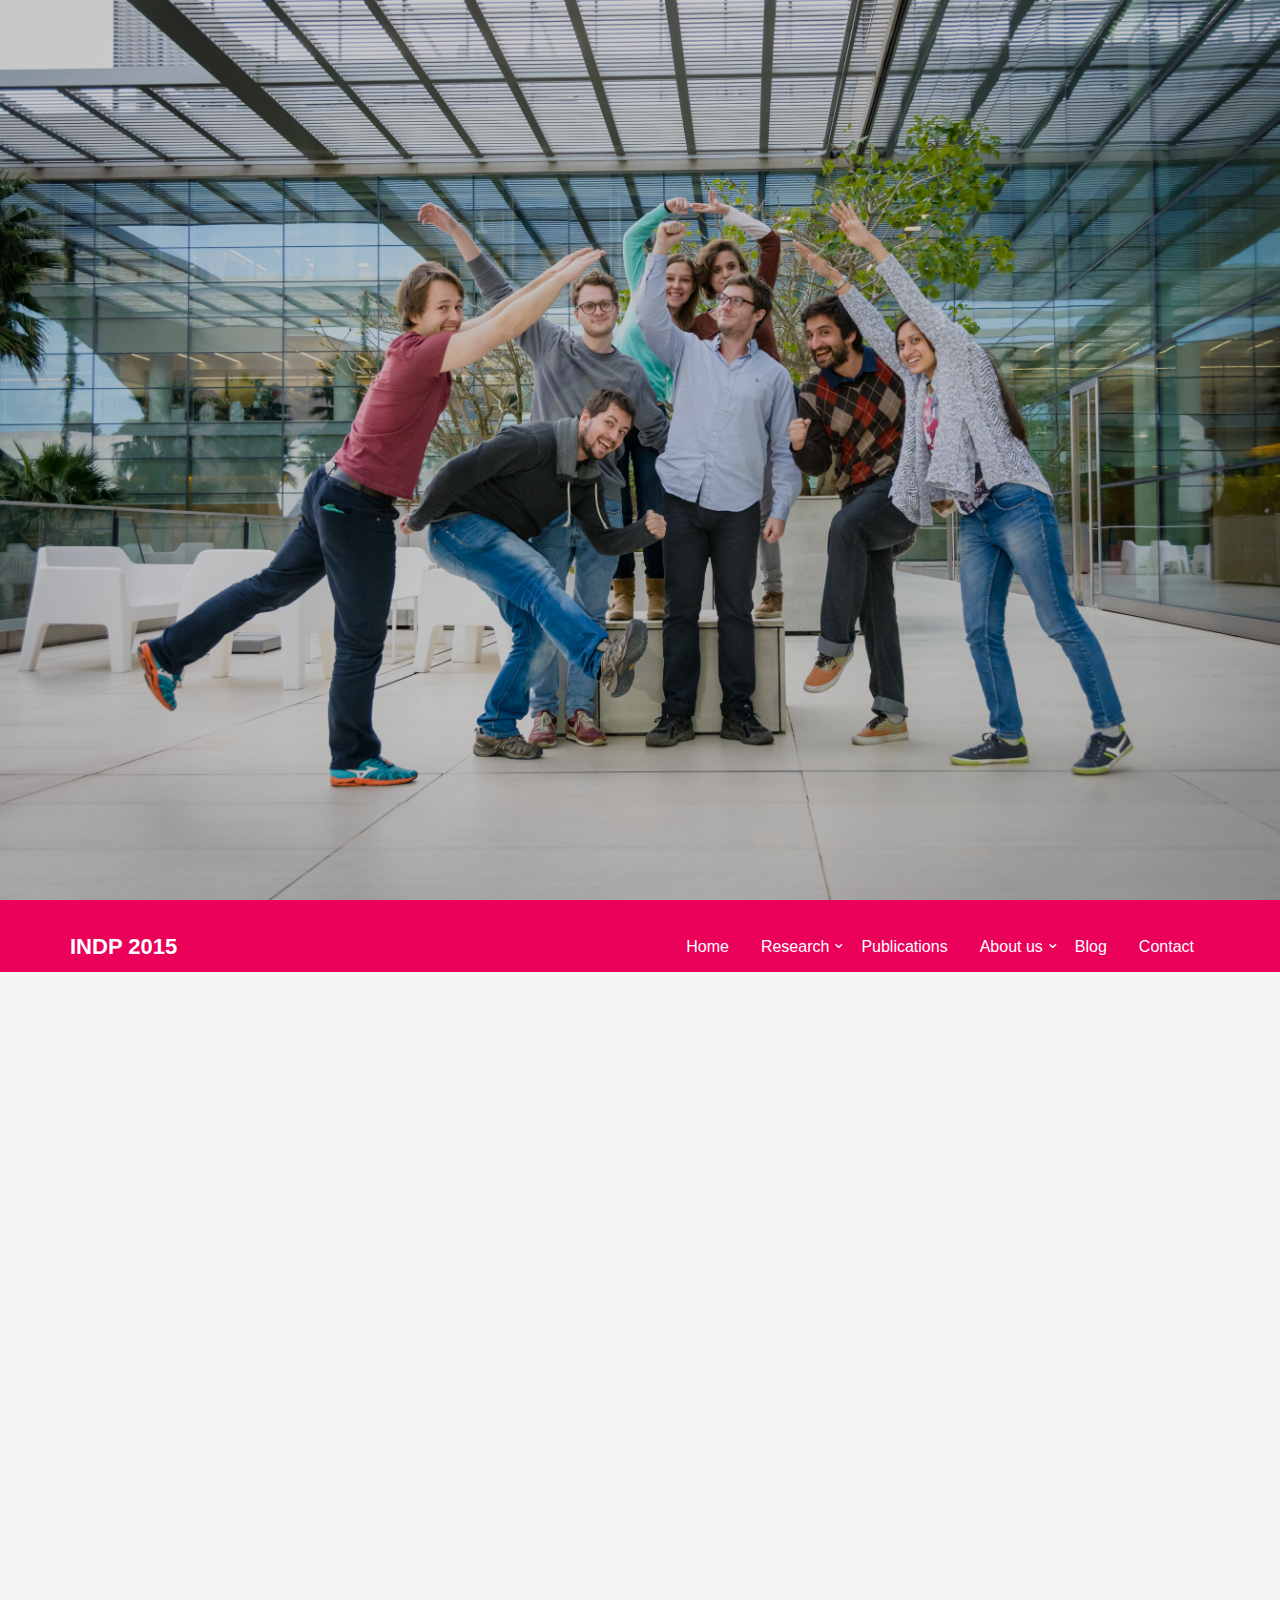
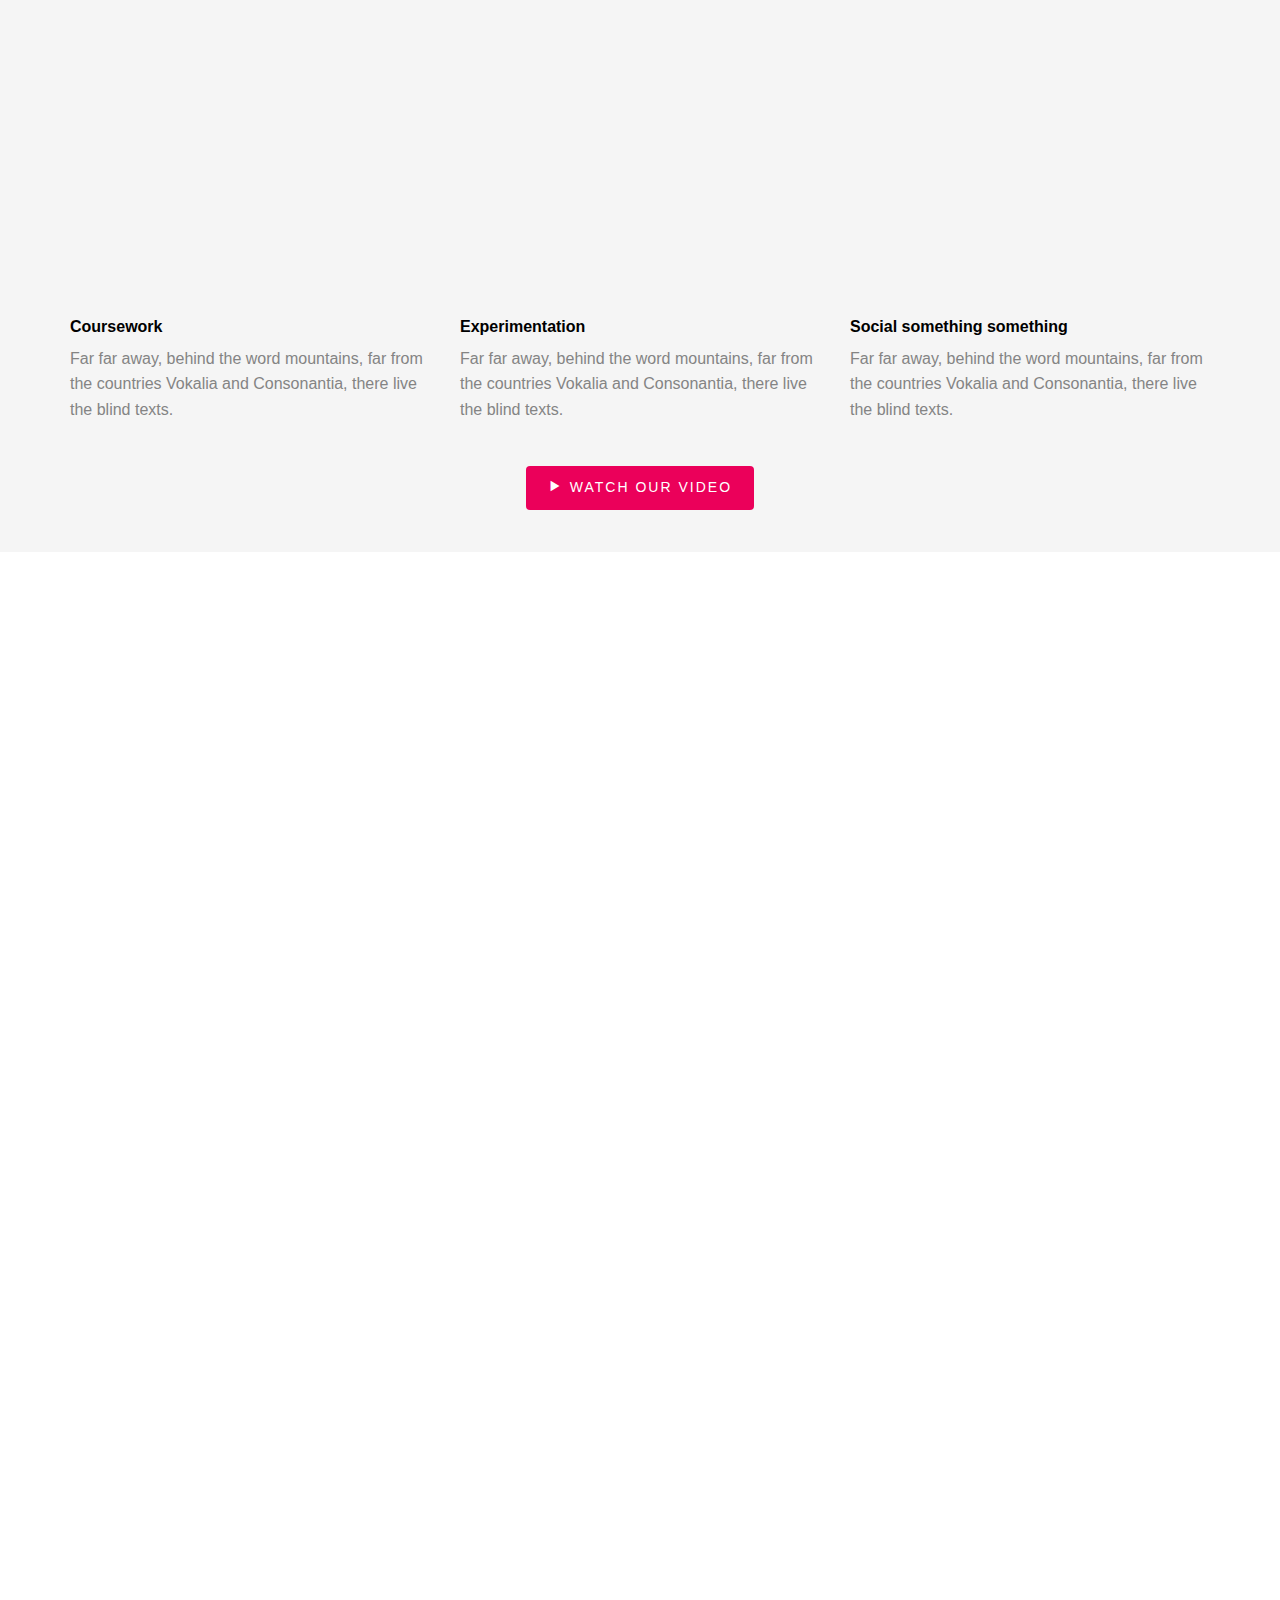
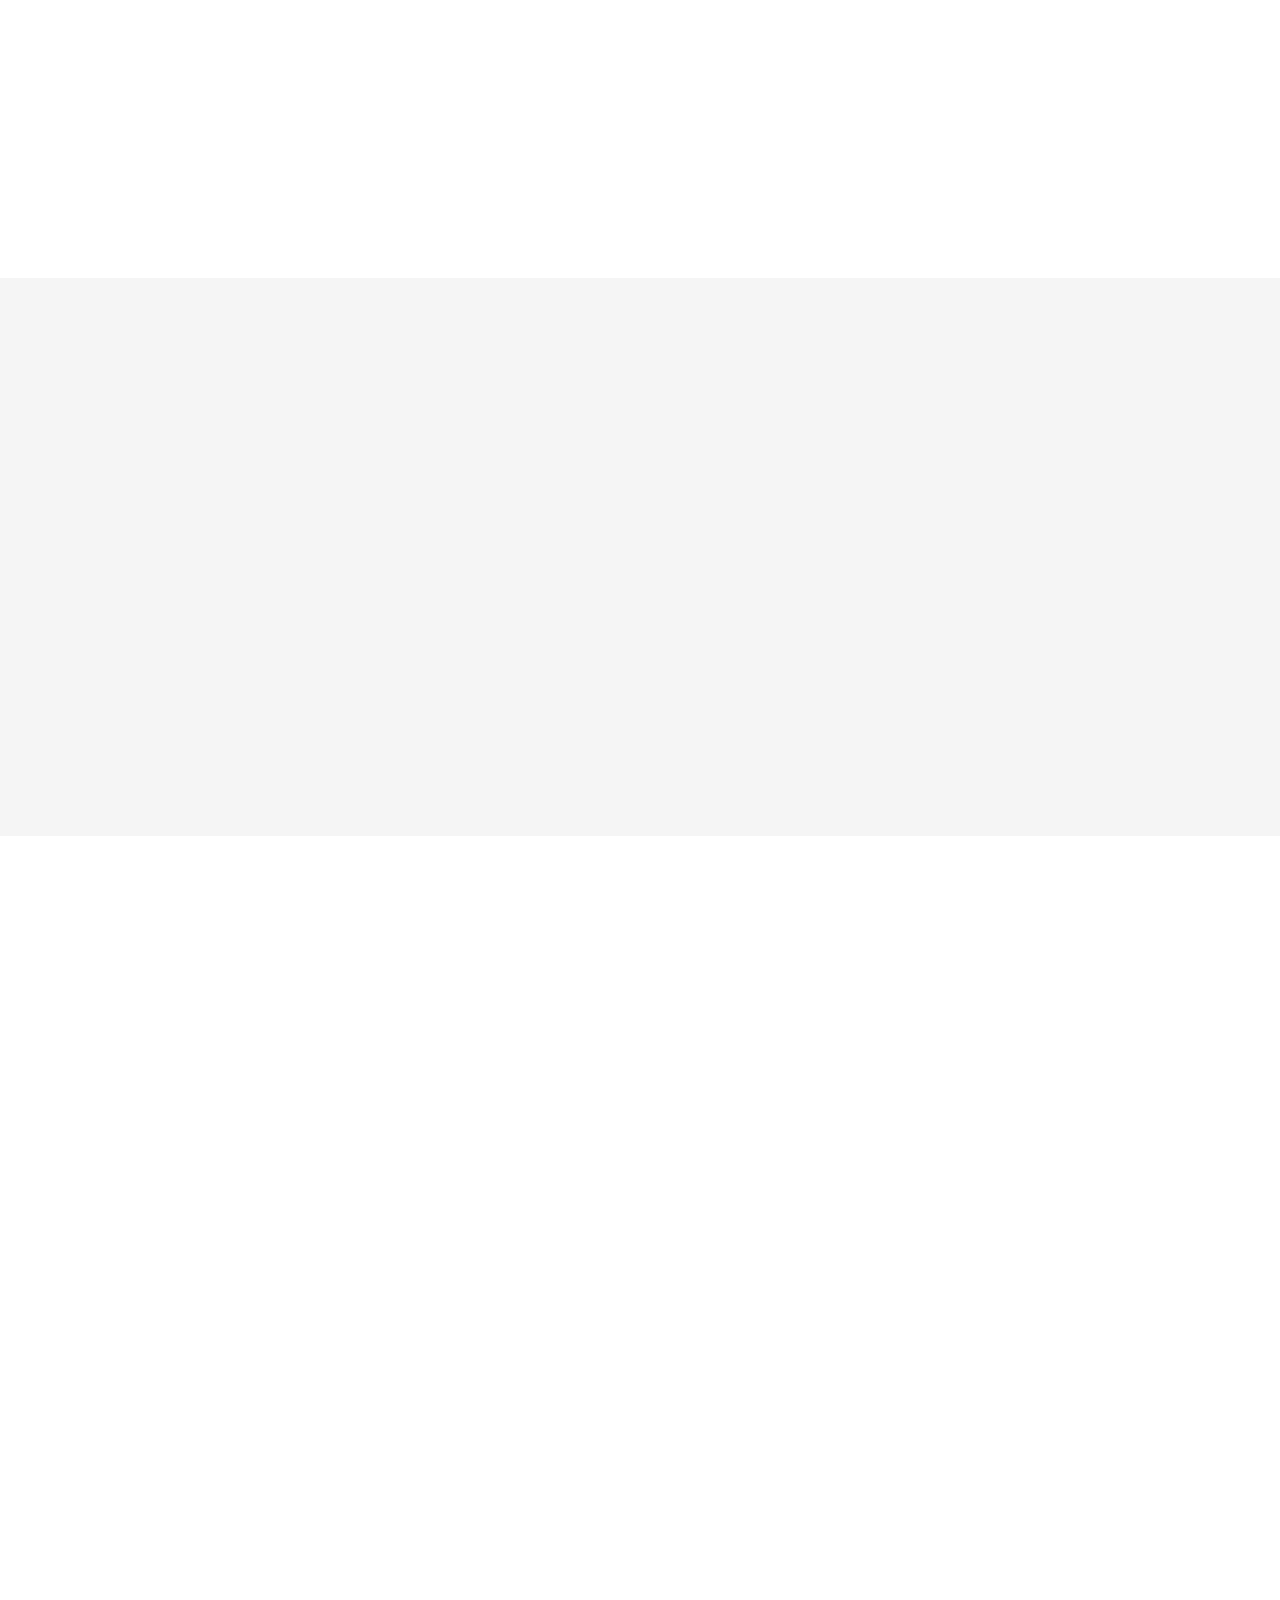
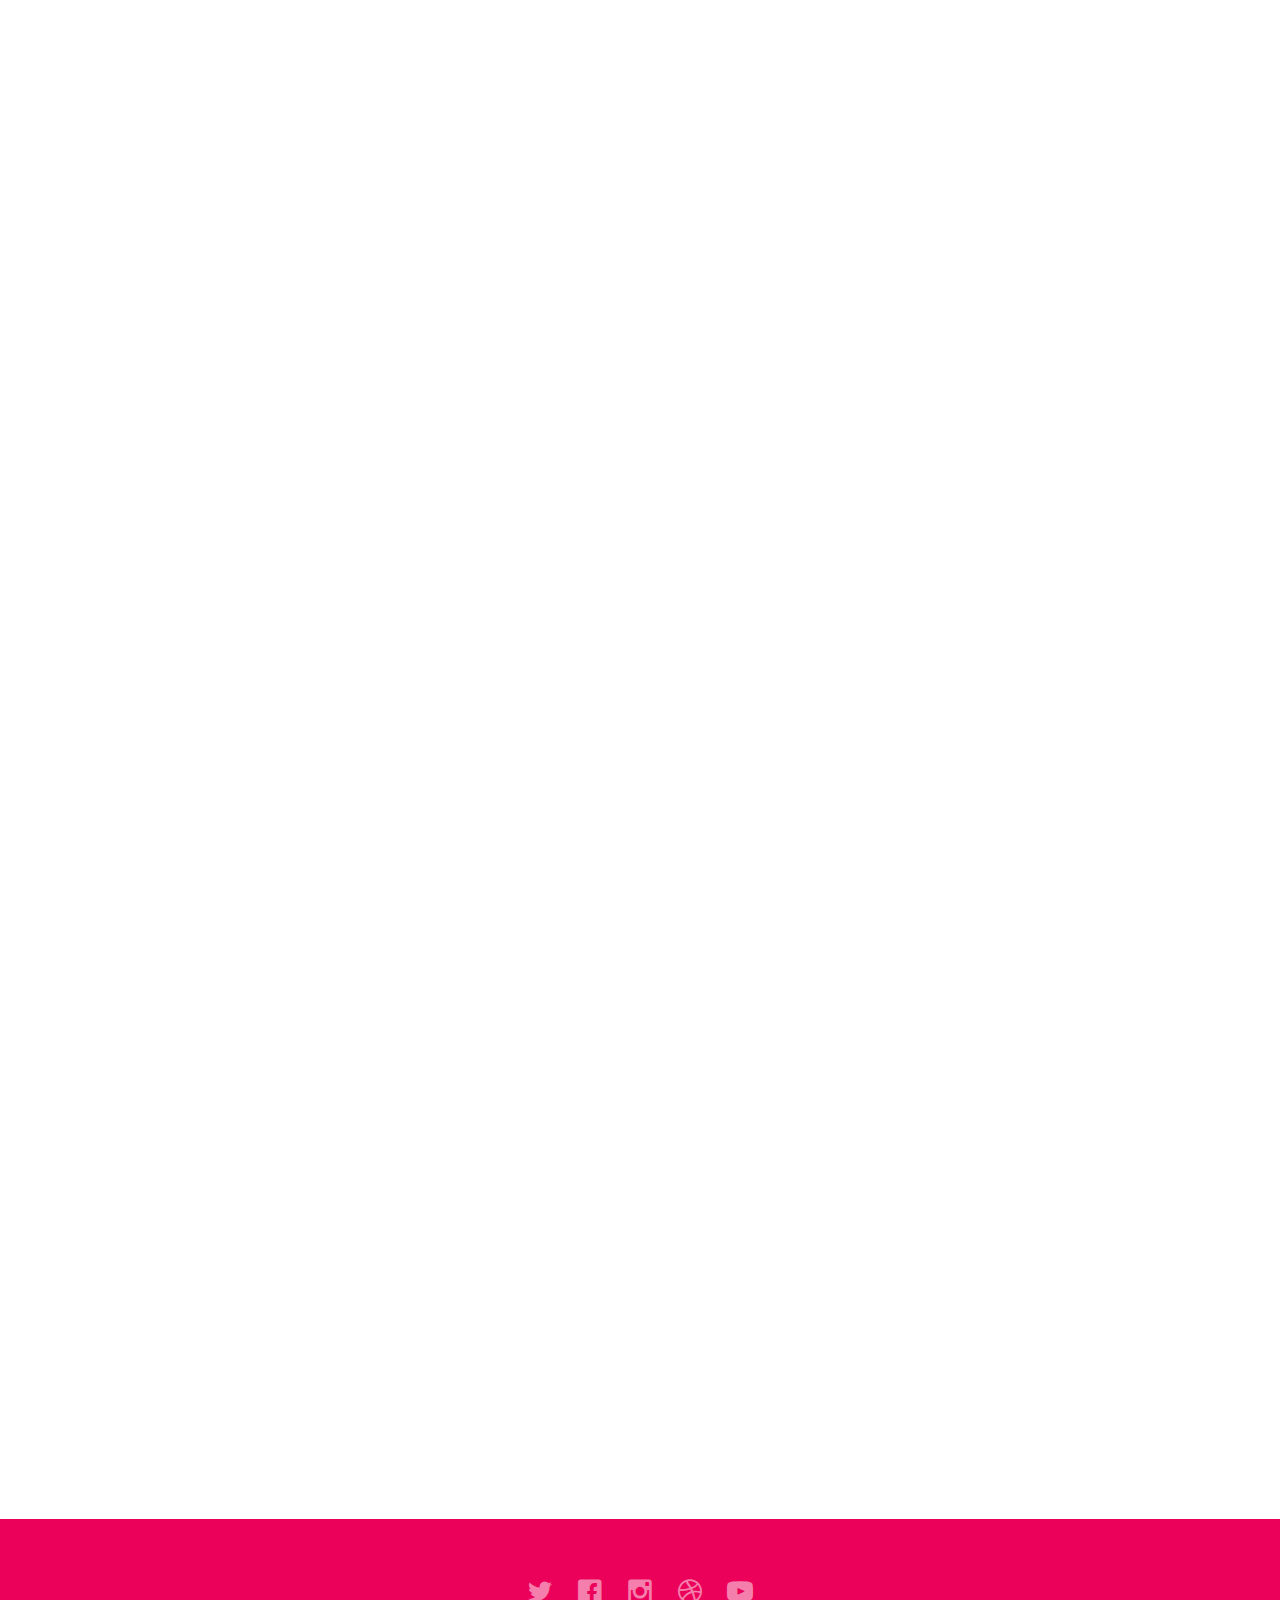
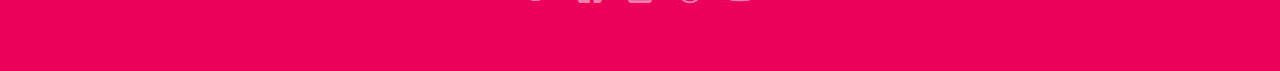
==== commit 784326ec: "Adding about pages" ====
--- a/8bcfec007d7776aa9ae1d11603d74050ba776896/index.html
+++ b/8bcfec007d7776aa9ae1d11603d74050ba776896/index.html
@@ -7,11 +7,8 @@
 	<head>
 	<meta charset="utf-8">
 	<meta http-equiv="X-UA-Compatible" content="IE=edge">
-	<title>Module &mdash; 100% Free Fully Responsive HTML5 Template by FREEHTML5.co</title>
+	<title>INDP 2015 Website</title>
 	<meta name="viewport" content="width=device-width, initial-scale=1">
-	<meta name="description" content="Free HTML5 Template by FREEHTML5.CO" />
-	<meta name="keywords" content="free html5, free template, free bootstrap, html5, css3, mobile first, responsive" />
-	<meta name="author" content="FREEHTML5.CO" />
 
   <!--
 	//////////////////////////////////////////////////////
@@ -120,16 +117,16 @@
 							</li>
 							<li><a href="#pubs">Publications</a></li>
 							<li>
-								<a href="#about" class="fh5co-sub-ddown">About</a>
+								<a href="#about" class="fh5co-sub-ddown">About us</a>
 								<ul class="fh5co-sub-menu">
-									<li><a href="#">Basma Husain</a></li>
-									<li><a href="#">Baylor Brangers</a></li>
-									<li><a href="#">Dennis Goldschmidt</a></li>
-									<li><a href="#">Marta Iglesias</a></li>
-									<li><a href="#">Mauricio Toro</a></li>
-									<li><a href="#">Patrícia Francisco</a></li>
-									<li><a href="#">Rodrigo Dias</a></li>
-									<li><a href="#">Severin Berger</a></li>
+									<li><a href="about/basma.html">Basma Husain</a></li>
+									<li><a href="about/basma.html">Baylor Brangers</a></li>
+									<li><a href="about/basma.html">Dennis Goldschmidt</a></li>
+									<li><a href="about/basma.html">Marta Iglesias</a></li>
+									<li><a href="about/basma.html">Mauricio Toro</a></li>
+									<li><a href="about/basma.html">Patrícia Francisco</a></li>
+									<li><a href="about/basma.html">Rodrigo Dias</a></li>
+									<li><a href="about/basma.html">Severin Berger</a></li>
 								</ul>
 							</li>
 							<li><a href="blog.html">Blog</a></li>
@@ -145,7 +142,7 @@
 		<div id="fh5co-feature-product" class="fh5co-section-gray">
 			<div class="container">
 				<div class="row">
-					<div class="col-md-8 col-md-offset-2 text-center heading-section animate-box">
+					<div class="col-md-12 text-center heading-section animate-box">
 						<h3>The International Neuroscience Doctoral Programme</h3>
 				</div>
 			</div>
--- a/8bcfec007d7776aa9ae1d11603d74050ba776896/css/style.css
+++ b/8bcfec007d7776aa9ae1d11603d74050ba776896/css/style.css
@@ -200,6 +200,12 @@
     height: auto;
   }
 }
+.fh5co-cover-half{
+  height: 500px;
+  background-position: center;
+  /* Make the background image cover the area of the <div>, and clip the excess */
+  background-size: cover;
+}
 .fh5co-cover.fh5co-hero-2,
 .fh5co-hero.fh5co-hero-2 {
   height: 600px;
@@ -266,6 +272,12 @@
   }
 }
 .fh5co-cover .desc h2 {
+  color: #fff;
+  font-size: 60px;
+  margin-bottom: 10px;
+  font-weight: 300 !important;
+}
+.fh5co-cover-half .desc h2 {
   color: #fff;
   font-size: 60px;
   margin-bottom: 10px;
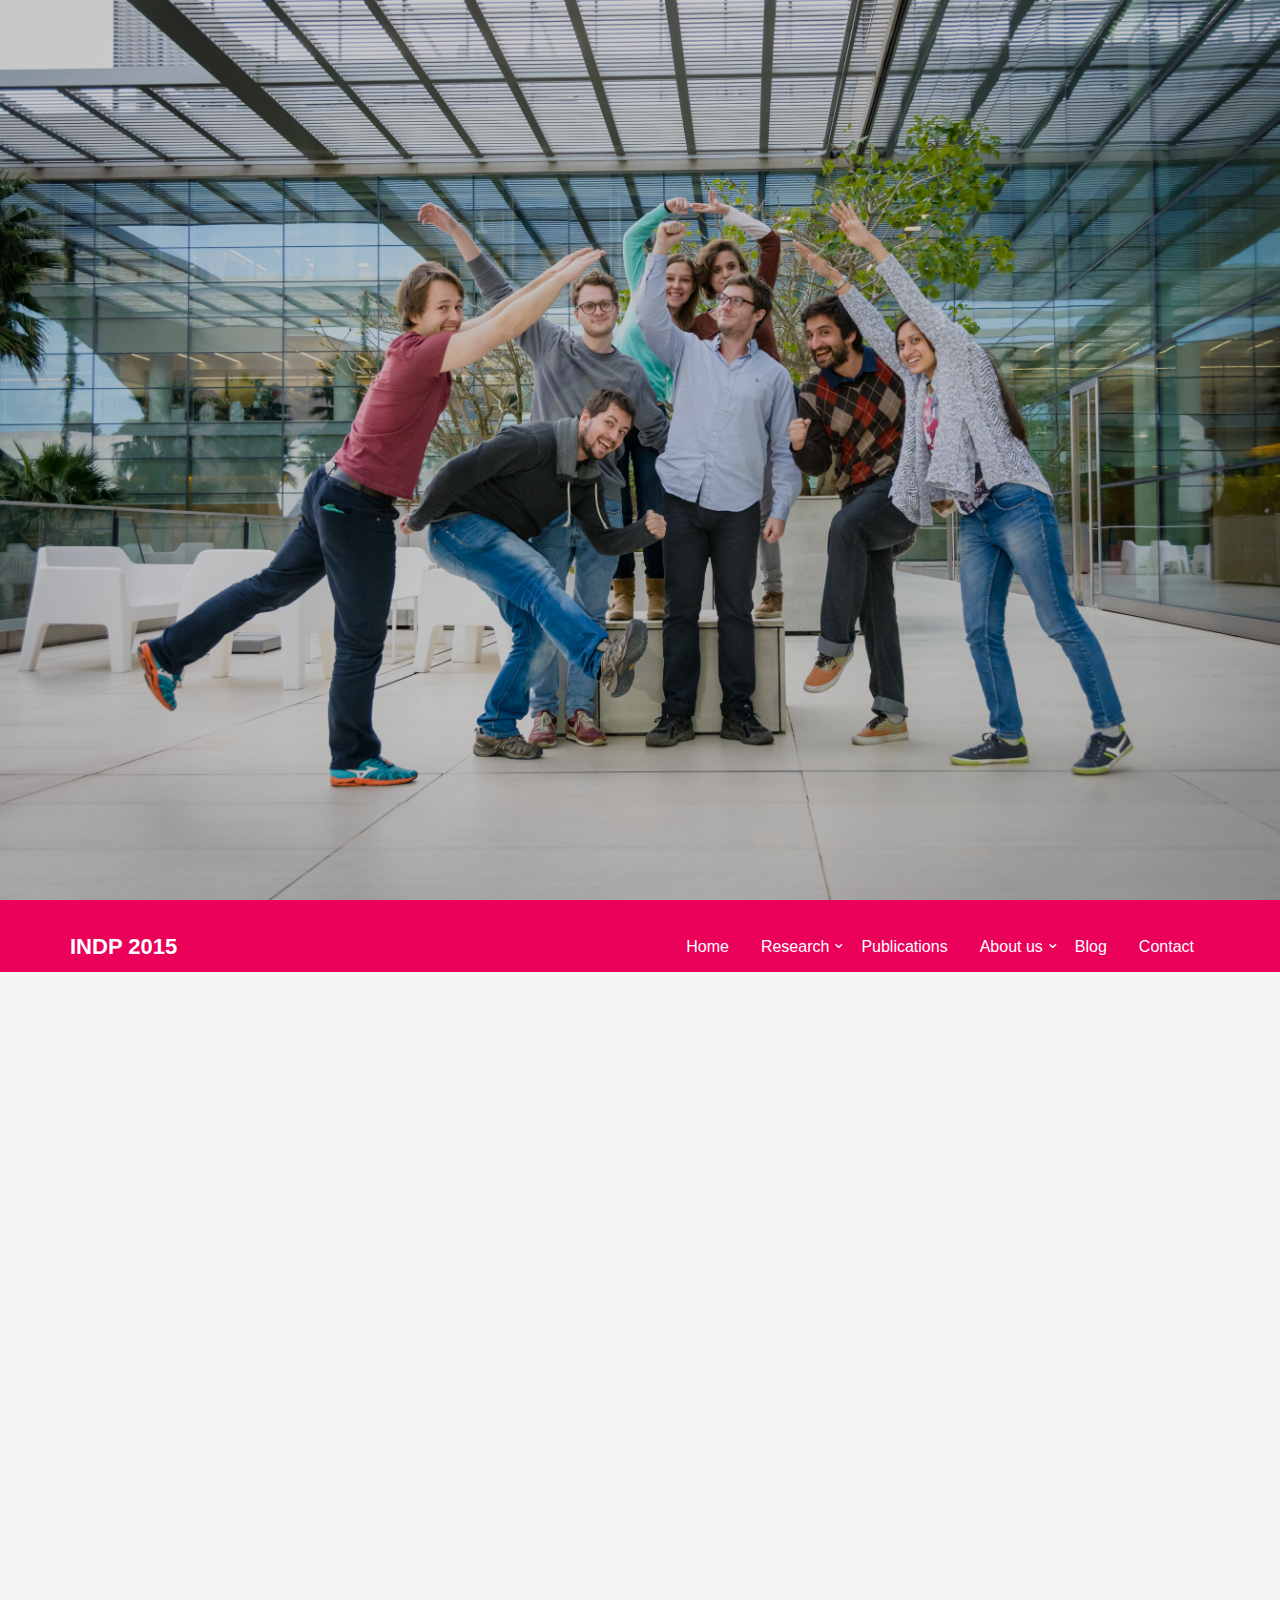
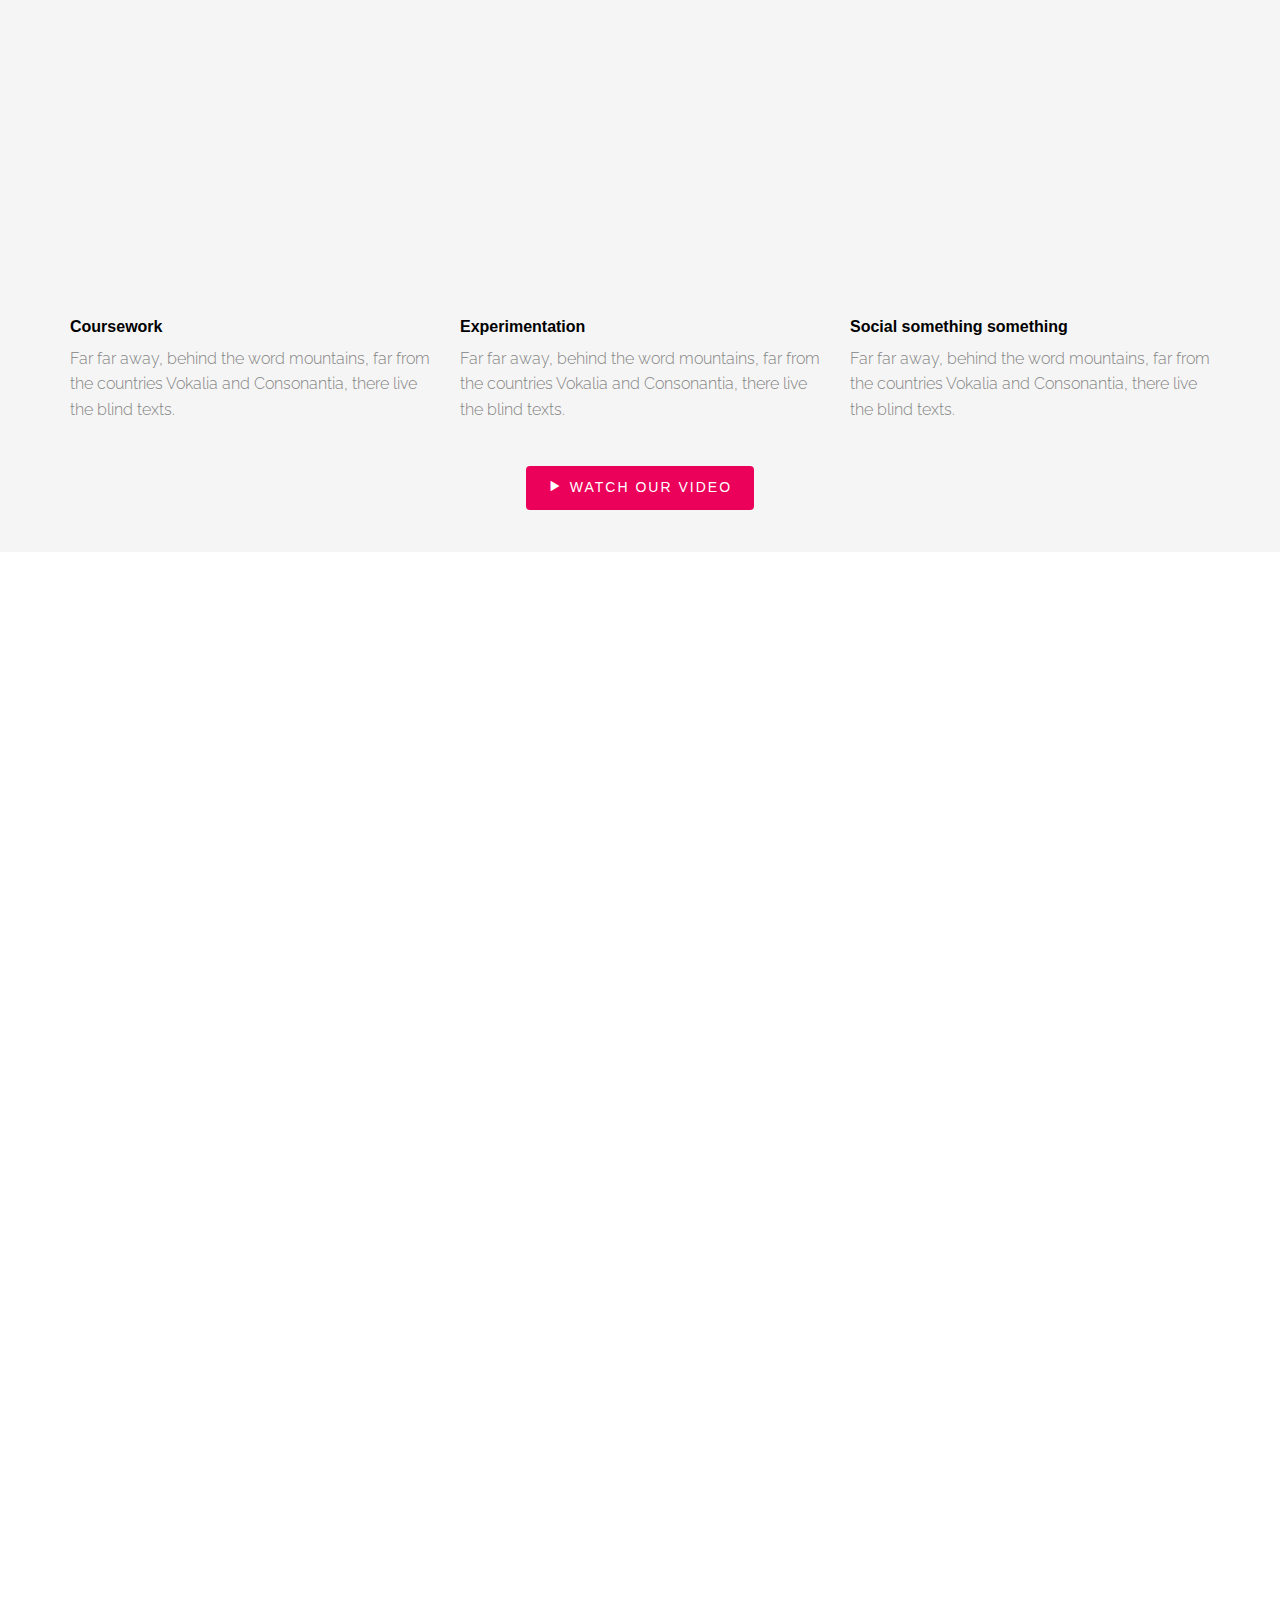
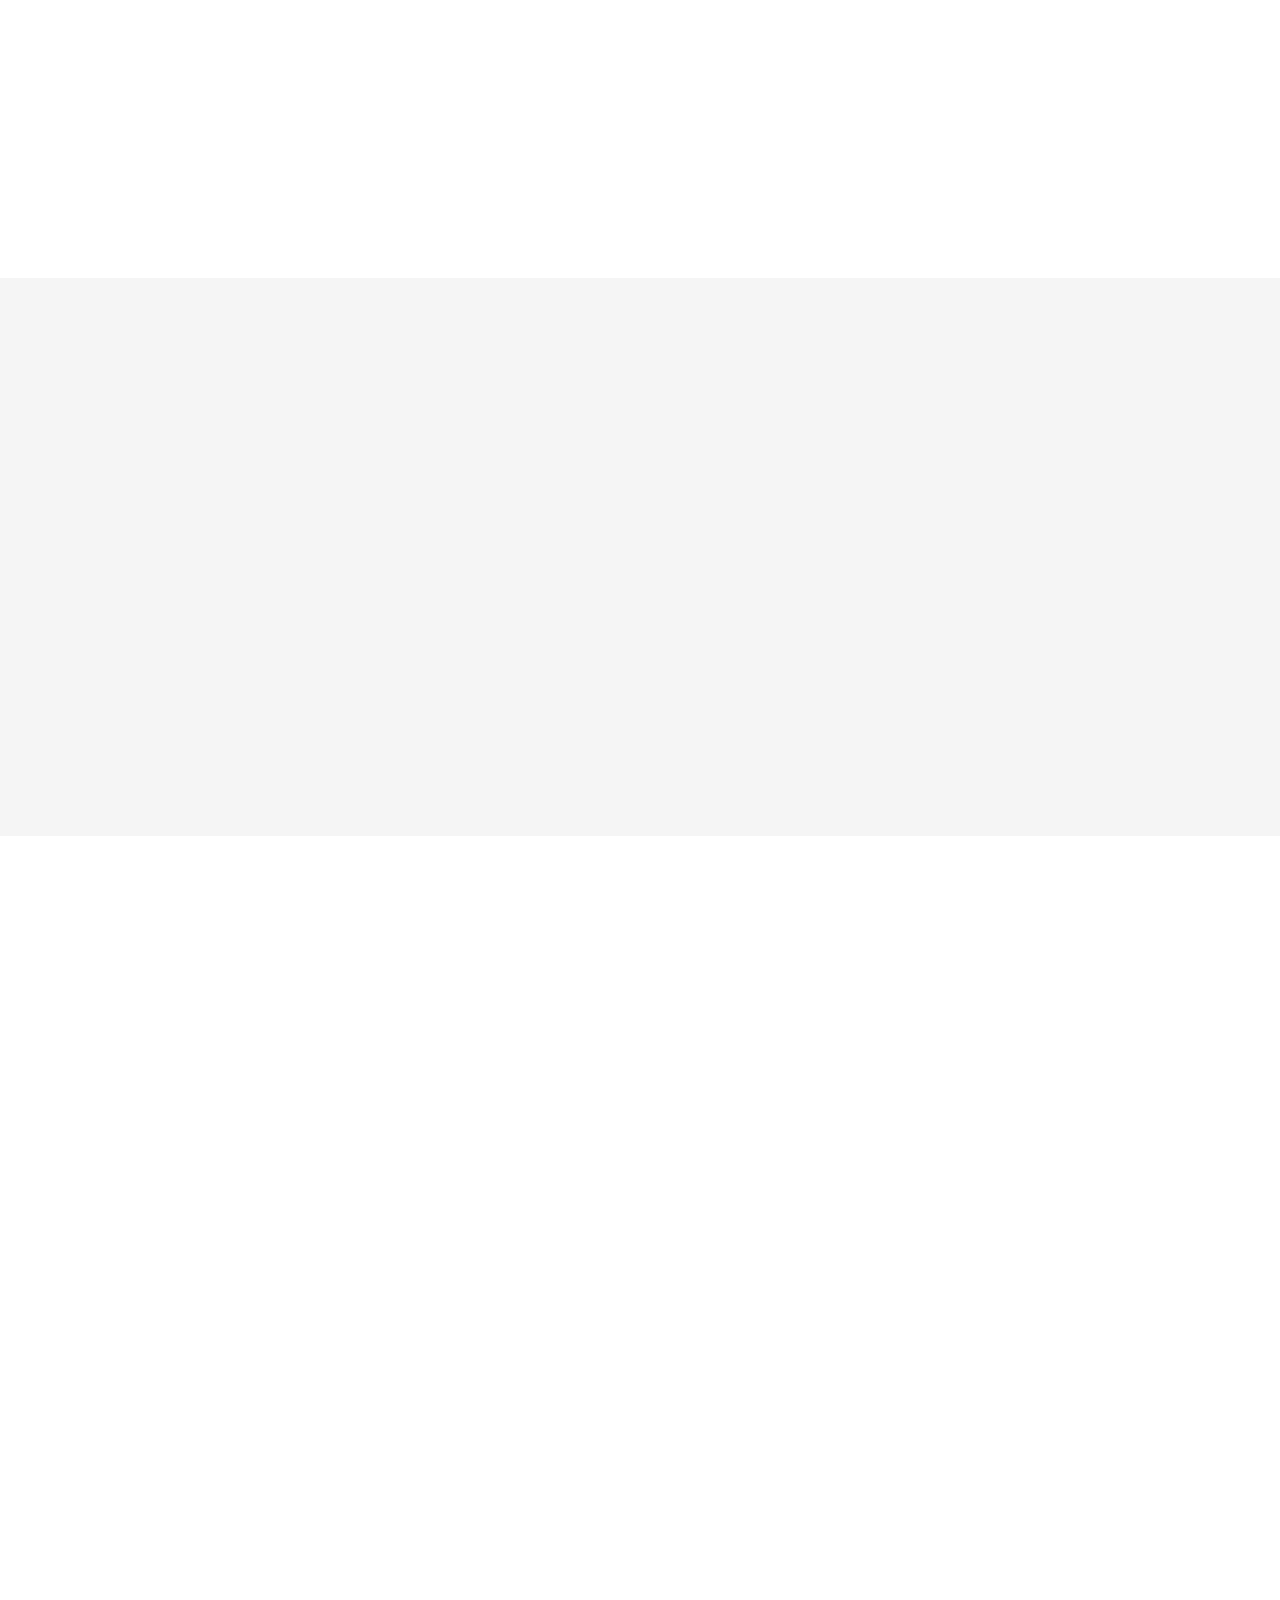
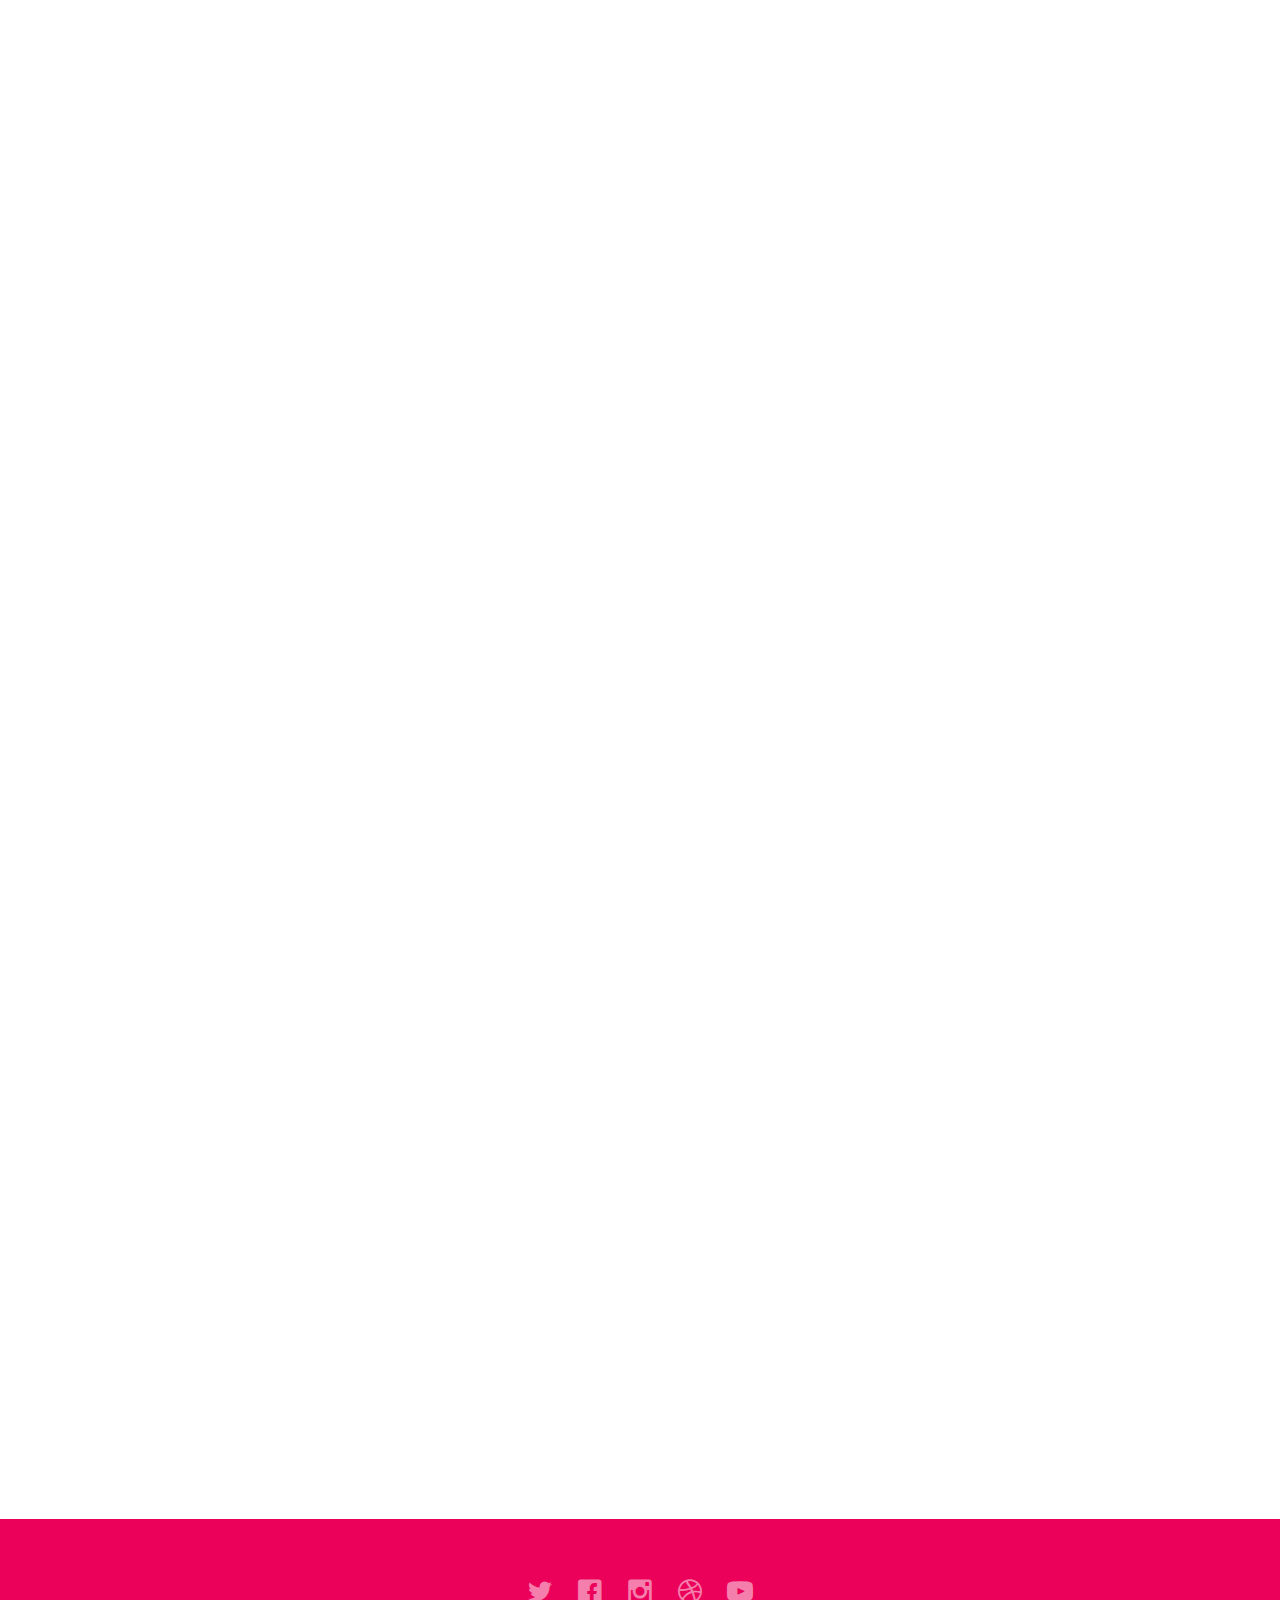
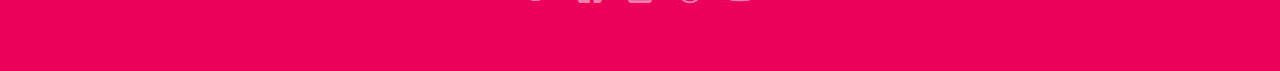
==== commit ca29af9b: "New website fonts working" ====
--- a/8bcfec007d7776aa9ae1d11603d74050ba776896/index.html
+++ b/8bcfec007d7776aa9ae1d11603d74050ba776896/index.html
@@ -79,7 +79,7 @@
 						<div class="container">
 							<div class="col-md-10 col-md-offset-1">
 								<div class="animate-box">
-									<h2>WE ARE INDP 2015.</h2>
+									<h2 class="toptitle">WE ARE INDP 2015.</h2>
 									<p><a class="btn btn-primary btn-lg" href="#start">Get Started</a></p>
 								</div>
 							</div>
@@ -104,11 +104,11 @@
 					<h1 id="fh5co-logo"><a href="index.html">INDP 2015</a></h1>
 					<!-- START #fh5co-menu-wrap -->
 					<nav id="fh5co-menu-wrap" role="navigation">
-						<ul class="sf-menu" id="fh5co-primary-menu">
+						<ul class="sf-menu" id="fh5co-primary-menu" style="font-family:'Rajdhani',sans-serif;">
 							<li class="active"><a href="index.html#start">Home</a></li>
 							<li>
 								<a href="#projects" class="fh5co-sub-ddown">Research</a>
-								<ul class="fh5co-sub-menu">
+								<ul class="fh5co-sub-menu" style="font-family:'Rajdhani',sans-serif;">
 									<li><a href="#">PhD Projects</a></li>
 									<li><a href="#">Rotation Projects</a></li>
 									<li><a href="#">Final Semester Projects</a></li>
@@ -118,19 +118,19 @@
 							<li><a href="#pubs">Publications</a></li>
 							<li>
 								<a href="#about" class="fh5co-sub-ddown">About us</a>
-								<ul class="fh5co-sub-menu">
+								<ul class="fh5co-sub-menu" style="font-family:'Rajdhani',sans-serif;">
 									<li><a href="about/basma.html">Basma Husain</a></li>
-									<li><a href="about/basma.html">Baylor Brangers</a></li>
-									<li><a href="about/basma.html">Dennis Goldschmidt</a></li>
-									<li><a href="about/basma.html">Marta Iglesias</a></li>
-									<li><a href="about/basma.html">Mauricio Toro</a></li>
-									<li><a href="about/basma.html">Patrícia Francisco</a></li>
-									<li><a href="about/basma.html">Rodrigo Dias</a></li>
-									<li><a href="about/basma.html">Severin Berger</a></li>
+									<li><a href="about/baylor.html">Baylor Brangers</a></li>
+									<li><a href="about/dennis.html">Dennis Goldschmidt</a></li>
+									<li><a href="about/marta.html">Marta Iglesias</a></li>
+									<li><a href="about/mauricio.html">Mauricio Toro</a></li>
+									<li><a href="about/patricia.html">Patrícia Francisco</a></li>
+									<li><a href="about/rodrigo.html">Rodrigo Dias</a></li>
+									<li><a href="about/severin.html">Severin Berger</a></li>
 								</ul>
 							</li>
 							<li><a href="blog.html">Blog</a></li>
-							<li><a href="contact.html">Contact</a></li>
+							<li><a href="#">Contact</a></li>
 						</ul>
 					</nav>
 				</div>
@@ -331,7 +331,7 @@
 			</div>
 			<div class="container">
 
-				<div class="row">
+				<div class="row" style="position:relative;top:-30px;">
 					<div class="col-md-3">
 						<div class="fh5co-team text-center animate-box">
 							<figure>
@@ -380,10 +380,8 @@
 
 						</div>
 					</div>
-
-				</div>
-
-				<div class="row">
+				</div>
+				<div class="row" style="position:relative;top:-100px;">
 					<div class="col-md-3">
 						<div class="fh5co-team text-center animate-box">
 							<figure>
@@ -393,8 +391,6 @@
 							<blockquote>
 								<p class="thin">Few lines of description here. Maximum 2-3. </p>
 							</blockquote>
-
-
 						</div>
 					</div>
 					<div class="col-md-3">
@@ -440,7 +436,7 @@
 		</div>
 		<!-- fh5co-content-section -->
 
-		<div id="fh5co-blog-section">
+		<div id="fh5co-blog-section" style="position:relative;top:-200px;">
 			<div class="container">
 				<div class="row">
 					<div class="col-md-8 col-md-offset-2 text-center heading-section animate-box">
--- a/8bcfec007d7776aa9ae1d11603d74050ba776896/css/style.css
+++ b/8bcfec007d7776aa9ae1d11603d74050ba776896/css/style.css
@@ -1,3 +1,5 @@
+@import url(https://fonts.googleapis.com/css?family=Raleway:300,400,700);
+
 @font-face {
   font-family: 'icomoon';
   src: url("../fonts/icomoon/icomoon.eot?srf3rx");
@@ -5,24 +7,93 @@
   font-weight: normal;
   font-style: normal;
 }
+/* latin-ext */
 @font-face {
   font-family: 'Raleway';
-  src: url("https://fonts.googleapis.com/css?family=Raleway:300,400,700");
-  font-weight: normal;
   font-style: normal;
-}
-
+  font-weight: 300;
+  src: local('Raleway Light'), local('Raleway-Light'), url(https://fonts.gstatic.com/s/raleway/v11/ZKwULyCG95tk6mOqHQfRBAsYbbCjybiHxArTLjt7FRU.woff2) format('woff2');
+  unicode-range: U+0100-024F, U+1E00-1EFF, U+20A0-20AB, U+20AD-20CF, U+2C60-2C7F, U+A720-A7FF;
+}
+/* latin */
 @font-face {
-  font-family: 'Kufi';
-  src: url('https://fonts.googleapis.com/css?family=Reem+Kufi');
-  font-weight: normal;
+  font-family: 'Raleway';
   font-style: normal;
-}
+  font-weight: 300;
+  src: local('Raleway Light'), local('Raleway-Light'), url(https://fonts.gstatic.com/s/raleway/v11/-_Ctzj9b56b8RgXW8FAriQzyDMXhdD8sAj6OAJTFsBI.woff2) format('woff2');
+  unicode-range: U+0000-00FF, U+0131, U+0152-0153, U+02C6, U+02DA, U+02DC, U+2000-206F, U+2074, U+20AC, U+2212, U+2215, U+E0FF, U+EFFD, U+F000;
+}
+/* latin-ext */
+@font-face {
+  font-family: 'Raleway';
+  font-style: normal;
+  font-weight: 400;
+  src: local('Raleway'), local('Raleway-Regular'), url(https://fonts.gstatic.com/s/raleway/v11/YZaO6llzOP57DpTBv2GnyFKPGs1ZzpMvnHX-7fPOuAc.woff2) format('woff2');
+  unicode-range: U+0100-024F, U+1E00-1EFF, U+20A0-20AB, U+20AD-20CF, U+2C60-2C7F, U+A720-A7FF;
+}
+/* latin */
+@font-face {
+  font-family: 'Raleway';
+  font-style: normal;
+  font-weight: 400;
+  src: local('Raleway'), local('Raleway-Regular'), url(https://fonts.gstatic.com/s/raleway/v11/QAUlVt1jXOgQavlW5wEfxQLUuEpTyoUstqEm5AMlJo4.woff2) format('woff2');
+  unicode-range: U+0000-00FF, U+0131, U+0152-0153, U+02C6, U+02DA, U+02DC, U+2000-206F, U+2074, U+20AC, U+2212, U+2215, U+E0FF, U+EFFD, U+F000;
+}
+/* latin-ext */
+@font-face {
+  font-family: 'Raleway';
+  font-style: normal;
+  font-weight: 700;
+  src: local('Raleway Bold'), local('Raleway-Bold'), url(https://fonts.gstatic.com/s/raleway/v11/WmVKXVcOuffP_qmCpFuyzQsYbbCjybiHxArTLjt7FRU.woff2) format('woff2');
+  unicode-range: U+0100-024F, U+1E00-1EFF, U+20A0-20AB, U+20AD-20CF, U+2C60-2C7F, U+A720-A7FF;
+}
+/* latin */
+@font-face {
+  font-family: 'Raleway';
+  font-style: normal;
+  font-weight: 700;
+  src: local('Raleway Bold'), local('Raleway-Bold'), url(https://fonts.gstatic.com/s/raleway/v11/JbtMzqLaYbbbCL9X6EvaIwzyDMXhdD8sAj6OAJTFsBI.woff2) format('woff2');
+  unicode-range: U+0000-00FF, U+0131, U+0152-0153, U+02C6, U+02DA, U+02DC, U+2000-206F, U+2074, U+20AC, U+2212, U+2215, U+E0FF, U+EFFD, U+F000;
+}
+/* arabic */
+@font-face {
+  font-family: 'Reem Kufi';
+  font-style: normal;
+  font-weight: 400;
+  src: local('Reem Kufi Regular'), local('ReemKufi-Regular'), url(https://fonts.gstatic.com/s/reemkufi/v1/UaqTAKa4Uv2-zsuS8_b9kYX0hVgzZQUfRDuZrPvH3D8.woff2) format('woff2');
+  unicode-range: U+0600-06FF, U+200C-200E, U+2010-2011, U+FB50-FDFF, U+FE80-FEFC;
+}
+/* latin */
+@font-face {
+  font-family: 'Reem Kufi';
+  font-style: normal;
+  font-weight: 400;
+  src: local('Reem Kufi Regular'), local('ReemKufi-Regular'), url(https://fonts.gstatic.com/s/reemkufi/v1/FTp4cbXHs33vRJgqopuR4pBw1xU1rKptJj_0jans920.woff2) format('woff2');
+  unicode-range: U+0000-00FF, U+0131, U+0152-0153, U+02C6, U+02DA, U+02DC, U+2000-206F, U+2074, U+20AC, U+2212, U+2215, U+E0FF, U+EFFD, U+F000;
+}
+/* devanagari */
 @font-face {
   font-family: 'Rajdhani';
-  src: url('https://fonts.googleapis.com/css?family=Rajdhani');
-  font-weight: normal;
   font-style: normal;
+  font-weight: 400;
+  src: local('Rajdhani'), local('Rajdhani-Regular'), url(https://fonts.gstatic.com/s/rajdhani/v5/EE_Hj9gAZ_MQQGgP1nh6JhkAz4rYn47Zy2rvigWQf6w.woff2) format('woff2');
+  unicode-range: U+02BC, U+0900-097F, U+1CD0-1CF6, U+1CF8-1CF9, U+200B-200D, U+20A8, U+20B9, U+25CC, U+A830-A839, U+A8E0-A8FB;
+}
+/* latin-ext */
+@font-face {
+  font-family: 'Rajdhani';
+  font-style: normal;
+  font-weight: 400;
+  src: local('Rajdhani'), local('Rajdhani-Regular'), url(https://fonts.gstatic.com/s/rajdhani/v5/-qJ_O-Faw39SFy2WGGaoiBkAz4rYn47Zy2rvigWQf6w.woff2) format('woff2');
+  unicode-range: U+0100-024F, U+1E00-1EFF, U+20A0-20AB, U+20AD-20CF, U+2C60-2C7F, U+A720-A7FF;
+}
+/* latin */
+@font-face {
+  font-family: 'Rajdhani';
+  font-style: normal;
+  font-weight: 400;
+  src: local('Rajdhani'), local('Rajdhani-Regular'), url(https://fonts.gstatic.com/s/rajdhani/v5/tz3398jtBIhi1rrADn6BZnYhjbSpvc47ee6xR_80Hnw.woff2) format('woff2');
+  unicode-range: U+0000-00FF, U+0131, U+0152-0153, U+02C6, U+02DA, U+02DC, U+2000-206F, U+2074, U+20AC, U+2212, U+2215, U+E0FF, U+EFFD, U+F000;
 }
 
 
@@ -58,7 +129,7 @@
 }
 
 p, ul, ol {
-  font-family: 'Kufi', sans-serif;
+  font-family: 'Raleway', sans-serif;
   margin-bottom: 1.5em;
   font-size: 16px;
   color: #848484;
@@ -85,11 +156,12 @@
   font-family: 'Rajdhani', sans-serif;
   font-size: 32px;
 }
-
-
+h3.about {
+  font-family: 'Raleway', sans-serif;
+}
 h4 {
   color: #fff;
-  font-family: 'Rajdhani', sans-serif;
+  font-family: 'Raleway', sans-serif;
   font-weight: 300;
   margin: 0 0 10px 0;
   margin-top: 350px;
@@ -103,6 +175,9 @@
   font-size: 20px;
   margin: 0 0 -25px 0;
   margin-top: 0px;
+}
+h2.toptitle {
+  font-family: 'Raleway-Bold', sans-serif;
 }
 
 figure {
--- a/8bcfec007d7776aa9ae1d11603d74050ba776896/css/pubtable.css
+++ b/8bcfec007d7776aa9ae1d11603d74050ba776896/css/pubtable.css
@@ -1,5 +1,7 @@
 table {
-    font-family: "OpenSans", sans-serif;
+    font-family: "Radjhani", sans-serif;
+    font-weight: lighter;
+    font-size: 12pt;
     border-collapse:collapse;
     sortable: true;
     width: 100%;
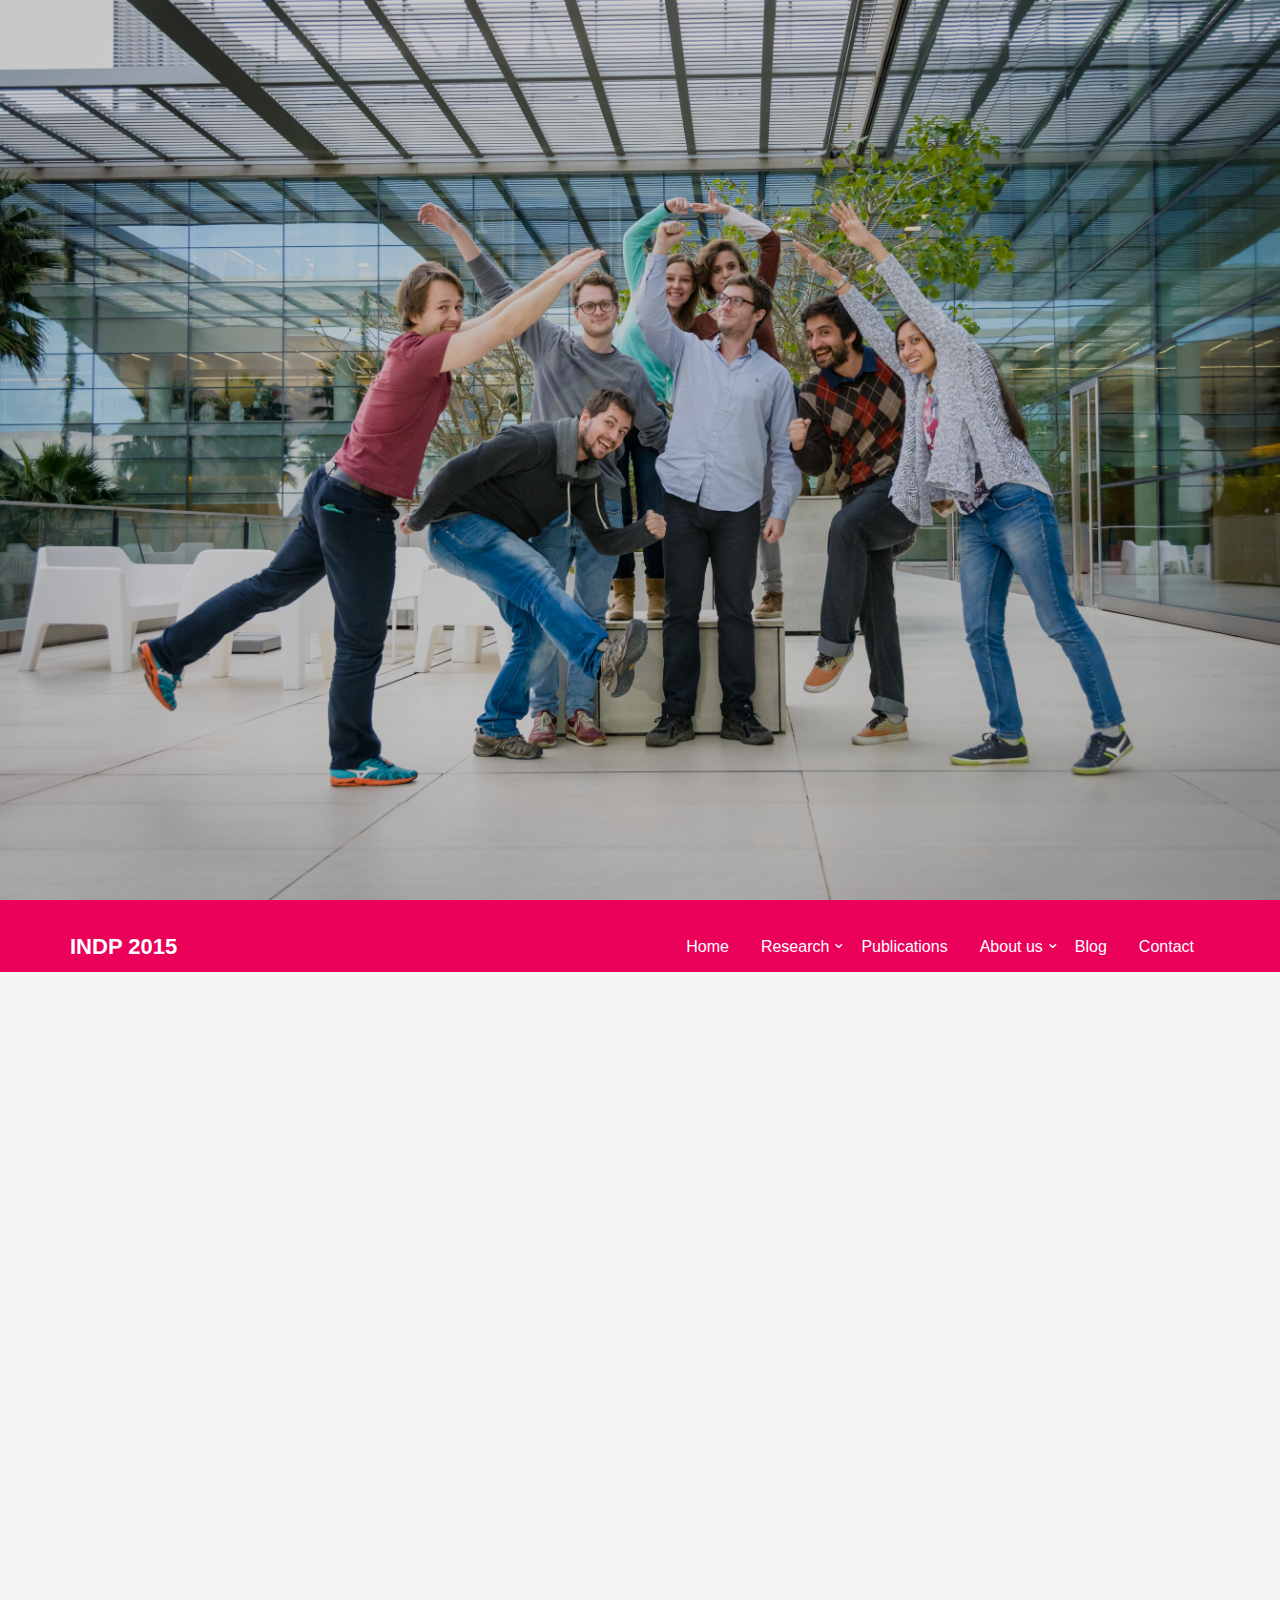
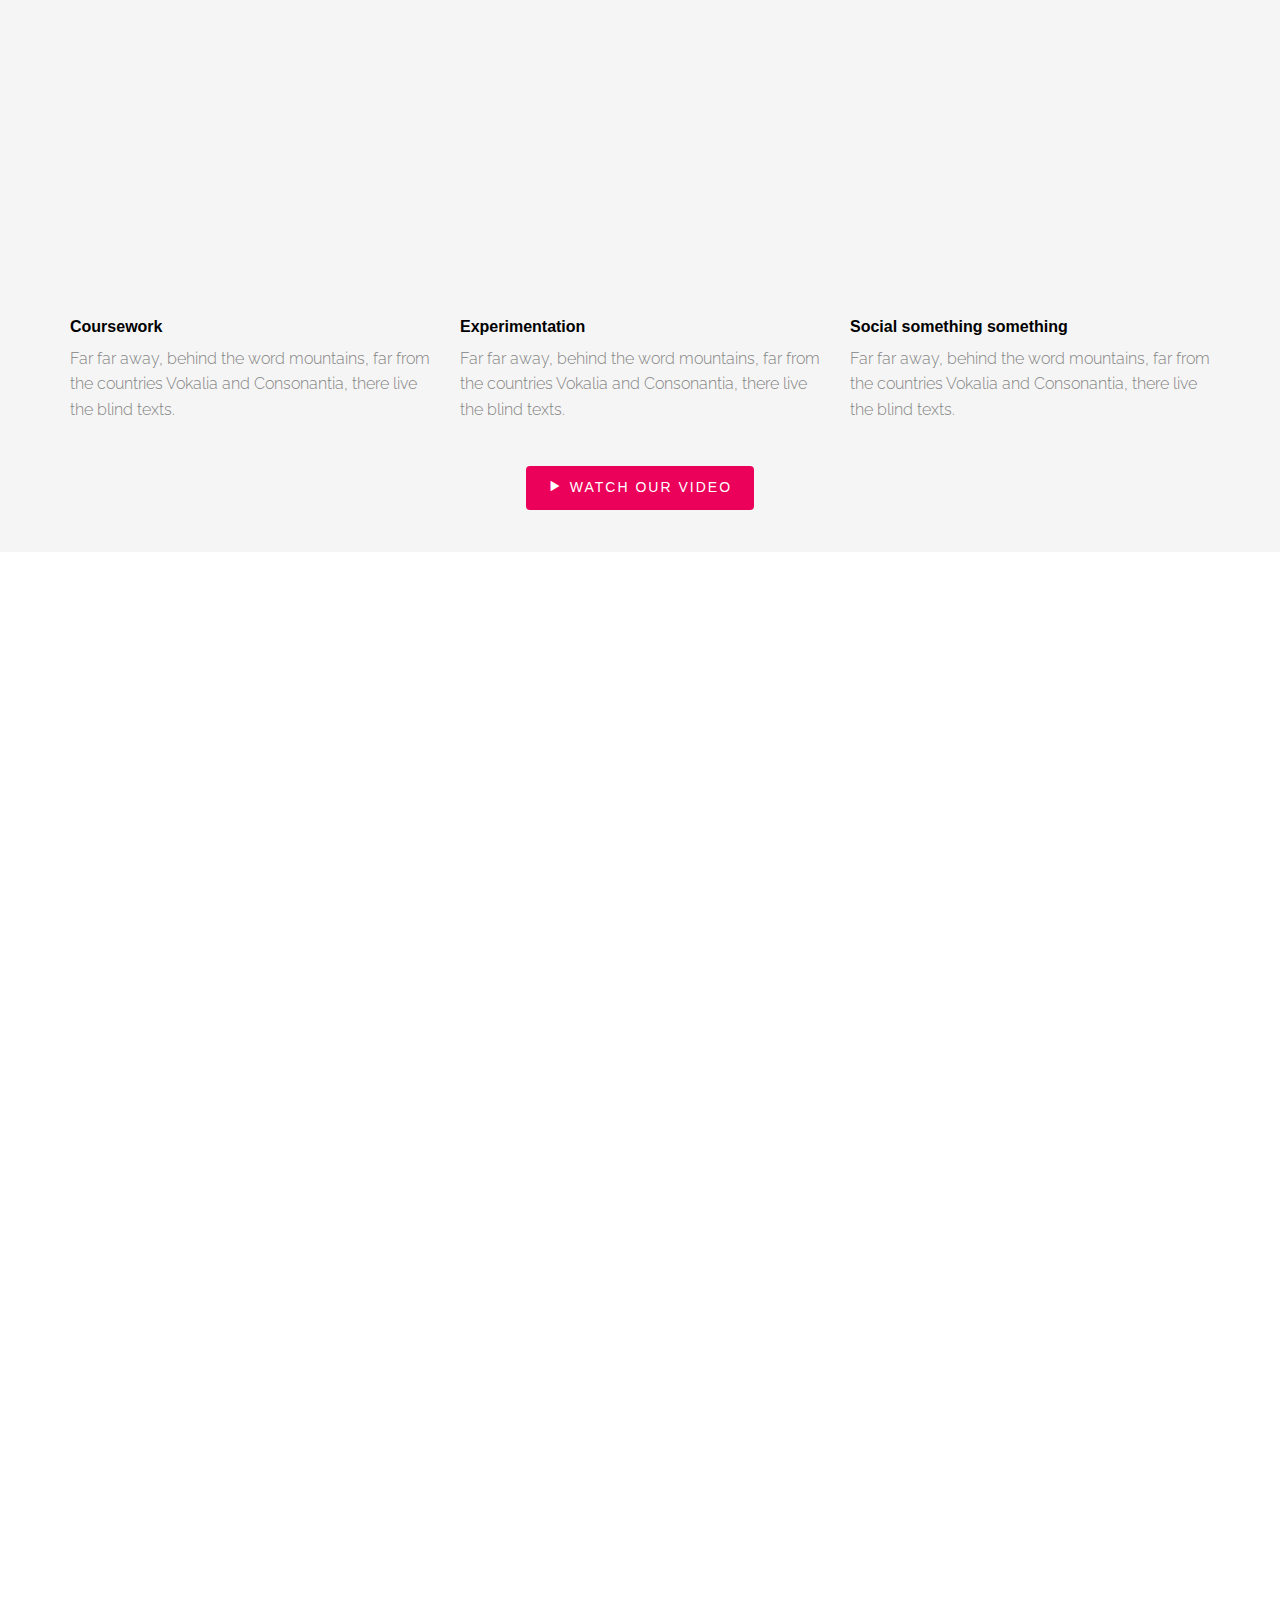
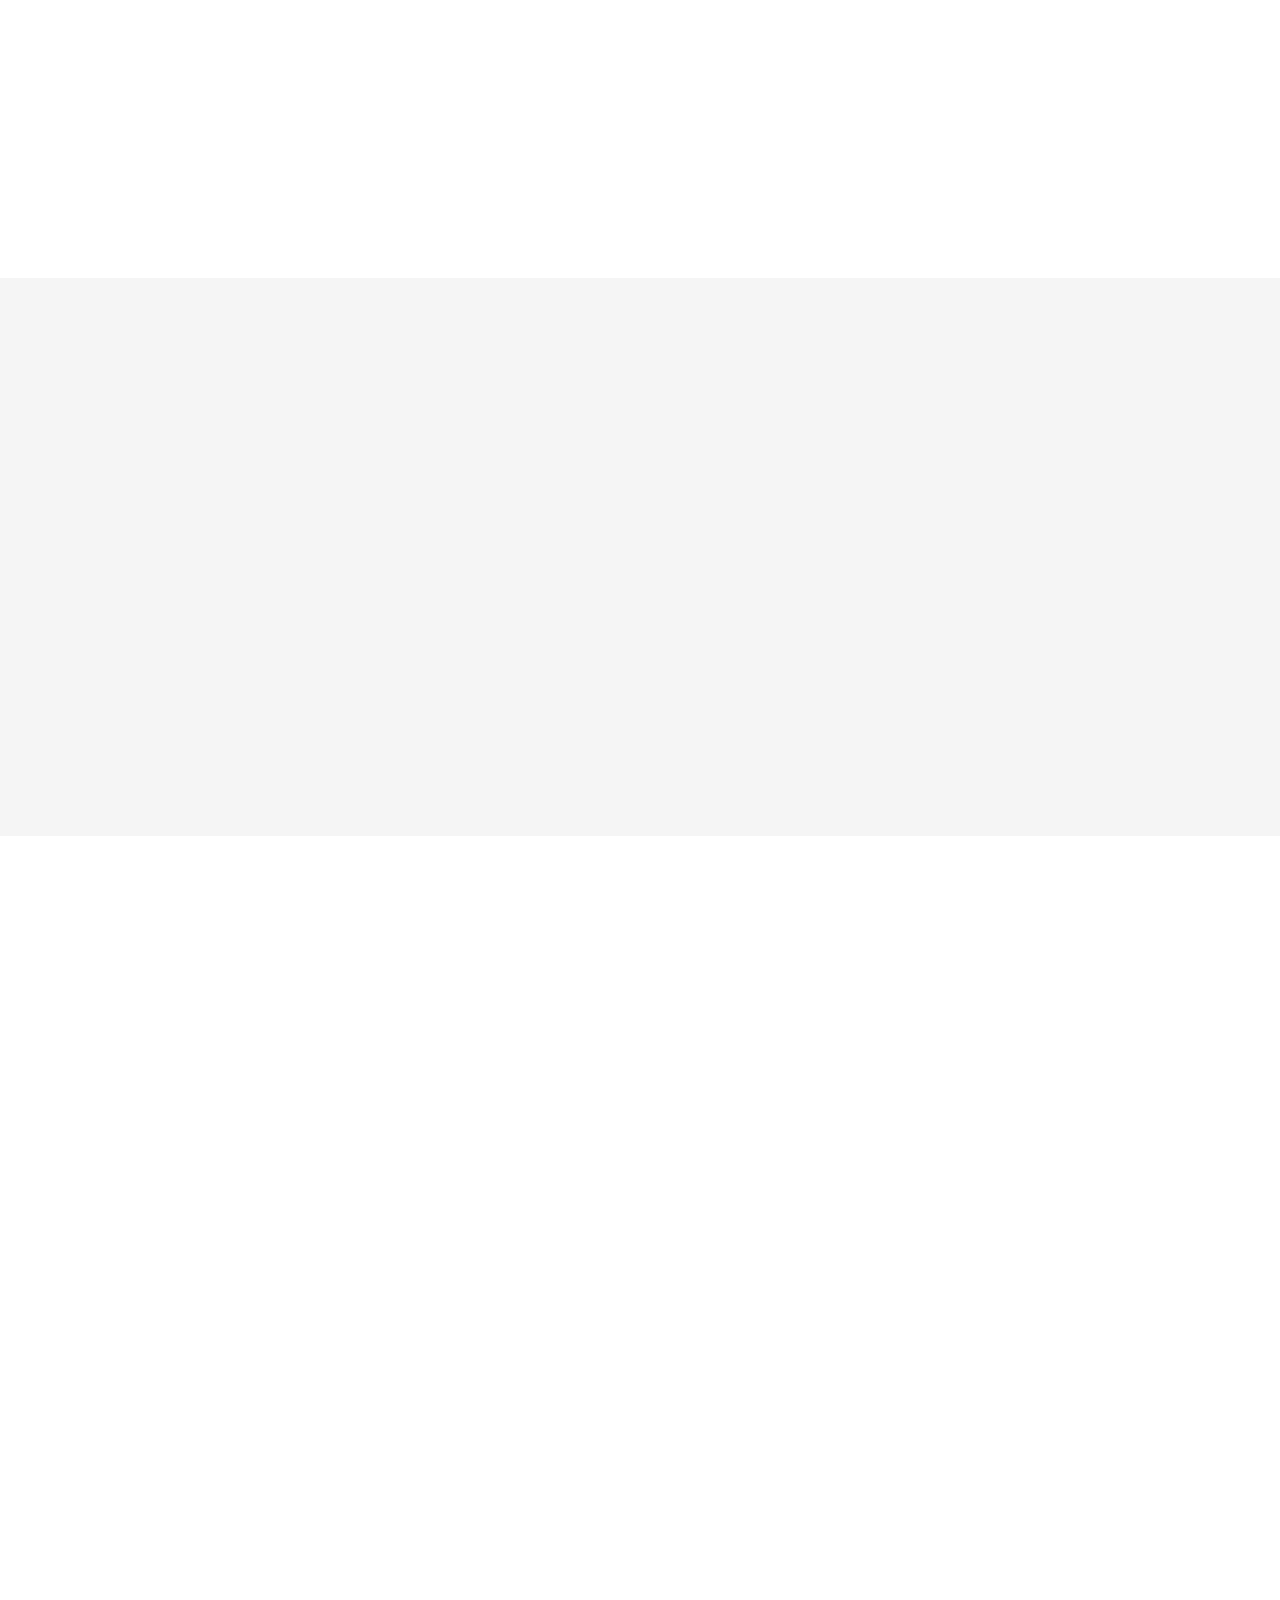
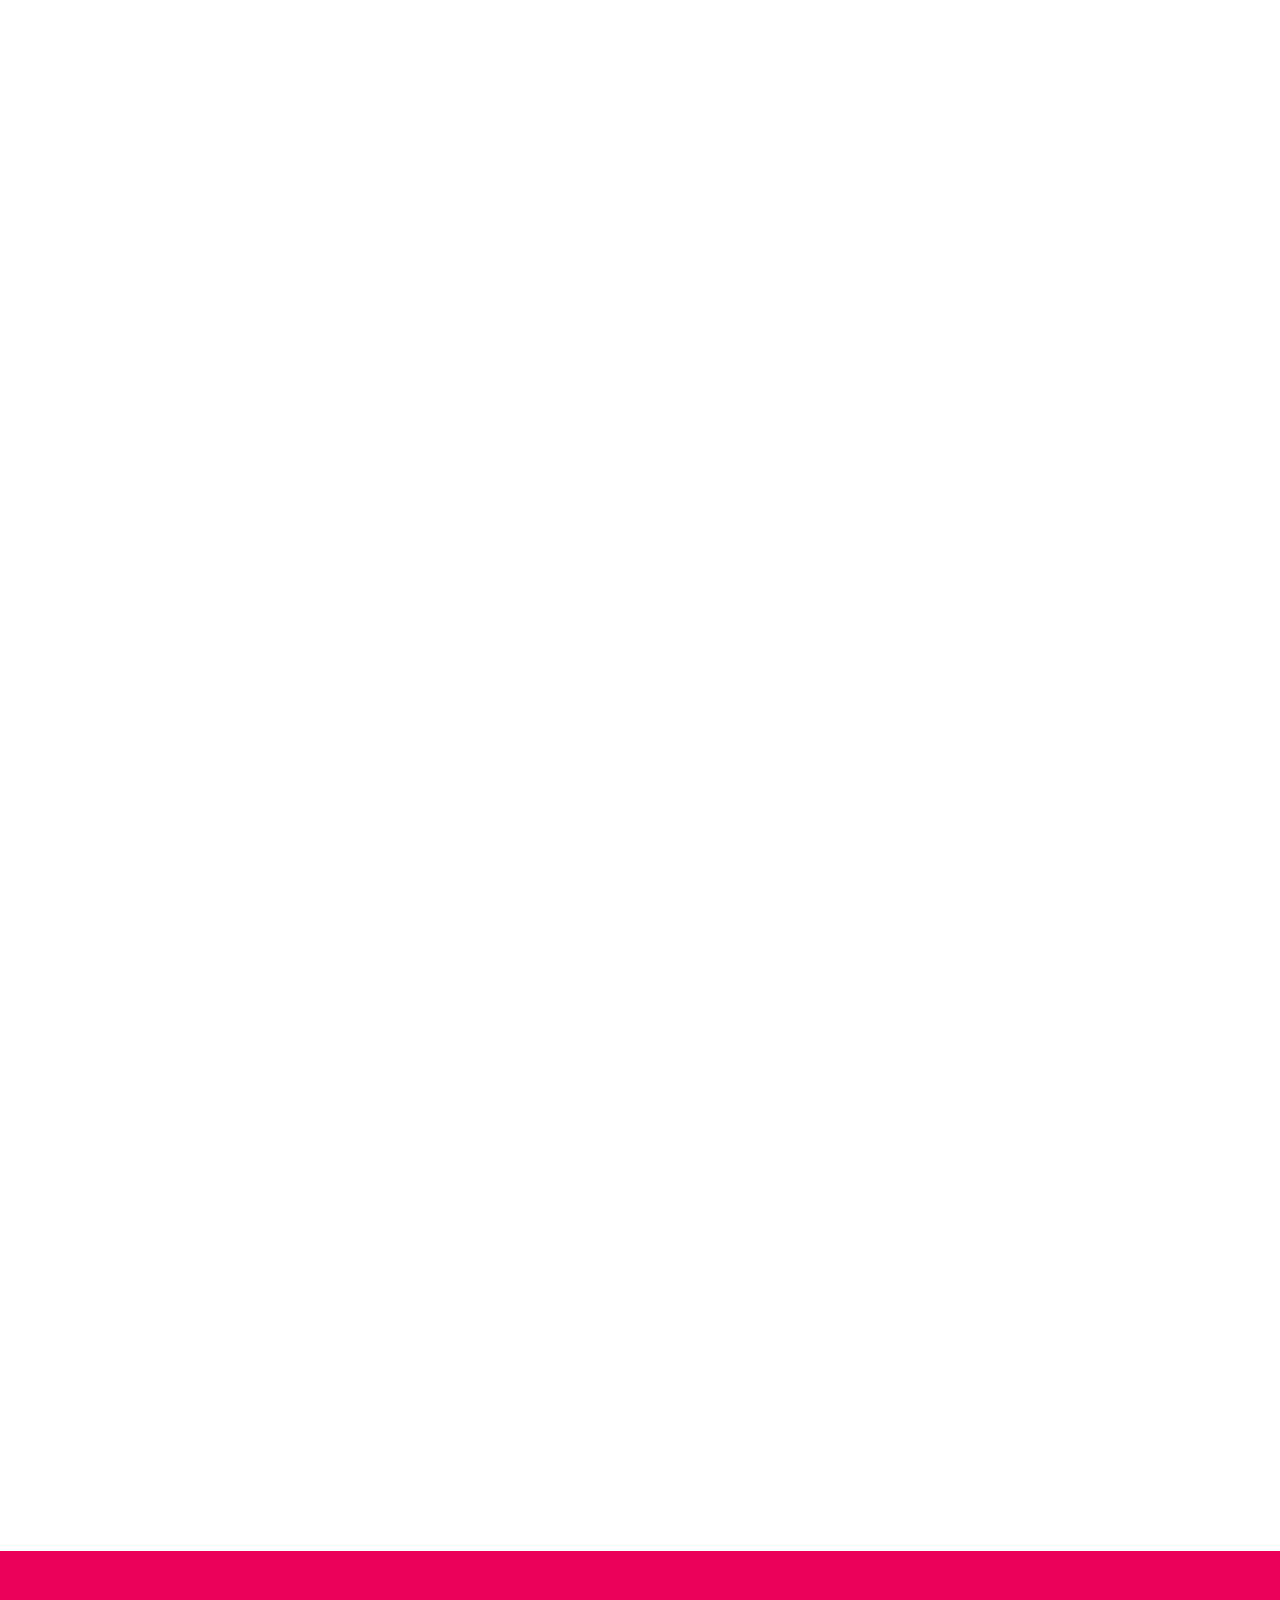
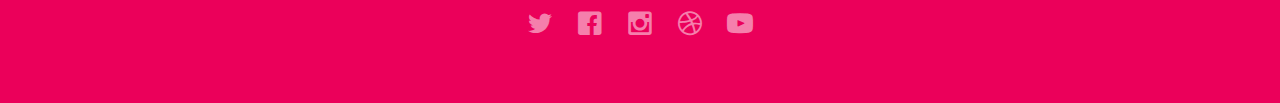
==== commit e3a5dfd8: "New fully linked about section" ====
--- a/8bcfec007d7776aa9ae1d11603d74050ba776896/index.html
+++ b/8bcfec007d7776aa9ae1d11603d74050ba776896/index.html
@@ -118,7 +118,7 @@
 							<li><a href="#pubs">Publications</a></li>
 							<li>
 								<a href="#about" class="fh5co-sub-ddown">About us</a>
-								<ul class="fh5co-sub-menu" style="font-family:'Rajdhani',sans-serif;">
+								<ul class="fh5co-sub-menu">
 									<li><a href="about/basma.html">Basma Husain</a></li>
 									<li><a href="about/baylor.html">Baylor Brangers</a></li>
 									<li><a href="about/dennis.html">Dennis Goldschmidt</a></li>
@@ -335,47 +335,46 @@
 					<div class="col-md-3">
 						<div class="fh5co-team text-center animate-box">
 							<figure>
-								<img src="images/Basma.png" alt="user">
-							</figure>
-							<h5>Basma Husain</h5> <br> <p> Neuroethology Lab <br> <span class="text-mute">[PUT 3 KEYWORDS]</span></p>
-							<blockquote>
-								<p class="thin">Few lines of description here. Maximum 2-3. </p>
-							</blockquote>
-
-
-						</div>
-					</div>
-					<div class="col-md-3">
-						<div class="fh5co-team text-center animate-box">
-							<figure>
-								<img src="images/Baylor.png" alt="user">
-							</figure>
-							<h5>Baylor Brangers</h5> <br><p> Neuroethology Lab <br> <span class="text-mute">[PUT 3 KEYWORDS]</span></p>
-							<blockquote>
-								<p class="thin">Few lines of description here. Maximum 2-3. </p>
-							</blockquote>
-
-						</div>
-					</div>
-					<div class="col-md-3">
-						<div class="fh5co-team text-center animate-box">
-							<figure>
-								<img src="images/Dennis.png" alt="user">
-							</figure>
-							<h5>Dennis Goldschmidt</h5> <br> <p>Behavior &amp; Metabolism Lab <br> <span class="text-mute">[PUT 3 KEYWORDS]</span></p>
-							<blockquote>
-								<p class="thin">Few lines of description here. Maximum 2-3. </p>
-							</blockquote>
-						</div>
-					</div>
-					<div class="col-md-3">
-						<div class="fh5co-team text-center animate-box">
-							<figure>
-								<img src="images/Marta.png" alt="user">
-							</figure>
-							<h5>Marta Iglesias</h5> <br> <p>Collective Behavior Lab <br> <span class="text-mute">[PUT 3 KEYWORDS]</span></p>
-							<blockquote>
-								<p class="thin">Few lines of description here. Maximum 2-3. </p>
+								<a href="about/basma.html"><img src="images/Basma.png" border=0 alt="user"></a>
+							</figure>
+							<a href="about/basma.html"><h5>Basma Fatima Anwar Husain</h5></a> <br> <p> Neuroethology Lab <br> <span class="text-mute">Lucknow, India</span></p>
+							<blockquote style="margin-top:-5px;">
+								<p class="thin">Few lines of description here. Maximum 2-3.</p>
+							</blockquote>
+
+
+						</div>
+					</div>
+					<div class="col-md-3">
+						<div class="fh5co-team text-center animate-box">
+							<figure>
+								<a href="about/baylor.html"><img src="images/Baylor.png" border=0 alt="user"></a>
+							</figure>
+								<a href="about/baylor.html"><h5>Baylor Brangers</h5></a> <br><p style="margin-top:20px;"> Neuroethology Lab <br> <span class="text-mute">Kentucky, USA</span></p>
+							<blockquote>
+								<p class="thin" style="margin-top:-5px;">Lordosis, Fiber Photometry, Bikes</p>
+							</blockquote>
+						</div>
+					</div>
+					<div class="col-md-3">
+						<div class="fh5co-team text-center animate-box">
+							<figure>
+								<a href="about/dennis.html"><img src="images/Dennis.png" alt="user"></a>
+							</figure>
+							<a href="about/dennis.html"><h5>Dennis Goldschmidt</h5></a> <br> <p style="margin-top:20px;">Behavior &amp; Metabolism Lab <br> <span class="text-mute">Lüneburg, Germany</span></p>
+							<blockquote>
+								<p class="thin" style="margin-top:-5px;"> Computation, Neuroethology, Brewing Coffee </p>
+							</blockquote>
+						</div>
+					</div>
+					<div class="col-md-3">
+						<div class="fh5co-team text-center animate-box">
+							<figure>
+								<a href="about/marta.html"><img src="images/Marta.png" alt="user"></a>
+							</figure>
+							<a href="about/marta.html"><h5>Marta Iglesias</h5></a> <br> <p style="margin-top:20px;">Collective Behavior Lab <br> <span class="text-mute">Gran Canaria, Spain</span></p>
+							<blockquote>
+								<p class="thin" style="margin-top:-5px;">Few lines of description here. Maximum 2-3. </p>
 							</blockquote>
 
 						</div>
@@ -385,46 +384,46 @@
 					<div class="col-md-3">
 						<div class="fh5co-team text-center animate-box">
 							<figure>
-								<img src="images/Mauricio.png" alt="user">
-							</figure>
-							<h5>Mauricio Toro</h5> <br> <p>Learning Lab <br> <span class="text-mute">[PUT 3 KEYWORDS]</span></p>
-							<blockquote>
-								<p class="thin">Few lines of description here. Maximum 2-3. </p>
-							</blockquote>
-						</div>
-					</div>
-					<div class="col-md-3">
-						<div class="fh5co-team text-center animate-box">
-							<figure>
-								<img src="images/Patricia.png" alt="user">
-							</figure>
-							<h5>Patrícia Francisco</h5> <br> <p>Behavior &amp; Metabolism Lab <br> <span class="text-mute">[PUT 3 KEYWORDS]</span></p>
-							<blockquote>
-								<p class="thin">Few lines of description here. Maximum 2-3. </p>
-							</blockquote>
-
-						</div>
-					</div>
-					<div class="col-md-3">
-						<div class="fh5co-team text-center animate-box">
-							<figure>
-								<img src="images/Rodrigo.png" alt="user">
-							</figure>
-							<h5>Rodrigo Dias</h5> <br> <p>Cortical Circuits Lab <br> <span class="text-mute">[PUT 3 KEYWORDS]</span></p>
-							<blockquote>
-								<p class="thin">Few lines of description here. Maximum 2-3. </p>
-							</blockquote>
-
-						</div>
-					</div>
-					<div class="col-md-3">
-						<div class="fh5co-team text-center animate-box">
-							<figure>
-								<img src="images/Severin.png" alt="user">
-							</figure>
-							<h5>Severin Berger</h5> <br> <p>Theoretical Neuroscience Lab <br> <span class="text-mute">[PUT 3 KEYWORDS]</span></p>
-							<blockquote>
-								<p class="thin">Few lines of description here. Maximum 2-3. </p>
+								<a href="about/mauricio.html"><img src="images/Mauricio.png" alt="user"></a>
+							</figure>
+							<a href="about/mauricio.html"><h5>Mauricio Toro</h5></a> <br> <p style="margin-top:20px;">Learning Lab <br> <span class="text-mute">Santiago, Chile</span></p>
+							<blockquote>
+								<p class="thin" style="margin-top:-5px;"> Dimensionality Reduction, Oscillations, Philosophy of Mind </p>
+							</blockquote>
+						</div>
+					</div>
+					<div class="col-md-3">
+						<div class="fh5co-team text-center animate-box">
+							<figure>
+								<a href="about/particia.html"><img src="images/Patricia.png" alt="user"></a>
+							</figure>
+							<a href="about/particia.html"><h5>Patrícia Francisco</h5></a> <br> <p style="margin-top:20px;">Behavior &amp; Metabolism Lab <br> <span class="text-mute">Lisboa, Portugal</span></p>
+							<blockquote>
+								<p class="thin" style="margin-top:-5px;"> Few lines of description here. Maximum 2-3. </p>
+							</blockquote>
+
+						</div>
+					</div>
+					<div class="col-md-3">
+						<div class="fh5co-team text-center animate-box">
+							<figure>
+								<a href="about/rodrigo.html"><img src="images/Rodrigo.png" alt="user"></a>
+							</figure>
+							<a href="about/rodrigo.html"><h5>Rodrigo Dias</h5></a> <br> <p style="margin-top:20px;">Cortical Circuits Lab <br> <span class="text-mute">Lisboa, Portugal</span></p>
+							<blockquote>
+								<p class="thin" style="margin-top:-5px;"> Cortical Feedback, Mouse Goggles, Ser Benfiquista </p>
+							</blockquote>
+
+						</div>
+					</div>
+					<div class="col-md-3">
+						<div class="fh5co-team text-center animate-box">
+							<figure>
+								<a href="about/severin.html"><img src="images/Severin.png" alt="user"></a>
+							</figure>
+							<a href="about/severin.html"><h5>Severin Berger</h5></a> <br> <p style="margin-top:5px;">Theoretical Neuroscience Lab <br> <span class="text-mute">Basel, Switzerland</span></p>
+							<blockquote>
+								<p class="thin" style="margin-top:-15px;"> Task Representations, Prefrontal Cortex, Jackknifing </p>
 							</blockquote>
 
 						</div>
--- a/8bcfec007d7776aa9ae1d11603d74050ba776896/css/style.css
+++ b/8bcfec007d7776aa9ae1d11603d74050ba776896/css/style.css
@@ -395,6 +395,7 @@
 
 .sf-menu {
   float: right;
+    font-family: 'Rajdhani', sans-serif;
 }
 
 .sf-menu ul {
@@ -622,6 +623,8 @@
   padding: 10px 7px 10px;
   background: #fff;
   left: 0;
+  width: 225px;
+  margin-right: 100px;
   -webkit-border-radius: 5px;
   -moz-border-radius: 5px;
   -ms-border-radius: 5px;
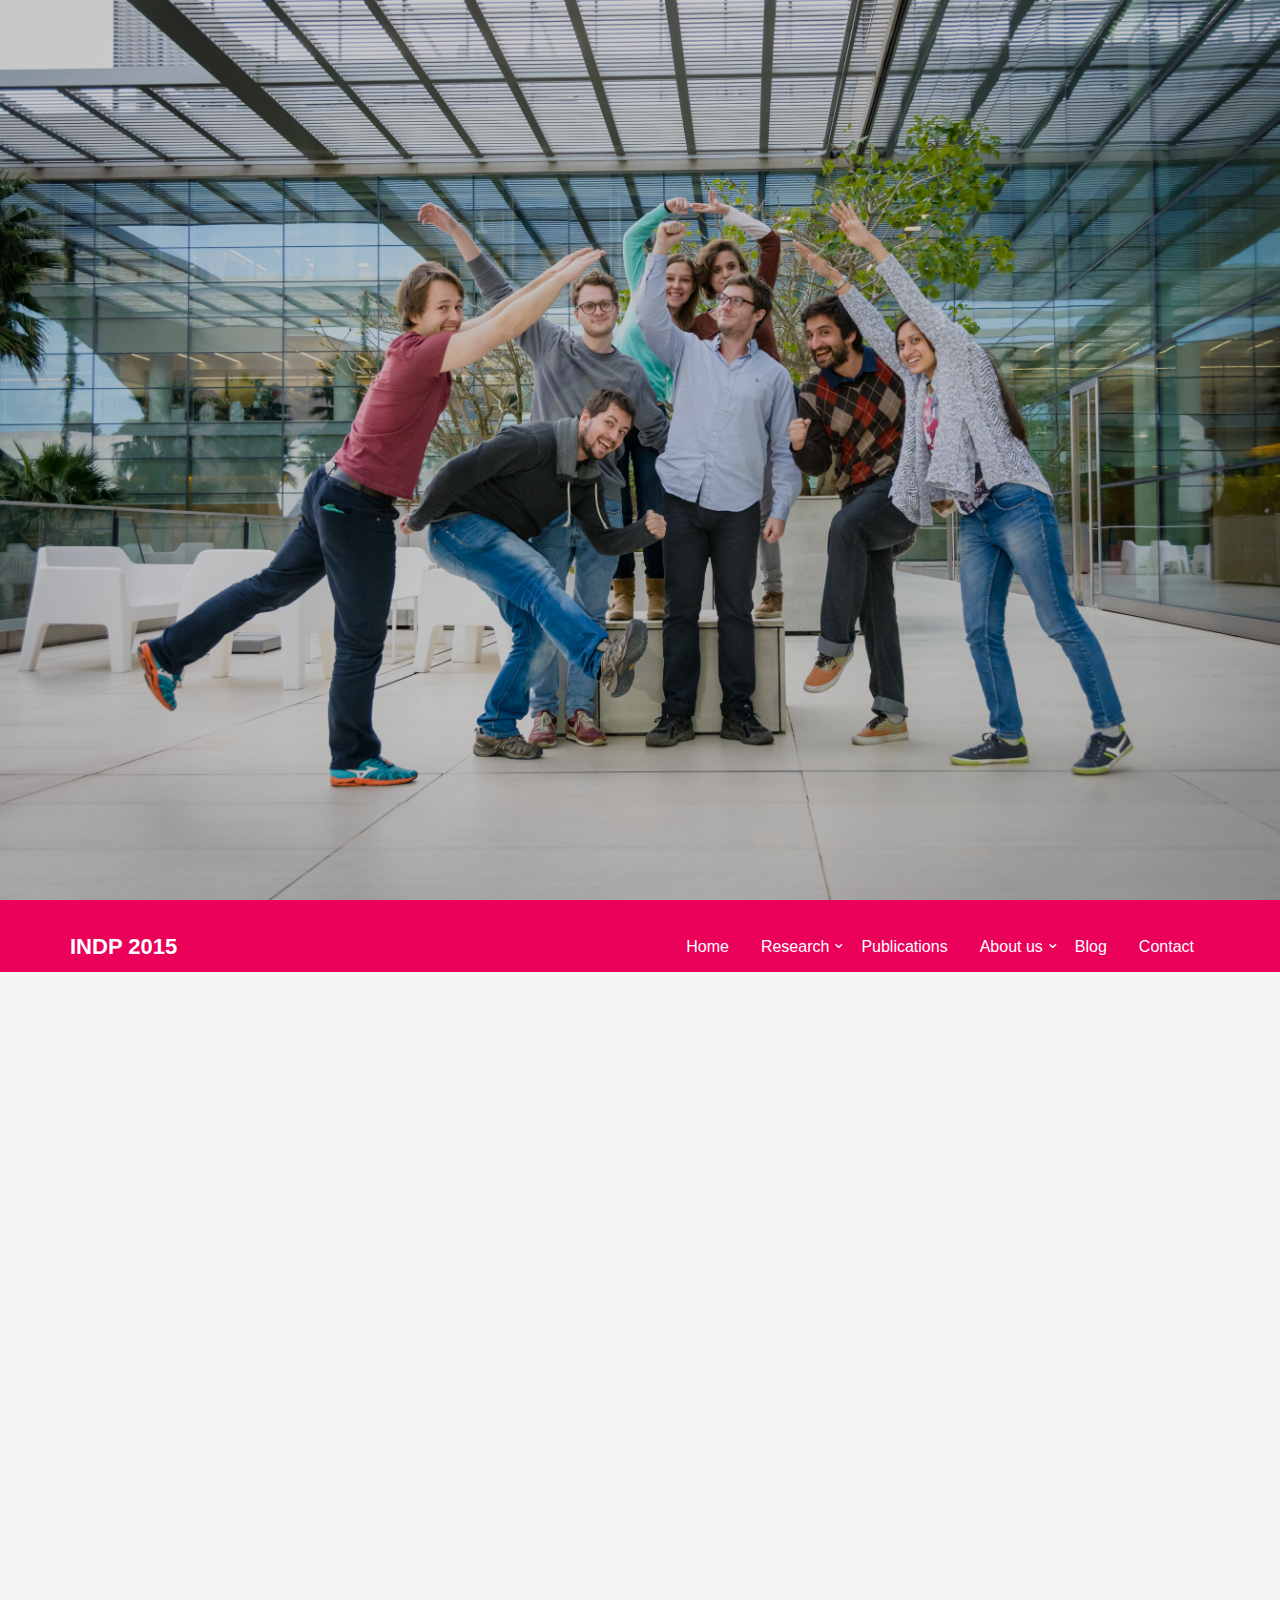
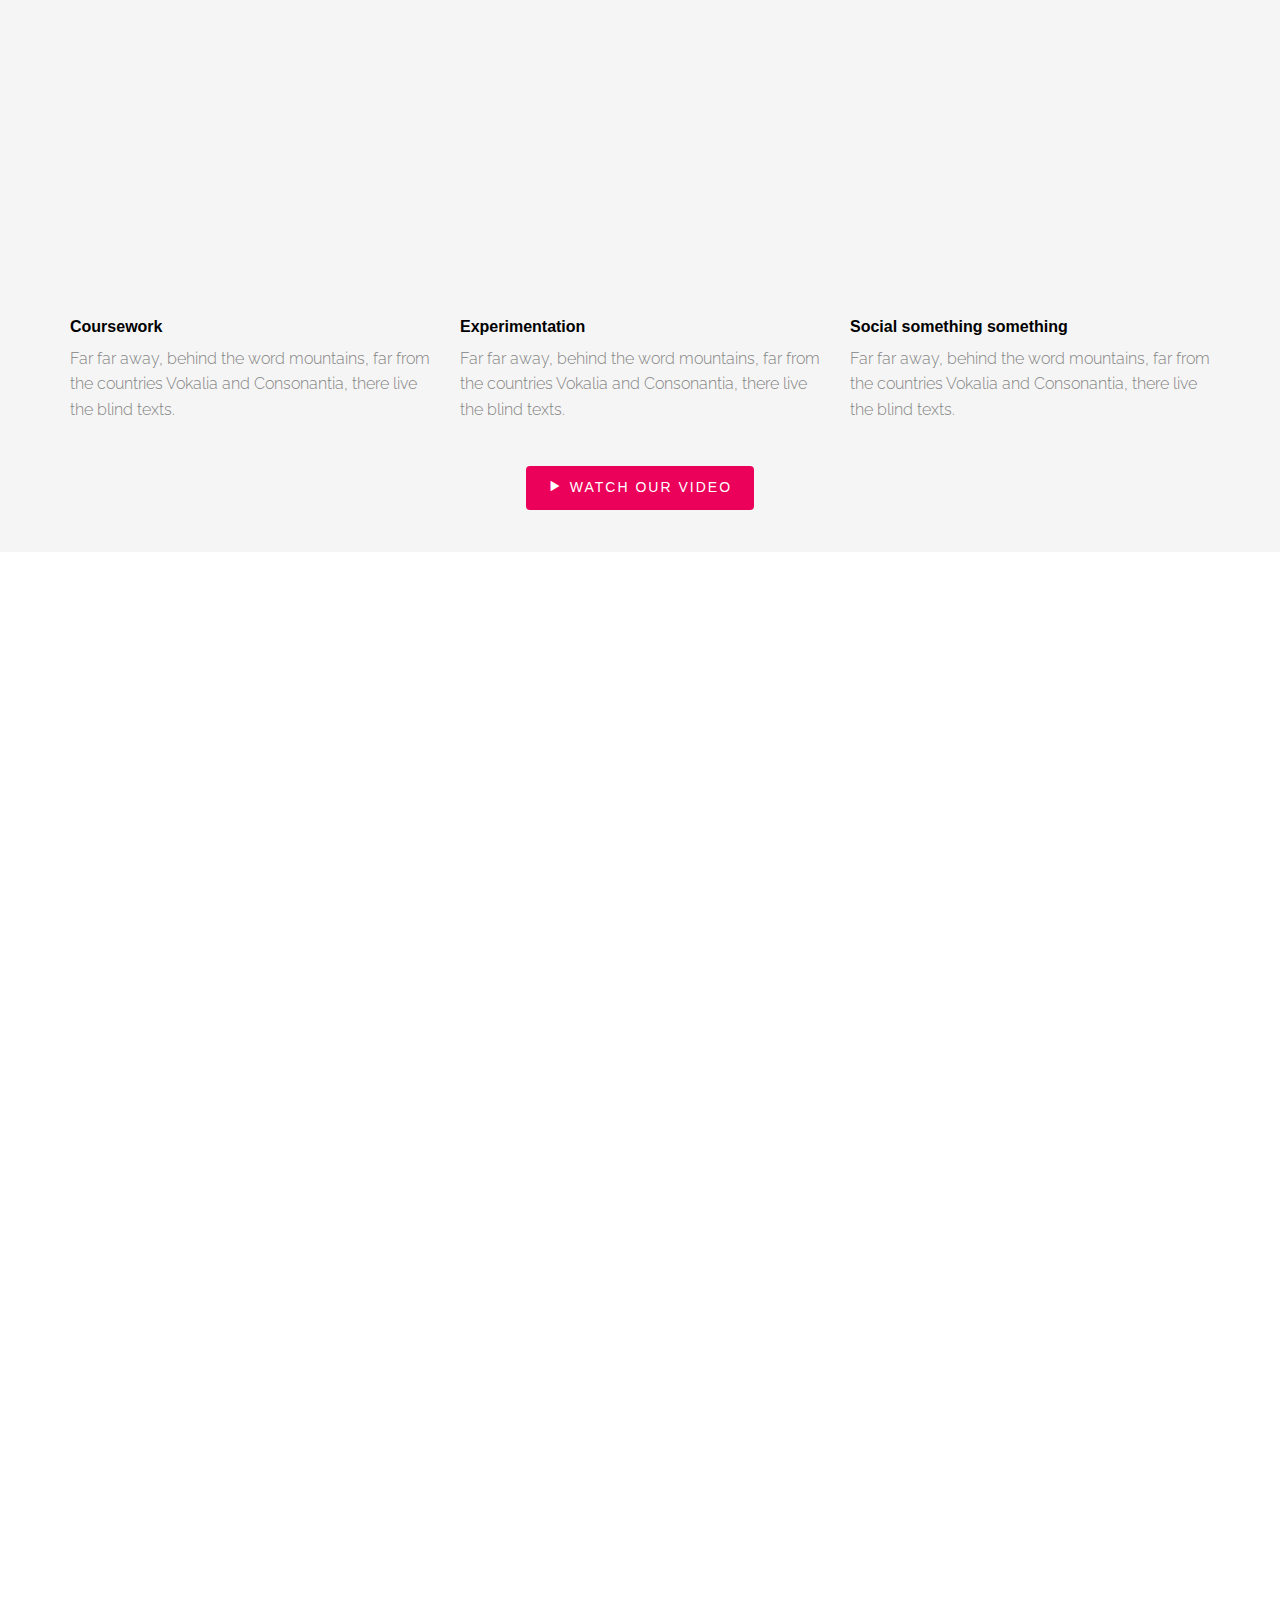
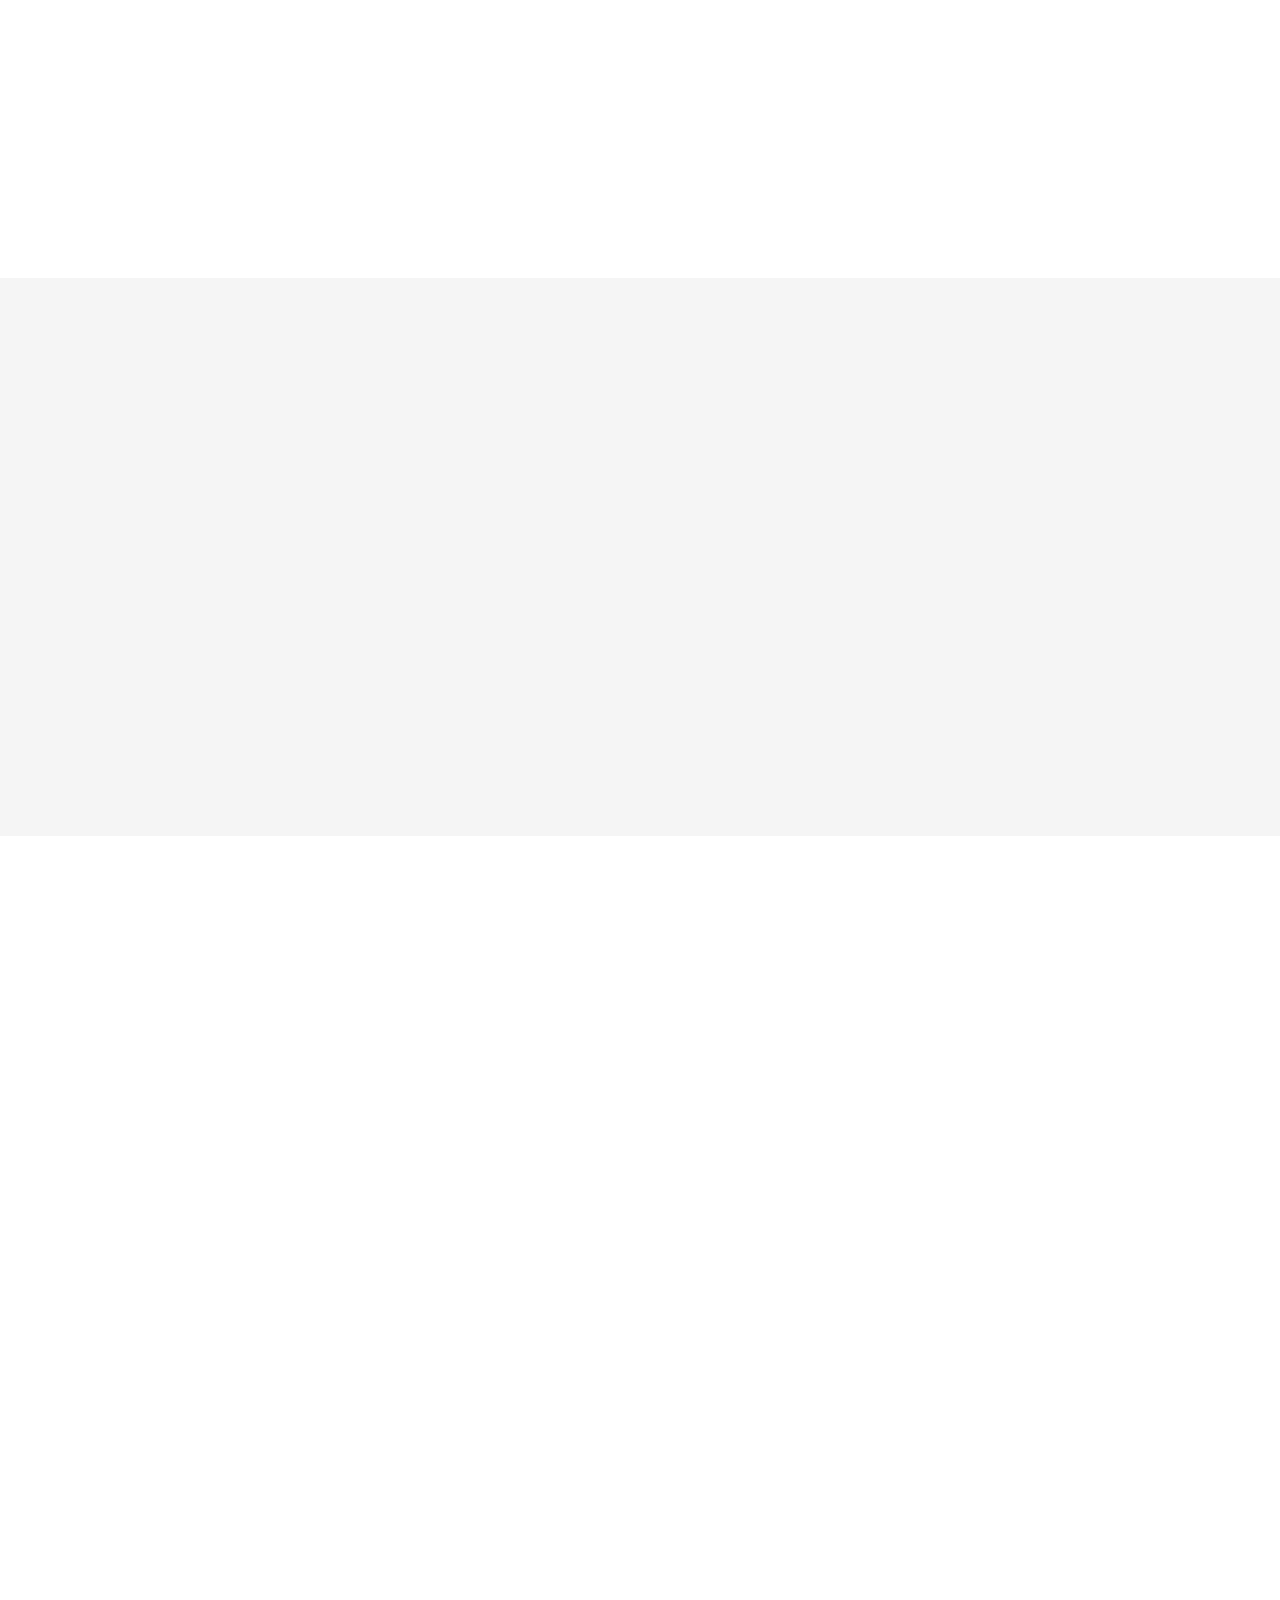
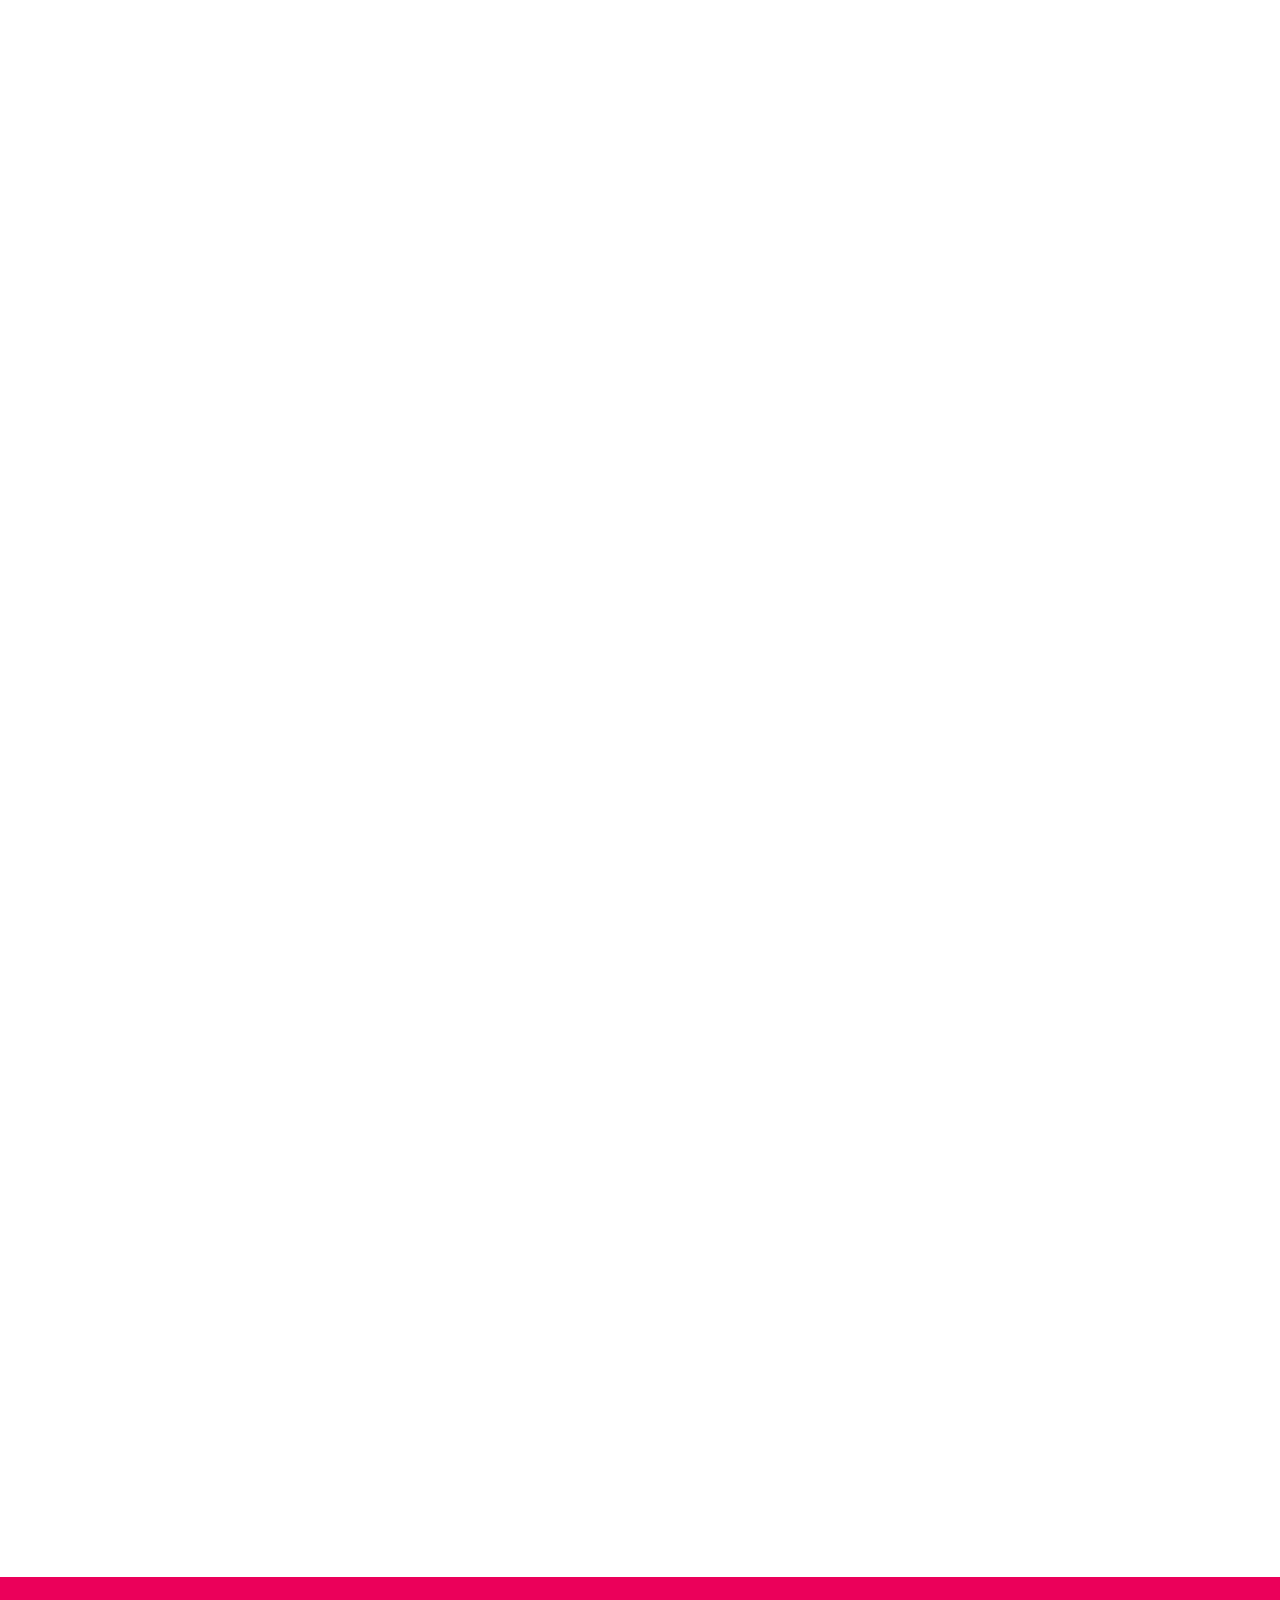
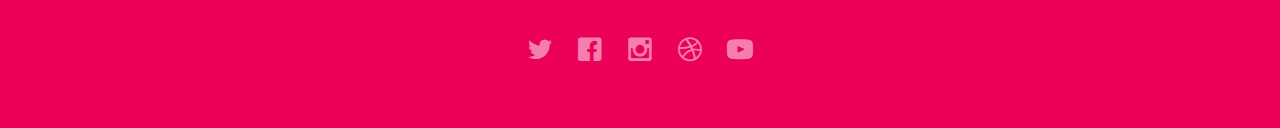
==== commit 9e63a027: "Minor changes" ====
--- a/8bcfec007d7776aa9ae1d11603d74050ba776896/index.html
+++ b/8bcfec007d7776aa9ae1d11603d74050ba776896/index.html
@@ -324,8 +324,8 @@
 			<div class="container">
 				<div class="row row-bottom-padded-md">
 					<div class="col-md-8 col-md-offset-2 text-center heading-section animate-box">
-						<h3>Who we are.</h3>
-						<p>Lorem ipsum dolor sit amet, consectetur adipisicing elit. Velit est facilis maiores, perspiciatis accusamus asperiores sint consequuntur debitis.</p>
+						<h3>Who we are.</h3> <br>
+						<p>We came together from 7 different countries to understand the brain and behavior.</p>
 					</div>
 				</div>
 			</div>
